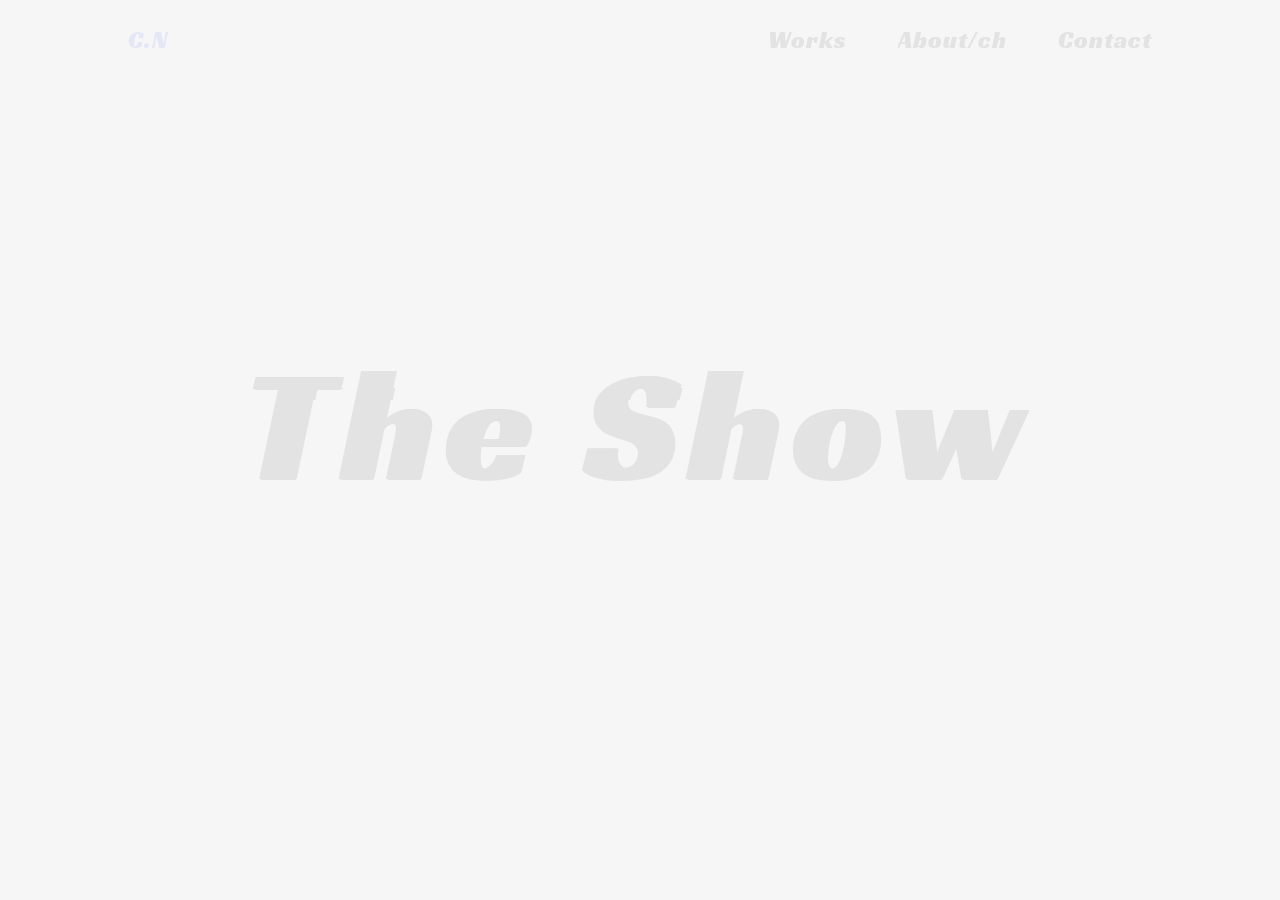
==== index.html @ 9cc0d1ab "works" ====
<html>

<head>
    <meta charset="UTF-8">
    <meta name="viewport" content="width=device-width, initial-scale=1, maximum-scale=1, user-scalable=no">
    <meta http-equiv="X-UA-Compatible" content="IE=Eege">
    <title>C.N | Designer</title>
    <meta name="dcscription"
        content="嗨，我是林淇琛，不會念就稱呼為Tim吧。畢業於設計相關科系，目前是專職於視覺設計/介面設計的工作者，擅長視覺設計與程式撰寫的技術，注重畫面協調性、程式邏輯性與維護性，藉由畫面與程式的結合，在各個主流裝置上刻劃出最佳的使用體驗。">
    <link rel="stylesheet" href="css/style.css">
    <link rel="shortcut icon" href="image/c.n.ico" type="image/x-icon">
    <script src="js/jquery.min.js"></script>
    <script src="js/photo.js"></script>
    <script src="js/index.js"></script>
    <script src="js/update-alert.js"></script>
    <script src="js/contact.js"></script>
    <script src="js/alert.js"></script>
    <script async src="https://www.googletagmanager.com/gtag/js?id=UA-174005429-1"></script>
    <script>
        window.dataLayer = window.dataLayer || [];
        function gtag() { dataLayer.push(arguments); }
        gtag('js', new Date());

        gtag('config', 'UA-174005429-1');
    </script>
</head>
<body>
    <header>
        <ul>
            <li><a href="index.html" class="active">C.N</a></li>
            <li><a href="portfolio.html">Works</a></li>
            <li><a href="about.html">About/ch</a></li>
            <li><a href="" class="contact-btn">Contact</a></li>
        </ul>
    </header>
    <section class="title" id="the-show">
        <div class="title-area">
            <h1 class="glitch blue" data-text="The Show">The Show</h1>
        </div>
        <div class="title-other">
            <p>Design<span></span></p>
            <div></div>
        </div>
        <video loop="true" autoplay="autoplay"  muted="true">
            <source type="video/mp4" src="image/bg-video.mov">
        </video>
    </section>
    <div class="contact">
        <div class="contact-area move-defult">
            <p>有任何專業上的需求，歡迎透過下方的信箱按鈕與我聯繫。
                <br><br><span>email : lincn65987@gmail.com</span>
            </p>
            <a href="mailto:lincn65987@gmail.com" class="contact-area-btn">信箱</a>
            <span class="contact-other">點擊按鈕以外的任一處關閉</span>
        </div>
    </div>
    <div class="fade-out-area"></div>
</body>

</html>
---- css/style.css ----
@import url("https://fonts.googleapis.com/css?family=Noto+Sans+TC&display=swap");
@import url("https://fonts.googleapis.com/css?family=Comfortaa&display=swap");
@import url("https://fonts.googleapis.com/css?family=Questrial&display=swap");
@import url("https://fonts.googleapis.com/css2?family=Racing+Sans+One&display=swap");
html, body, div, span, applet, object, iframe,
h1, h2, h3, h4, h5, h6, p, blockquote, pre,
a, abbr, acronym, address, big, cite, code,
del, dfn, em, font, img, ins, kbd, q, s, samp,
small, strike, strong, sub, sup, tt, var,
dl, dt, dd, ol, ul, li,
fieldset, form, label, legend,
table, caption, tbody, tfoot, thead, tr, th, td {
  margin: 0;
  padding: 0;
  border: 0;
  outline: 0;
  font-weight: inherit;
  font-style: inherit;
  font-size: 100%;
  vertical-align: baseline;
}

:focus {
  outline: 0;
}

body {
  line-height: 1;
  color: black;
  background: white;
}

ol, ul {
  list-style: none;
}

img {
  height: auto;
  max-width: 100%;
}

a {
  text-decoration: none;
}

button {
  cursor: pointer;
}

table {
  border-collapse: separate;
  border-spacing: 0;
}

caption, th, td {
  text-align: left;
  font-weight: normal;
}

blockquote:before, blockquote:after,
q:before, q:after {
  content: "";
}

blockquote, q {
  quotes: "" "";
}

.owl-carousel, .owl-carousel .owl-item {
  -webkit-tap-highlight-color: transparent;
  position: relative;
}

.owl-carousel {
  display: none;
  width: 100%;
  z-index: 1;
}

.owl-carousel .owl-stage {
  position: relative;
  -ms-touch-action: pan-Y;
  touch-action: manipulation;
  -moz-backface-visibility: hidden;
}

.owl-carousel .owl-stage:after {
  content: ".";
  display: block;
  clear: both;
  visibility: hidden;
  line-height: 0;
  height: 0;
}

.owl-carousel .owl-stage-outer {
  position: relative;
  overflow: hidden;
  -webkit-transform: translate3d(0, 0, 0);
}

.owl-carousel .owl-item, .owl-carousel .owl-wrapper {
  -webkit-backface-visibility: hidden;
  -moz-backface-visibility: hidden;
  -ms-backface-visibility: hidden;
  -webkit-transform: translate3d(0, 0, 0);
  -moz-transform: translate3d(0, 0, 0);
  -ms-transform: translate3d(0, 0, 0);
}

.owl-carousel .owl-item {
  min-height: 1px;
  float: left;
  -webkit-backface-visibility: hidden;
  -webkit-touch-callout: none;
}

.owl-carousel .owl-item img {
  display: block;
  width: 100%;
}

.owl-carousel .owl-dots.disabled, .owl-carousel .owl-nav.disabled {
  display: none;
}

.no-js .owl-carousel, .owl-carousel.owl-loaded {
  display: block;
}

.owl-carousel .owl-dot, .owl-carousel .owl-nav .owl-next, .owl-carousel .owl-nav .owl-prev {
  cursor: pointer;
  -webkit-user-select: none;
  -moz-user-select: none;
  -ms-user-select: none;
  user-select: none;
}

.owl-carousel .owl-nav button.owl-next, .owl-carousel .owl-nav button.owl-prev, .owl-carousel button.owl-dot {
  background: 0 0;
  color: inherit;
  border: none;
  padding: 0 !important;
  font: inherit;
}

.owl-carousel.owl-loading {
  opacity: 0;
  display: block;
}

.owl-carousel.owl-hidden {
  opacity: 0;
}

.owl-carousel.owl-refresh .owl-item {
  visibility: hidden;
}

.owl-carousel.owl-drag .owl-item {
  -ms-touch-action: pan-y;
  touch-action: pan-y;
  -webkit-user-select: none;
  -moz-user-select: none;
  -ms-user-select: none;
  user-select: none;
}

.owl-carousel.owl-grab {
  cursor: move;
  cursor: -webkit-grab;
  cursor: grab;
}

.owl-carousel.owl-rtl {
  direction: rtl;
}

.owl-carousel.owl-rtl .owl-item {
  float: right;
}

.owl-carousel .animated {
  -webkit-animation-duration: 1s;
          animation-duration: 1s;
  -webkit-animation-fill-mode: both;
          animation-fill-mode: both;
}

.owl-carousel .owl-animated-in {
  z-index: 0;
}

.owl-carousel .owl-animated-out {
  z-index: 1;
}

.owl-carousel .fadeOut {
  -webkit-animation-name: fadeOut;
          animation-name: fadeOut;
}

@keyframes fadeOut {
  0% {
    opacity: 1;
  }
  100% {
    opacity: 0;
  }
}

.owl-height {
  -webkit-transition: height .5s ease-in-out;
  transition: height .5s ease-in-out;
}

.owl-carousel .owl-item .owl-lazy {
  opacity: 0;
  -webkit-transition: opacity .4s ease;
  transition: opacity .4s ease;
}

.owl-carousel .owl-item .owl-lazy:not([src]), .owl-carousel .owl-item .owl-lazy[src^=""] {
  max-height: 0;
}

.owl-carousel .owl-item img.owl-lazy {
  -webkit-transform-style: preserve-3d;
          transform-style: preserve-3d;
}

.owl-carousel .owl-video-wrapper {
  position: relative;
  height: 100%;
  background: #000;
}

.owl-carousel .owl-video-play-icon {
  position: absolute;
  height: 80px;
  width: 80px;
  left: 50%;
  top: 50%;
  margin-left: -40px;
  margin-top: -40px;
  background: url(owl.video.play.png) no-repeat;
  cursor: pointer;
  z-index: 1;
  -webkit-backface-visibility: hidden;
  -webkit-transition: -webkit-transform .1s ease;
  transition: -webkit-transform .1s ease;
  transition: transform .1s ease;
  transition: transform .1s ease, -webkit-transform .1s ease;
}

.owl-carousel .owl-video-play-icon:hover {
  -webkit-transform: scale(1.3, 1.3);
          transform: scale(1.3, 1.3);
}

.owl-carousel .owl-video-playing .owl-video-play-icon, .owl-carousel .owl-video-playing .owl-video-tn {
  display: none;
}

.owl-carousel .owl-video-tn {
  opacity: 0;
  height: 100%;
  background-position: center center;
  background-repeat: no-repeat;
  background-size: contain;
  -webkit-transition: opacity .4s ease;
  transition: opacity .4s ease;
}

.owl-carousel .owl-video-frame {
  position: relative;
  z-index: 1;
  height: 100%;
  width: 100%;
}

.owl-theme .owl-dots, .owl-theme .owl-nav {
  text-align: center;
  -webkit-tap-highlight-color: transparent;
}

.owl-theme .owl-nav {
  margin-top: 10px;
}

.owl-theme .owl-nav [class*=owl-] {
  color: #FFF;
  font-size: 14px;
  margin: 5px;
  padding: 4px 7px;
  background: #D6D6D6;
  display: inline-block;
  cursor: pointer;
  border-radius: 3px;
}

.owl-theme .owl-nav [class*=owl-]:hover {
  background: #869791;
  color: #FFF;
  text-decoration: none;
}

.owl-theme .owl-nav .disabled {
  opacity: .5;
  cursor: default;
}

.owl-theme .owl-nav.disabled + .owl-dots {
  margin-top: 10px;
}

.owl-theme .owl-dots .owl-dot {
  display: inline-block;
  zoom: 1;
}

.owl-theme .owl-dots .owl-dot span {
  width: 10px;
  height: 10px;
  margin: 5px 7px;
  background: #D6D6D6;
  display: block;
  -webkit-backface-visibility: visible;
  -webkit-transition: opacity .2s ease;
  transition: opacity .2s ease;
  border-radius: 30px;
}

.owl-theme .owl-dots .owl-dot.active span, .owl-theme .owl-dots .owl-dot:hover span {
  background: #869791;
}

* {
  font-family: 'Noto Sans TC', 'Microsoft JhengHei', 'Arial', 'Helvetica', 'sans-serif';
}

@-webkit-keyframes bounce {
  from, 20%, 53%, 80%, to {
    -webkit-transform: translate3d(0, 0, 0);
    transform: translate3d(0, 0, 0);
    -webkit-animation-timing-function: cubic-bezier(0.215, 0.61, 0.355, 1);
    animation-timing-function: cubic-bezier(0.215, 0.61, 0.355, 1);
  }
  40%, 43% {
    -webkit-transform: translate3d(0, -30px, 0);
    transform: translate3d(0, -30px, 0);
    -webkit-animation-timing-function: cubic-bezier(0.755, 0.05, 0.855, 0.06);
    animation-timing-function: cubic-bezier(0.755, 0.05, 0.855, 0.06);
  }
  70% {
    -webkit-transform: translate3d(0, -15px, 0);
    transform: translate3d(0, -15px, 0);
    -webkit-animation-timing-function: cubic-bezier(0.755, 0.05, 0.855, 0.06);
    animation-timing-function: cubic-bezier(0.755, 0.05, 0.855, 0.06);
  }
  90% {
    -webkit-transform: translate3d(0, -4px, 0);
    transform: translate3d(0, -4px, 0);
  }
}

@keyframes bounce {
  from, 20%, 53%, 80%, to {
    -webkit-transform: translate3d(0, 0, 0);
    transform: translate3d(0, 0, 0);
    -webkit-animation-timing-function: cubic-bezier(0.215, 0.61, 0.355, 1);
    animation-timing-function: cubic-bezier(0.215, 0.61, 0.355, 1);
  }
  40%, 43% {
    -webkit-transform: translate3d(0, -30px, 0);
    transform: translate3d(0, -30px, 0);
    -webkit-animation-timing-function: cubic-bezier(0.755, 0.05, 0.855, 0.06);
    animation-timing-function: cubic-bezier(0.755, 0.05, 0.855, 0.06);
  }
  70% {
    -webkit-transform: translate3d(0, -15px, 0);
    transform: translate3d(0, -15px, 0);
    -webkit-animation-timing-function: cubic-bezier(0.755, 0.05, 0.855, 0.06);
    animation-timing-function: cubic-bezier(0.755, 0.05, 0.855, 0.06);
  }
  90% {
    -webkit-transform: translate3d(0, -4px, 0);
    transform: translate3d(0, -4px, 0);
  }
}

.bounce {
  -webkit-transform-origin: center bottom;
  transform-origin: center bottom;
  -webkit-animation-name: bounce;
  animation-name: bounce;
}

@-webkit-keyframes flash {
  from, 50%, to {
    opacity: 1;
  }
  25%, 75% {
    opacity: 0;
  }
}

@keyframes flash {
  from, 50%, to {
    opacity: 1;
  }
  25%, 75% {
    opacity: 0;
  }
}

.flash {
  -webkit-animation-name: flash;
  animation-name: flash;
}

@-webkit-keyframes pulse {
  from {
    -webkit-transform: scale3d(1, 1, 1);
    transform: scale3d(1, 1, 1);
  }
  50% {
    -webkit-transform: scale3d(1.05, 1.05, 1.05);
    transform: scale3d(1.05, 1.05, 1.05);
  }
  to {
    -webkit-transform: scale3d(1, 1, 1);
    transform: scale3d(1, 1, 1);
  }
}

@keyframes pulse {
  from {
    -webkit-transform: scale3d(1, 1, 1);
    transform: scale3d(1, 1, 1);
  }
  50% {
    -webkit-transform: scale3d(1.05, 1.05, 1.05);
    transform: scale3d(1.05, 1.05, 1.05);
  }
  to {
    -webkit-transform: scale3d(1, 1, 1);
    transform: scale3d(1, 1, 1);
  }
}

.pulse {
  -webkit-animation-name: pulse;
  animation-name: pulse;
}

@-webkit-keyframes rubberBand {
  from {
    -webkit-transform: scale3d(1, 1, 1);
    transform: scale3d(1, 1, 1);
  }
  30% {
    -webkit-transform: scale3d(1.25, 0.75, 1);
    transform: scale3d(1.25, 0.75, 1);
  }
  40% {
    -webkit-transform: scale3d(0.75, 1.25, 1);
    transform: scale3d(0.75, 1.25, 1);
  }
  50% {
    -webkit-transform: scale3d(1.15, 0.85, 1);
    transform: scale3d(1.15, 0.85, 1);
  }
  65% {
    -webkit-transform: scale3d(0.95, 1.05, 1);
    transform: scale3d(0.95, 1.05, 1);
  }
  75% {
    -webkit-transform: scale3d(1.05, 0.95, 1);
    transform: scale3d(1.05, 0.95, 1);
  }
  to {
    -webkit-transform: scale3d(1, 1, 1);
    transform: scale3d(1, 1, 1);
  }
}

@keyframes rubberBand {
  from {
    -webkit-transform: scale3d(1, 1, 1);
    transform: scale3d(1, 1, 1);
  }
  30% {
    -webkit-transform: scale3d(1.25, 0.75, 1);
    transform: scale3d(1.25, 0.75, 1);
  }
  40% {
    -webkit-transform: scale3d(0.75, 1.25, 1);
    transform: scale3d(0.75, 1.25, 1);
  }
  50% {
    -webkit-transform: scale3d(1.15, 0.85, 1);
    transform: scale3d(1.15, 0.85, 1);
  }
  65% {
    -webkit-transform: scale3d(0.95, 1.05, 1);
    transform: scale3d(0.95, 1.05, 1);
  }
  75% {
    -webkit-transform: scale3d(1.05, 0.95, 1);
    transform: scale3d(1.05, 0.95, 1);
  }
  to {
    -webkit-transform: scale3d(1, 1, 1);
    transform: scale3d(1, 1, 1);
  }
}

.rubberBand {
  -webkit-animation-name: rubberBand;
  animation-name: rubberBand;
}

@-webkit-keyframes shake {
  from, to {
    -webkit-transform: translate3d(0, 0, 0);
    transform: translate3d(0, 0, 0);
  }
  10%, 30%, 50%, 70%, 90% {
    -webkit-transform: translate3d(-10px, 0, 0);
    transform: translate3d(-10px, 0, 0);
  }
  20%, 40%, 60%, 80% {
    -webkit-transform: translate3d(10px, 0, 0);
    transform: translate3d(10px, 0, 0);
  }
}

@keyframes shake {
  from, to {
    -webkit-transform: translate3d(0, 0, 0);
    transform: translate3d(0, 0, 0);
  }
  10%, 30%, 50%, 70%, 90% {
    -webkit-transform: translate3d(-10px, 0, 0);
    transform: translate3d(-10px, 0, 0);
  }
  20%, 40%, 60%, 80% {
    -webkit-transform: translate3d(10px, 0, 0);
    transform: translate3d(10px, 0, 0);
  }
}

.shake {
  -webkit-animation-name: shake;
  animation-name: shake;
}

@-webkit-keyframes headShake {
  0% {
    -webkit-transform: translateX(0);
    transform: translateX(0);
  }
  6.5% {
    -webkit-transform: translateX(-6px) rotateY(-9deg);
    transform: translateX(-6px) rotateY(-9deg);
  }
  18.5% {
    -webkit-transform: translateX(5px) rotateY(7deg);
    transform: translateX(5px) rotateY(7deg);
  }
  31.5% {
    -webkit-transform: translateX(-3px) rotateY(-5deg);
    transform: translateX(-3px) rotateY(-5deg);
  }
  43.5% {
    -webkit-transform: translateX(2px) rotateY(3deg);
    transform: translateX(2px) rotateY(3deg);
  }
  50% {
    -webkit-transform: translateX(0);
    transform: translateX(0);
  }
}

@keyframes headShake {
  0% {
    -webkit-transform: translateX(0);
    transform: translateX(0);
  }
  6.5% {
    -webkit-transform: translateX(-6px) rotateY(-9deg);
    transform: translateX(-6px) rotateY(-9deg);
  }
  18.5% {
    -webkit-transform: translateX(5px) rotateY(7deg);
    transform: translateX(5px) rotateY(7deg);
  }
  31.5% {
    -webkit-transform: translateX(-3px) rotateY(-5deg);
    transform: translateX(-3px) rotateY(-5deg);
  }
  43.5% {
    -webkit-transform: translateX(2px) rotateY(3deg);
    transform: translateX(2px) rotateY(3deg);
  }
  50% {
    -webkit-transform: translateX(0);
    transform: translateX(0);
  }
}

.headShake {
  -webkit-animation-name: headShake;
  animation-name: headShake;
  -webkit-animation-timing-function: ease-in-out;
  animation-timing-function: ease-in-out;
}

@-webkit-keyframes swing {
  20% {
    -webkit-transform: rotate3d(0, 0, 1, 15deg);
    transform: rotate3d(0, 0, 1, 15deg);
  }
  40% {
    -webkit-transform: rotate3d(0, 0, 1, -10deg);
    transform: rotate3d(0, 0, 1, -10deg);
  }
  60% {
    -webkit-transform: rotate3d(0, 0, 1, 5deg);
    transform: rotate3d(0, 0, 1, 5deg);
  }
  80% {
    -webkit-transform: rotate3d(0, 0, 1, -5deg);
    transform: rotate3d(0, 0, 1, -5deg);
  }
  to {
    -webkit-transform: rotate3d(0, 0, 1, 0deg);
    transform: rotate3d(0, 0, 1, 0deg);
  }
}

@keyframes swing {
  20% {
    -webkit-transform: rotate3d(0, 0, 1, 15deg);
    transform: rotate3d(0, 0, 1, 15deg);
  }
  40% {
    -webkit-transform: rotate3d(0, 0, 1, -10deg);
    transform: rotate3d(0, 0, 1, -10deg);
  }
  60% {
    -webkit-transform: rotate3d(0, 0, 1, 5deg);
    transform: rotate3d(0, 0, 1, 5deg);
  }
  80% {
    -webkit-transform: rotate3d(0, 0, 1, -5deg);
    transform: rotate3d(0, 0, 1, -5deg);
  }
  to {
    -webkit-transform: rotate3d(0, 0, 1, 0deg);
    transform: rotate3d(0, 0, 1, 0deg);
  }
}

.swing {
  -webkit-transform-origin: top center;
  transform-origin: top center;
  -webkit-animation-name: swing;
  animation-name: swing;
}

@-webkit-keyframes tada {
  from {
    -webkit-transform: scale3d(1, 1, 1);
    transform: scale3d(1, 1, 1);
  }
  10%, 20% {
    -webkit-transform: scale3d(0.9, 0.9, 0.9) rotate3d(0, 0, 1, -3deg);
    transform: scale3d(0.9, 0.9, 0.9) rotate3d(0, 0, 1, -3deg);
  }
  30%, 50%, 70%, 90% {
    -webkit-transform: scale3d(1.1, 1.1, 1.1) rotate3d(0, 0, 1, 3deg);
    transform: scale3d(1.1, 1.1, 1.1) rotate3d(0, 0, 1, 3deg);
  }
  40%, 60%, 80% {
    -webkit-transform: scale3d(1.1, 1.1, 1.1) rotate3d(0, 0, 1, -3deg);
    transform: scale3d(1.1, 1.1, 1.1) rotate3d(0, 0, 1, -3deg);
  }
  to {
    -webkit-transform: scale3d(1, 1, 1);
    transform: scale3d(1, 1, 1);
  }
}

@keyframes tada {
  from {
    -webkit-transform: scale3d(1, 1, 1);
    transform: scale3d(1, 1, 1);
  }
  10%, 20% {
    -webkit-transform: scale3d(0.9, 0.9, 0.9) rotate3d(0, 0, 1, -3deg);
    transform: scale3d(0.9, 0.9, 0.9) rotate3d(0, 0, 1, -3deg);
  }
  30%, 50%, 70%, 90% {
    -webkit-transform: scale3d(1.1, 1.1, 1.1) rotate3d(0, 0, 1, 3deg);
    transform: scale3d(1.1, 1.1, 1.1) rotate3d(0, 0, 1, 3deg);
  }
  40%, 60%, 80% {
    -webkit-transform: scale3d(1.1, 1.1, 1.1) rotate3d(0, 0, 1, -3deg);
    transform: scale3d(1.1, 1.1, 1.1) rotate3d(0, 0, 1, -3deg);
  }
  to {
    -webkit-transform: scale3d(1, 1, 1);
    transform: scale3d(1, 1, 1);
  }
}

.tada {
  -webkit-animation-name: tada;
  animation-name: tada;
}

@-webkit-keyframes wobble {
  from {
    -webkit-transform: translate3d(0, 0, 0);
    transform: translate3d(0, 0, 0);
  }
  15% {
    -webkit-transform: translate3d(-25%, 0, 0) rotate3d(0, 0, 1, -5deg);
    transform: translate3d(-25%, 0, 0) rotate3d(0, 0, 1, -5deg);
  }
  30% {
    -webkit-transform: translate3d(20%, 0, 0) rotate3d(0, 0, 1, 3deg);
    transform: translate3d(20%, 0, 0) rotate3d(0, 0, 1, 3deg);
  }
  45% {
    -webkit-transform: translate3d(-15%, 0, 0) rotate3d(0, 0, 1, -3deg);
    transform: translate3d(-15%, 0, 0) rotate3d(0, 0, 1, -3deg);
  }
  60% {
    -webkit-transform: translate3d(10%, 0, 0) rotate3d(0, 0, 1, 2deg);
    transform: translate3d(10%, 0, 0) rotate3d(0, 0, 1, 2deg);
  }
  75% {
    -webkit-transform: translate3d(-5%, 0, 0) rotate3d(0, 0, 1, -1deg);
    transform: translate3d(-5%, 0, 0) rotate3d(0, 0, 1, -1deg);
  }
  to {
    -webkit-transform: translate3d(0, 0, 0);
    transform: translate3d(0, 0, 0);
  }
}

@keyframes wobble {
  from {
    -webkit-transform: translate3d(0, 0, 0);
    transform: translate3d(0, 0, 0);
  }
  15% {
    -webkit-transform: translate3d(-25%, 0, 0) rotate3d(0, 0, 1, -5deg);
    transform: translate3d(-25%, 0, 0) rotate3d(0, 0, 1, -5deg);
  }
  30% {
    -webkit-transform: translate3d(20%, 0, 0) rotate3d(0, 0, 1, 3deg);
    transform: translate3d(20%, 0, 0) rotate3d(0, 0, 1, 3deg);
  }
  45% {
    -webkit-transform: translate3d(-15%, 0, 0) rotate3d(0, 0, 1, -3deg);
    transform: translate3d(-15%, 0, 0) rotate3d(0, 0, 1, -3deg);
  }
  60% {
    -webkit-transform: translate3d(10%, 0, 0) rotate3d(0, 0, 1, 2deg);
    transform: translate3d(10%, 0, 0) rotate3d(0, 0, 1, 2deg);
  }
  75% {
    -webkit-transform: translate3d(-5%, 0, 0) rotate3d(0, 0, 1, -1deg);
    transform: translate3d(-5%, 0, 0) rotate3d(0, 0, 1, -1deg);
  }
  to {
    -webkit-transform: translate3d(0, 0, 0);
    transform: translate3d(0, 0, 0);
  }
}

.wobble {
  -webkit-animation-name: wobble;
  animation-name: wobble;
}

@-webkit-keyframes jello {
  from, 11.1%, to {
    -webkit-transform: translate3d(0, 0, 0);
    transform: translate3d(0, 0, 0);
  }
  22.2% {
    -webkit-transform: skewX(-12.5deg) skewY(-12.5deg);
    transform: skewX(-12.5deg) skewY(-12.5deg);
  }
  33.3% {
    -webkit-transform: skewX(6.25deg) skewY(6.25deg);
    transform: skewX(6.25deg) skewY(6.25deg);
  }
  44.4% {
    -webkit-transform: skewX(-3.125deg) skewY(-3.125deg);
    transform: skewX(-3.125deg) skewY(-3.125deg);
  }
  55.5% {
    -webkit-transform: skewX(1.5625deg) skewY(1.5625deg);
    transform: skewX(1.5625deg) skewY(1.5625deg);
  }
  66.6% {
    -webkit-transform: skewX(-0.78125deg) skewY(-0.78125deg);
    transform: skewX(-0.78125deg) skewY(-0.78125deg);
  }
  77.7% {
    -webkit-transform: skewX(0.39062deg) skewY(0.39062deg);
    transform: skewX(0.39062deg) skewY(0.39062deg);
  }
  88.8% {
    -webkit-transform: skewX(-0.19531deg) skewY(-0.19531deg);
    transform: skewX(-0.19531deg) skewY(-0.19531deg);
  }
}

@keyframes jello {
  from, 11.1%, to {
    -webkit-transform: translate3d(0, 0, 0);
    transform: translate3d(0, 0, 0);
  }
  22.2% {
    -webkit-transform: skewX(-12.5deg) skewY(-12.5deg);
    transform: skewX(-12.5deg) skewY(-12.5deg);
  }
  33.3% {
    -webkit-transform: skewX(6.25deg) skewY(6.25deg);
    transform: skewX(6.25deg) skewY(6.25deg);
  }
  44.4% {
    -webkit-transform: skewX(-3.125deg) skewY(-3.125deg);
    transform: skewX(-3.125deg) skewY(-3.125deg);
  }
  55.5% {
    -webkit-transform: skewX(1.5625deg) skewY(1.5625deg);
    transform: skewX(1.5625deg) skewY(1.5625deg);
  }
  66.6% {
    -webkit-transform: skewX(-0.78125deg) skewY(-0.78125deg);
    transform: skewX(-0.78125deg) skewY(-0.78125deg);
  }
  77.7% {
    -webkit-transform: skewX(0.39062deg) skewY(0.39062deg);
    transform: skewX(0.39062deg) skewY(0.39062deg);
  }
  88.8% {
    -webkit-transform: skewX(-0.19531deg) skewY(-0.19531deg);
    transform: skewX(-0.19531deg) skewY(-0.19531deg);
  }
}

.jello {
  -webkit-transform-origin: center;
  transform-origin: center;
  -webkit-animation-name: jello;
  animation-name: jello;
}

@-webkit-keyframes heartBeat {
  0% {
    -webkit-transform: scale(1);
    transform: scale(1);
  }
  14% {
    -webkit-transform: scale(1.3);
    transform: scale(1.3);
  }
  28% {
    -webkit-transform: scale(1);
    transform: scale(1);
  }
  42% {
    -webkit-transform: scale(1.3);
    transform: scale(1.3);
  }
  70% {
    -webkit-transform: scale(1);
    transform: scale(1);
  }
}

@keyframes heartBeat {
  0% {
    -webkit-transform: scale(1);
    transform: scale(1);
  }
  14% {
    -webkit-transform: scale(1.3);
    transform: scale(1.3);
  }
  28% {
    -webkit-transform: scale(1);
    transform: scale(1);
  }
  42% {
    -webkit-transform: scale(1.3);
    transform: scale(1.3);
  }
  70% {
    -webkit-transform: scale(1);
    transform: scale(1);
  }
}

.heartBeat {
  -webkit-animation-name: heartBeat;
  animation-name: heartBeat;
  -webkit-animation-duration: 1.3s;
  animation-duration: 1.3s;
  -webkit-animation-timing-function: ease-in-out;
  animation-timing-function: ease-in-out;
}

@-webkit-keyframes bounceIn {
  from, 20%, 40%, 60%, 80%, to {
    -webkit-animation-timing-function: cubic-bezier(0.215, 0.61, 0.355, 1);
    animation-timing-function: cubic-bezier(0.215, 0.61, 0.355, 1);
  }
  0% {
    opacity: 0;
    -webkit-transform: scale3d(0.3, 0.3, 0.3);
    transform: scale3d(0.3, 0.3, 0.3);
  }
  20% {
    -webkit-transform: scale3d(1.1, 1.1, 1.1);
    transform: scale3d(1.1, 1.1, 1.1);
  }
  40% {
    -webkit-transform: scale3d(0.9, 0.9, 0.9);
    transform: scale3d(0.9, 0.9, 0.9);
  }
  60% {
    opacity: 1;
    -webkit-transform: scale3d(1.03, 1.03, 1.03);
    transform: scale3d(1.03, 1.03, 1.03);
  }
  80% {
    -webkit-transform: scale3d(0.97, 0.97, 0.97);
    transform: scale3d(0.97, 0.97, 0.97);
  }
  to {
    opacity: 1;
    -webkit-transform: scale3d(1, 1, 1);
    transform: scale3d(1, 1, 1);
  }
}

@keyframes bounceIn {
  from, 20%, 40%, 60%, 80%, to {
    -webkit-animation-timing-function: cubic-bezier(0.215, 0.61, 0.355, 1);
    animation-timing-function: cubic-bezier(0.215, 0.61, 0.355, 1);
  }
  0% {
    opacity: 0;
    -webkit-transform: scale3d(0.3, 0.3, 0.3);
    transform: scale3d(0.3, 0.3, 0.3);
  }
  20% {
    -webkit-transform: scale3d(1.1, 1.1, 1.1);
    transform: scale3d(1.1, 1.1, 1.1);
  }
  40% {
    -webkit-transform: scale3d(0.9, 0.9, 0.9);
    transform: scale3d(0.9, 0.9, 0.9);
  }
  60% {
    opacity: 1;
    -webkit-transform: scale3d(1.03, 1.03, 1.03);
    transform: scale3d(1.03, 1.03, 1.03);
  }
  80% {
    -webkit-transform: scale3d(0.97, 0.97, 0.97);
    transform: scale3d(0.97, 0.97, 0.97);
  }
  to {
    opacity: 1;
    -webkit-transform: scale3d(1, 1, 1);
    transform: scale3d(1, 1, 1);
  }
}

.bounceIn {
  -webkit-animation-name: bounceIn;
  animation-name: bounceIn;
  -webkit-animation-duration: 0.75s;
  animation-duration: 0.75s;
}

@-webkit-keyframes bounceInDown {
  from, 60%, 75%, 90%, to {
    -webkit-animation-timing-function: cubic-bezier(0.215, 0.61, 0.355, 1);
    animation-timing-function: cubic-bezier(0.215, 0.61, 0.355, 1);
  }
  0% {
    opacity: 0;
    -webkit-transform: translate3d(0, -3000px, 0);
    transform: translate3d(0, -3000px, 0);
  }
  60% {
    opacity: 1;
    -webkit-transform: translate3d(0, 25px, 0);
    transform: translate3d(0, 25px, 0);
  }
  75% {
    -webkit-transform: translate3d(0, -10px, 0);
    transform: translate3d(0, -10px, 0);
  }
  90% {
    -webkit-transform: translate3d(0, 5px, 0);
    transform: translate3d(0, 5px, 0);
  }
  to {
    -webkit-transform: translate3d(0, 0, 0);
    transform: translate3d(0, 0, 0);
  }
}

@keyframes bounceInDown {
  from, 60%, 75%, 90%, to {
    -webkit-animation-timing-function: cubic-bezier(0.215, 0.61, 0.355, 1);
    animation-timing-function: cubic-bezier(0.215, 0.61, 0.355, 1);
  }
  0% {
    opacity: 0;
    -webkit-transform: translate3d(0, -3000px, 0);
    transform: translate3d(0, -3000px, 0);
  }
  60% {
    opacity: 1;
    -webkit-transform: translate3d(0, 25px, 0);
    transform: translate3d(0, 25px, 0);
  }
  75% {
    -webkit-transform: translate3d(0, -10px, 0);
    transform: translate3d(0, -10px, 0);
  }
  90% {
    -webkit-transform: translate3d(0, 5px, 0);
    transform: translate3d(0, 5px, 0);
  }
  to {
    -webkit-transform: translate3d(0, 0, 0);
    transform: translate3d(0, 0, 0);
  }
}

.bounceInDown {
  -webkit-animation-name: bounceInDown;
  animation-name: bounceInDown;
}

@-webkit-keyframes bounceInLeft {
  from, 60%, 75%, 90%, to {
    -webkit-animation-timing-function: cubic-bezier(0.215, 0.61, 0.355, 1);
    animation-timing-function: cubic-bezier(0.215, 0.61, 0.355, 1);
  }
  0% {
    opacity: 0;
    -webkit-transform: translate3d(-3000px, 0, 0);
    transform: translate3d(-3000px, 0, 0);
  }
  60% {
    opacity: 1;
    -webkit-transform: translate3d(25px, 0, 0);
    transform: translate3d(25px, 0, 0);
  }
  75% {
    -webkit-transform: translate3d(-10px, 0, 0);
    transform: translate3d(-10px, 0, 0);
  }
  90% {
    -webkit-transform: translate3d(5px, 0, 0);
    transform: translate3d(5px, 0, 0);
  }
  to {
    -webkit-transform: translate3d(0, 0, 0);
    transform: translate3d(0, 0, 0);
  }
}

@keyframes bounceInLeft {
  from, 60%, 75%, 90%, to {
    -webkit-animation-timing-function: cubic-bezier(0.215, 0.61, 0.355, 1);
    animation-timing-function: cubic-bezier(0.215, 0.61, 0.355, 1);
  }
  0% {
    opacity: 0;
    -webkit-transform: translate3d(-3000px, 0, 0);
    transform: translate3d(-3000px, 0, 0);
  }
  60% {
    opacity: 1;
    -webkit-transform: translate3d(25px, 0, 0);
    transform: translate3d(25px, 0, 0);
  }
  75% {
    -webkit-transform: translate3d(-10px, 0, 0);
    transform: translate3d(-10px, 0, 0);
  }
  90% {
    -webkit-transform: translate3d(5px, 0, 0);
    transform: translate3d(5px, 0, 0);
  }
  to {
    -webkit-transform: translate3d(0, 0, 0);
    transform: translate3d(0, 0, 0);
  }
}

.bounceInLeft {
  -webkit-animation-name: bounceInLeft;
  animation-name: bounceInLeft;
}

@-webkit-keyframes bounceInRight {
  from, 60%, 75%, 90%, to {
    -webkit-animation-timing-function: cubic-bezier(0.215, 0.61, 0.355, 1);
    animation-timing-function: cubic-bezier(0.215, 0.61, 0.355, 1);
  }
  from {
    opacity: 0;
    -webkit-transform: translate3d(3000px, 0, 0);
    transform: translate3d(3000px, 0, 0);
  }
  60% {
    opacity: 1;
    -webkit-transform: translate3d(-25px, 0, 0);
    transform: translate3d(-25px, 0, 0);
  }
  75% {
    -webkit-transform: translate3d(10px, 0, 0);
    transform: translate3d(10px, 0, 0);
  }
  90% {
    -webkit-transform: translate3d(-5px, 0, 0);
    transform: translate3d(-5px, 0, 0);
  }
  to {
    -webkit-transform: translate3d(0, 0, 0);
    transform: translate3d(0, 0, 0);
  }
}

@keyframes bounceInRight {
  from, 60%, 75%, 90%, to {
    -webkit-animation-timing-function: cubic-bezier(0.215, 0.61, 0.355, 1);
    animation-timing-function: cubic-bezier(0.215, 0.61, 0.355, 1);
  }
  from {
    opacity: 0;
    -webkit-transform: translate3d(3000px, 0, 0);
    transform: translate3d(3000px, 0, 0);
  }
  60% {
    opacity: 1;
    -webkit-transform: translate3d(-25px, 0, 0);
    transform: translate3d(-25px, 0, 0);
  }
  75% {
    -webkit-transform: translate3d(10px, 0, 0);
    transform: translate3d(10px, 0, 0);
  }
  90% {
    -webkit-transform: translate3d(-5px, 0, 0);
    transform: translate3d(-5px, 0, 0);
  }
  to {
    -webkit-transform: translate3d(0, 0, 0);
    transform: translate3d(0, 0, 0);
  }
}

.bounceInRight {
  -webkit-animation-name: bounceInRight;
  animation-name: bounceInRight;
}

@-webkit-keyframes bounceInUp {
  from, 60%, 75%, 90%, to {
    -webkit-animation-timing-function: cubic-bezier(0.215, 0.61, 0.355, 1);
    animation-timing-function: cubic-bezier(0.215, 0.61, 0.355, 1);
  }
  from {
    opacity: 0;
    -webkit-transform: translate3d(0, 3000px, 0);
    transform: translate3d(0, 3000px, 0);
  }
  60% {
    opacity: 1;
    -webkit-transform: translate3d(0, -20px, 0);
    transform: translate3d(0, -20px, 0);
  }
  75% {
    -webkit-transform: translate3d(0, 10px, 0);
    transform: translate3d(0, 10px, 0);
  }
  90% {
    -webkit-transform: translate3d(0, -5px, 0);
    transform: translate3d(0, -5px, 0);
  }
  to {
    -webkit-transform: translate3d(0, 0, 0);
    transform: translate3d(0, 0, 0);
  }
}

@keyframes bounceInUp {
  from, 60%, 75%, 90%, to {
    -webkit-animation-timing-function: cubic-bezier(0.215, 0.61, 0.355, 1);
    animation-timing-function: cubic-bezier(0.215, 0.61, 0.355, 1);
  }
  from {
    opacity: 0;
    -webkit-transform: translate3d(0, 3000px, 0);
    transform: translate3d(0, 3000px, 0);
  }
  60% {
    opacity: 1;
    -webkit-transform: translate3d(0, -20px, 0);
    transform: translate3d(0, -20px, 0);
  }
  75% {
    -webkit-transform: translate3d(0, 10px, 0);
    transform: translate3d(0, 10px, 0);
  }
  90% {
    -webkit-transform: translate3d(0, -5px, 0);
    transform: translate3d(0, -5px, 0);
  }
  to {
    -webkit-transform: translate3d(0, 0, 0);
    transform: translate3d(0, 0, 0);
  }
}

.bounceInUp {
  -webkit-animation-name: bounceInUp;
  animation-name: bounceInUp;
}

@-webkit-keyframes bounceOut {
  20% {
    -webkit-transform: scale3d(0.9, 0.9, 0.9);
    transform: scale3d(0.9, 0.9, 0.9);
  }
  50%, 55% {
    opacity: 1;
    -webkit-transform: scale3d(1.1, 1.1, 1.1);
    transform: scale3d(1.1, 1.1, 1.1);
  }
  to {
    opacity: 0;
    -webkit-transform: scale3d(0.3, 0.3, 0.3);
    transform: scale3d(0.3, 0.3, 0.3);
  }
}

@keyframes bounceOut {
  20% {
    -webkit-transform: scale3d(0.9, 0.9, 0.9);
    transform: scale3d(0.9, 0.9, 0.9);
  }
  50%, 55% {
    opacity: 1;
    -webkit-transform: scale3d(1.1, 1.1, 1.1);
    transform: scale3d(1.1, 1.1, 1.1);
  }
  to {
    opacity: 0;
    -webkit-transform: scale3d(0.3, 0.3, 0.3);
    transform: scale3d(0.3, 0.3, 0.3);
  }
}

.bounceOut {
  -webkit-animation-name: bounceOut;
  animation-name: bounceOut;
  -webkit-animation-duration: 0.75s;
  animation-duration: 0.75s;
}

@-webkit-keyframes bounceOutDown {
  20% {
    -webkit-transform: translate3d(0, 10px, 0);
    transform: translate3d(0, 10px, 0);
  }
  40%, 45% {
    opacity: 1;
    -webkit-transform: translate3d(0, -20px, 0);
    transform: translate3d(0, -20px, 0);
  }
  to {
    opacity: 0;
    -webkit-transform: translate3d(0, 2000px, 0);
    transform: translate3d(0, 2000px, 0);
  }
}

@keyframes bounceOutDown {
  20% {
    -webkit-transform: translate3d(0, 10px, 0);
    transform: translate3d(0, 10px, 0);
  }
  40%, 45% {
    opacity: 1;
    -webkit-transform: translate3d(0, -20px, 0);
    transform: translate3d(0, -20px, 0);
  }
  to {
    opacity: 0;
    -webkit-transform: translate3d(0, 2000px, 0);
    transform: translate3d(0, 2000px, 0);
  }
}

.bounceOutDown {
  -webkit-animation-name: bounceOutDown;
  animation-name: bounceOutDown;
}

@-webkit-keyframes bounceOutLeft {
  20% {
    opacity: 1;
    -webkit-transform: translate3d(20px, 0, 0);
    transform: translate3d(20px, 0, 0);
  }
  to {
    opacity: 0;
    -webkit-transform: translate3d(-2000px, 0, 0);
    transform: translate3d(-2000px, 0, 0);
  }
}

@keyframes bounceOutLeft {
  20% {
    opacity: 1;
    -webkit-transform: translate3d(20px, 0, 0);
    transform: translate3d(20px, 0, 0);
  }
  to {
    opacity: 0;
    -webkit-transform: translate3d(-2000px, 0, 0);
    transform: translate3d(-2000px, 0, 0);
  }
}

.bounceOutLeft {
  -webkit-animation-name: bounceOutLeft;
  animation-name: bounceOutLeft;
}

@-webkit-keyframes bounceOutRight {
  20% {
    opacity: 1;
    -webkit-transform: translate3d(-20px, 0, 0);
    transform: translate3d(-20px, 0, 0);
  }
  to {
    opacity: 0;
    -webkit-transform: translate3d(2000px, 0, 0);
    transform: translate3d(2000px, 0, 0);
  }
}

@keyframes bounceOutRight {
  20% {
    opacity: 1;
    -webkit-transform: translate3d(-20px, 0, 0);
    transform: translate3d(-20px, 0, 0);
  }
  to {
    opacity: 0;
    -webkit-transform: translate3d(2000px, 0, 0);
    transform: translate3d(2000px, 0, 0);
  }
}

.bounceOutRight {
  -webkit-animation-name: bounceOutRight;
  animation-name: bounceOutRight;
}

@-webkit-keyframes bounceOutUp {
  20% {
    -webkit-transform: translate3d(0, -10px, 0);
    transform: translate3d(0, -10px, 0);
  }
  40%, 45% {
    opacity: 1;
    -webkit-transform: translate3d(0, 20px, 0);
    transform: translate3d(0, 20px, 0);
  }
  to {
    opacity: 0;
    -webkit-transform: translate3d(0, -2000px, 0);
    transform: translate3d(0, -2000px, 0);
  }
}

@keyframes bounceOutUp {
  20% {
    -webkit-transform: translate3d(0, -10px, 0);
    transform: translate3d(0, -10px, 0);
  }
  40%, 45% {
    opacity: 1;
    -webkit-transform: translate3d(0, 20px, 0);
    transform: translate3d(0, 20px, 0);
  }
  to {
    opacity: 0;
    -webkit-transform: translate3d(0, -2000px, 0);
    transform: translate3d(0, -2000px, 0);
  }
}

.bounceOutUp {
  -webkit-animation-name: bounceOutUp;
  animation-name: bounceOutUp;
}

@-webkit-keyframes fadeIn {
  from {
    opacity: 0;
  }
  to {
    opacity: 1;
  }
}

@keyframes fadeIn {
  from {
    opacity: 0;
  }
  to {
    opacity: 1;
  }
}

.fadeIn {
  -webkit-animation-name: fadeIn;
  animation-name: fadeIn;
}

@-webkit-keyframes fadeInDown {
  from {
    opacity: 0;
    -webkit-transform: translate3d(0, -100%, 0);
    transform: translate3d(0, -100%, 0);
  }
  to {
    opacity: 1;
    -webkit-transform: translate3d(0, 0, 0);
    transform: translate3d(0, 0, 0);
  }
}

@keyframes fadeInDown {
  from {
    opacity: 0;
    -webkit-transform: translate3d(0, -100%, 0);
    transform: translate3d(0, -100%, 0);
  }
  to {
    opacity: 1;
    -webkit-transform: translate3d(0, 0, 0);
    transform: translate3d(0, 0, 0);
  }
}

.fadeInDown {
  -webkit-animation-name: fadeInDown;
  animation-name: fadeInDown;
}

@-webkit-keyframes fadeInDownBig {
  from {
    opacity: 0;
    -webkit-transform: translate3d(0, -2000px, 0);
    transform: translate3d(0, -2000px, 0);
  }
  to {
    opacity: 1;
    -webkit-transform: translate3d(0, 0, 0);
    transform: translate3d(0, 0, 0);
  }
}

@keyframes fadeInDownBig {
  from {
    opacity: 0;
    -webkit-transform: translate3d(0, -2000px, 0);
    transform: translate3d(0, -2000px, 0);
  }
  to {
    opacity: 1;
    -webkit-transform: translate3d(0, 0, 0);
    transform: translate3d(0, 0, 0);
  }
}

.fadeInDownBig {
  -webkit-animation-name: fadeInDownBig;
  animation-name: fadeInDownBig;
}

@-webkit-keyframes fadeInLeft {
  from {
    opacity: 0;
    -webkit-transform: translate3d(-100%, 0, 0);
    transform: translate3d(-100%, 0, 0);
  }
  to {
    opacity: 1;
    -webkit-transform: translate3d(0, 0, 0);
    transform: translate3d(0, 0, 0);
  }
}

@keyframes fadeInLeft {
  from {
    opacity: 0;
    -webkit-transform: translate3d(-100%, 0, 0);
    transform: translate3d(-100%, 0, 0);
  }
  to {
    opacity: 1;
    -webkit-transform: translate3d(0, 0, 0);
    transform: translate3d(0, 0, 0);
  }
}

.fadeInLeft {
  -webkit-animation-name: fadeInLeft;
  animation-name: fadeInLeft;
}

@-webkit-keyframes fadeInLeftBig {
  from {
    opacity: 0;
    -webkit-transform: translate3d(-2000px, 0, 0);
    transform: translate3d(-2000px, 0, 0);
  }
  to {
    opacity: 1;
    -webkit-transform: translate3d(0, 0, 0);
    transform: translate3d(0, 0, 0);
  }
}

@keyframes fadeInLeftBig {
  from {
    opacity: 0;
    -webkit-transform: translate3d(-2000px, 0, 0);
    transform: translate3d(-2000px, 0, 0);
  }
  to {
    opacity: 1;
    -webkit-transform: translate3d(0, 0, 0);
    transform: translate3d(0, 0, 0);
  }
}

.fadeInLeftBig {
  -webkit-animation-name: fadeInLeftBig;
  animation-name: fadeInLeftBig;
}

@-webkit-keyframes fadeInRight {
  from {
    opacity: 0;
    -webkit-transform: translate3d(100%, 0, 0);
    transform: translate3d(100%, 0, 0);
  }
  to {
    opacity: 1;
    -webkit-transform: translate3d(0, 0, 0);
    transform: translate3d(0, 0, 0);
  }
}

@keyframes fadeInRight {
  from {
    opacity: 0;
    -webkit-transform: translate3d(100%, 0, 0);
    transform: translate3d(100%, 0, 0);
  }
  to {
    opacity: 1;
    -webkit-transform: translate3d(0, 0, 0);
    transform: translate3d(0, 0, 0);
  }
}

.fadeInRight {
  -webkit-animation-name: fadeInRight;
  animation-name: fadeInRight;
}

@-webkit-keyframes fadeInRightBig {
  from {
    opacity: 0;
    -webkit-transform: translate3d(2000px, 0, 0);
    transform: translate3d(2000px, 0, 0);
  }
  to {
    opacity: 1;
    -webkit-transform: translate3d(0, 0, 0);
    transform: translate3d(0, 0, 0);
  }
}

@keyframes fadeInRightBig {
  from {
    opacity: 0;
    -webkit-transform: translate3d(2000px, 0, 0);
    transform: translate3d(2000px, 0, 0);
  }
  to {
    opacity: 1;
    -webkit-transform: translate3d(0, 0, 0);
    transform: translate3d(0, 0, 0);
  }
}

.fadeInRightBig {
  -webkit-animation-name: fadeInRightBig;
  animation-name: fadeInRightBig;
}

@-webkit-keyframes fadeInUp {
  from {
    opacity: 0;
    -webkit-transform: translate3d(0, 100%, 0);
    transform: translate3d(0, 100%, 0);
  }
  to {
    opacity: 1;
    -webkit-transform: translate3d(0, 0, 0);
    transform: translate3d(0, 0, 0);
  }
}

@keyframes fadeInUp {
  from {
    opacity: 0;
    -webkit-transform: translate3d(0, 100%, 0);
    transform: translate3d(0, 100%, 0);
  }
  to {
    opacity: 1;
    -webkit-transform: translate3d(0, 0, 0);
    transform: translate3d(0, 0, 0);
  }
}

.fadeInUp {
  -webkit-animation-name: fadeInUp;
  animation-name: fadeInUp;
}

@-webkit-keyframes fadeInUpBig {
  from {
    opacity: 0;
    -webkit-transform: translate3d(0, 2000px, 0);
    transform: translate3d(0, 2000px, 0);
  }
  to {
    opacity: 1;
    -webkit-transform: translate3d(0, 0, 0);
    transform: translate3d(0, 0, 0);
  }
}

@keyframes fadeInUpBig {
  from {
    opacity: 0;
    -webkit-transform: translate3d(0, 2000px, 0);
    transform: translate3d(0, 2000px, 0);
  }
  to {
    opacity: 1;
    -webkit-transform: translate3d(0, 0, 0);
    transform: translate3d(0, 0, 0);
  }
}

.fadeInUpBig {
  -webkit-animation-name: fadeInUpBig;
  animation-name: fadeInUpBig;
}

@-webkit-keyframes fadeOut {
  from {
    opacity: 1;
  }
  to {
    opacity: 0;
  }
}

@keyframes fadeOut {
  from {
    opacity: 1;
  }
  to {
    opacity: 0;
  }
}

.fadeOut {
  -webkit-animation-name: fadeOut;
  animation-name: fadeOut;
}

@-webkit-keyframes fadeOutDown {
  from {
    opacity: 1;
  }
  to {
    opacity: 0;
    -webkit-transform: translate3d(0, 100%, 0);
    transform: translate3d(0, 100%, 0);
  }
}

@keyframes fadeOutDown {
  from {
    opacity: 1;
  }
  to {
    opacity: 0;
    -webkit-transform: translate3d(0, 100%, 0);
    transform: translate3d(0, 100%, 0);
  }
}

.fadeOutDown {
  -webkit-animation-name: fadeOutDown;
  animation-name: fadeOutDown;
}

@-webkit-keyframes fadeOutDownBig {
  from {
    opacity: 1;
  }
  to {
    opacity: 0;
    -webkit-transform: translate3d(0, 2000px, 0);
    transform: translate3d(0, 2000px, 0);
  }
}

@keyframes fadeOutDownBig {
  from {
    opacity: 1;
  }
  to {
    opacity: 0;
    -webkit-transform: translate3d(0, 2000px, 0);
    transform: translate3d(0, 2000px, 0);
  }
}

.fadeOutDownBig {
  -webkit-animation-name: fadeOutDownBig;
  animation-name: fadeOutDownBig;
}

@-webkit-keyframes fadeOutLeft {
  from {
    opacity: 1;
  }
  to {
    opacity: 0;
    -webkit-transform: translate3d(-100%, 0, 0);
    transform: translate3d(-100%, 0, 0);
  }
}

@keyframes fadeOutLeft {
  from {
    opacity: 1;
  }
  to {
    opacity: 0;
    -webkit-transform: translate3d(-100%, 0, 0);
    transform: translate3d(-100%, 0, 0);
  }
}

.fadeOutLeft {
  -webkit-animation-name: fadeOutLeft;
  animation-name: fadeOutLeft;
}

@-webkit-keyframes fadeOutLeftBig {
  from {
    opacity: 1;
  }
  to {
    opacity: 0;
    -webkit-transform: translate3d(-2000px, 0, 0);
    transform: translate3d(-2000px, 0, 0);
  }
}

@keyframes fadeOutLeftBig {
  from {
    opacity: 1;
  }
  to {
    opacity: 0;
    -webkit-transform: translate3d(-2000px, 0, 0);
    transform: translate3d(-2000px, 0, 0);
  }
}

.fadeOutLeftBig {
  -webkit-animation-name: fadeOutLeftBig;
  animation-name: fadeOutLeftBig;
}

@-webkit-keyframes fadeOutRight {
  from {
    opacity: 1;
  }
  to {
    opacity: 0;
    -webkit-transform: translate3d(100%, 0, 0);
    transform: translate3d(100%, 0, 0);
  }
}

@keyframes fadeOutRight {
  from {
    opacity: 1;
  }
  to {
    opacity: 0;
    -webkit-transform: translate3d(100%, 0, 0);
    transform: translate3d(100%, 0, 0);
  }
}

.fadeOutRight {
  -webkit-animation-name: fadeOutRight;
  animation-name: fadeOutRight;
}

@-webkit-keyframes fadeOutRightBig {
  from {
    opacity: 1;
  }
  to {
    opacity: 0;
    -webkit-transform: translate3d(2000px, 0, 0);
    transform: translate3d(2000px, 0, 0);
  }
}

@keyframes fadeOutRightBig {
  from {
    opacity: 1;
  }
  to {
    opacity: 0;
    -webkit-transform: translate3d(2000px, 0, 0);
    transform: translate3d(2000px, 0, 0);
  }
}

.fadeOutRightBig {
  -webkit-animation-name: fadeOutRightBig;
  animation-name: fadeOutRightBig;
}

@-webkit-keyframes fadeOutUp {
  from {
    opacity: 1;
  }
  to {
    opacity: 0;
    -webkit-transform: translate3d(0, -100%, 0);
    transform: translate3d(0, -100%, 0);
  }
}

@keyframes fadeOutUp {
  from {
    opacity: 1;
  }
  to {
    opacity: 0;
    -webkit-transform: translate3d(0, -100%, 0);
    transform: translate3d(0, -100%, 0);
  }
}

.fadeOutUp {
  -webkit-animation-name: fadeOutUp;
  animation-name: fadeOutUp;
}

@-webkit-keyframes fadeOutUpBig {
  from {
    opacity: 1;
  }
  to {
    opacity: 0;
    -webkit-transform: translate3d(0, -2000px, 0);
    transform: translate3d(0, -2000px, 0);
  }
}

@keyframes fadeOutUpBig {
  from {
    opacity: 1;
  }
  to {
    opacity: 0;
    -webkit-transform: translate3d(0, -2000px, 0);
    transform: translate3d(0, -2000px, 0);
  }
}

.fadeOutUpBig {
  -webkit-animation-name: fadeOutUpBig;
  animation-name: fadeOutUpBig;
}

@-webkit-keyframes flip {
  from {
    -webkit-transform: perspective(400px) scale3d(1, 1, 1) translate3d(0, 0, 0) rotate3d(0, 1, 0, -360deg);
    transform: perspective(400px) scale3d(1, 1, 1) translate3d(0, 0, 0) rotate3d(0, 1, 0, -360deg);
    -webkit-animation-timing-function: ease-out;
    animation-timing-function: ease-out;
  }
  40% {
    -webkit-transform: perspective(400px) scale3d(1, 1, 1) translate3d(0, 0, 150px) rotate3d(0, 1, 0, -190deg);
    transform: perspective(400px) scale3d(1, 1, 1) translate3d(0, 0, 150px) rotate3d(0, 1, 0, -190deg);
    -webkit-animation-timing-function: ease-out;
    animation-timing-function: ease-out;
  }
  50% {
    -webkit-transform: perspective(400px) scale3d(1, 1, 1) translate3d(0, 0, 150px) rotate3d(0, 1, 0, -170deg);
    transform: perspective(400px) scale3d(1, 1, 1) translate3d(0, 0, 150px) rotate3d(0, 1, 0, -170deg);
    -webkit-animation-timing-function: ease-in;
    animation-timing-function: ease-in;
  }
  80% {
    -webkit-transform: perspective(400px) scale3d(0.95, 0.95, 0.95) translate3d(0, 0, 0) rotate3d(0, 1, 0, 0deg);
    transform: perspective(400px) scale3d(0.95, 0.95, 0.95) translate3d(0, 0, 0) rotate3d(0, 1, 0, 0deg);
    -webkit-animation-timing-function: ease-in;
    animation-timing-function: ease-in;
  }
  to {
    -webkit-transform: perspective(400px) scale3d(1, 1, 1) translate3d(0, 0, 0) rotate3d(0, 1, 0, 0deg);
    transform: perspective(400px) scale3d(1, 1, 1) translate3d(0, 0, 0) rotate3d(0, 1, 0, 0deg);
    -webkit-animation-timing-function: ease-in;
    animation-timing-function: ease-in;
  }
}

@keyframes flip {
  from {
    -webkit-transform: perspective(400px) scale3d(1, 1, 1) translate3d(0, 0, 0) rotate3d(0, 1, 0, -360deg);
    transform: perspective(400px) scale3d(1, 1, 1) translate3d(0, 0, 0) rotate3d(0, 1, 0, -360deg);
    -webkit-animation-timing-function: ease-out;
    animation-timing-function: ease-out;
  }
  40% {
    -webkit-transform: perspective(400px) scale3d(1, 1, 1) translate3d(0, 0, 150px) rotate3d(0, 1, 0, -190deg);
    transform: perspective(400px) scale3d(1, 1, 1) translate3d(0, 0, 150px) rotate3d(0, 1, 0, -190deg);
    -webkit-animation-timing-function: ease-out;
    animation-timing-function: ease-out;
  }
  50% {
    -webkit-transform: perspective(400px) scale3d(1, 1, 1) translate3d(0, 0, 150px) rotate3d(0, 1, 0, -170deg);
    transform: perspective(400px) scale3d(1, 1, 1) translate3d(0, 0, 150px) rotate3d(0, 1, 0, -170deg);
    -webkit-animation-timing-function: ease-in;
    animation-timing-function: ease-in;
  }
  80% {
    -webkit-transform: perspective(400px) scale3d(0.95, 0.95, 0.95) translate3d(0, 0, 0) rotate3d(0, 1, 0, 0deg);
    transform: perspective(400px) scale3d(0.95, 0.95, 0.95) translate3d(0, 0, 0) rotate3d(0, 1, 0, 0deg);
    -webkit-animation-timing-function: ease-in;
    animation-timing-function: ease-in;
  }
  to {
    -webkit-transform: perspective(400px) scale3d(1, 1, 1) translate3d(0, 0, 0) rotate3d(0, 1, 0, 0deg);
    transform: perspective(400px) scale3d(1, 1, 1) translate3d(0, 0, 0) rotate3d(0, 1, 0, 0deg);
    -webkit-animation-timing-function: ease-in;
    animation-timing-function: ease-in;
  }
}

.animated.flip {
  -webkit-animation-name: flip;
  animation-name: flip;
  -webkit-backface-visibility: visible;
  backface-visibility: visible;
}

@-webkit-keyframes flipInX {
  from {
    opacity: 0;
    -webkit-transform: perspective(400px) rotate3d(1, 0, 0, 90deg);
    transform: perspective(400px) rotate3d(1, 0, 0, 90deg);
    -webkit-animation-timing-function: ease-in;
    animation-timing-function: ease-in;
  }
  40% {
    -webkit-transform: perspective(400px) rotate3d(1, 0, 0, -20deg);
    transform: perspective(400px) rotate3d(1, 0, 0, -20deg);
    -webkit-animation-timing-function: ease-in;
    animation-timing-function: ease-in;
  }
  60% {
    opacity: 1;
    -webkit-transform: perspective(400px) rotate3d(1, 0, 0, 10deg);
    transform: perspective(400px) rotate3d(1, 0, 0, 10deg);
  }
  80% {
    -webkit-transform: perspective(400px) rotate3d(1, 0, 0, -5deg);
    transform: perspective(400px) rotate3d(1, 0, 0, -5deg);
  }
  to {
    -webkit-transform: perspective(400px);
    transform: perspective(400px);
  }
}

@keyframes flipInX {
  from {
    opacity: 0;
    -webkit-transform: perspective(400px) rotate3d(1, 0, 0, 90deg);
    transform: perspective(400px) rotate3d(1, 0, 0, 90deg);
    -webkit-animation-timing-function: ease-in;
    animation-timing-function: ease-in;
  }
  40% {
    -webkit-transform: perspective(400px) rotate3d(1, 0, 0, -20deg);
    transform: perspective(400px) rotate3d(1, 0, 0, -20deg);
    -webkit-animation-timing-function: ease-in;
    animation-timing-function: ease-in;
  }
  60% {
    opacity: 1;
    -webkit-transform: perspective(400px) rotate3d(1, 0, 0, 10deg);
    transform: perspective(400px) rotate3d(1, 0, 0, 10deg);
  }
  80% {
    -webkit-transform: perspective(400px) rotate3d(1, 0, 0, -5deg);
    transform: perspective(400px) rotate3d(1, 0, 0, -5deg);
  }
  to {
    -webkit-transform: perspective(400px);
    transform: perspective(400px);
  }
}

.flipInX {
  -webkit-animation-name: flipInX;
  animation-name: flipInX;
  -webkit-backface-visibility: visible !important;
  backface-visibility: visible !important;
}

@-webkit-keyframes flipInY {
  from {
    opacity: 0;
    -webkit-transform: perspective(400px) rotate3d(0, 1, 0, 90deg);
    transform: perspective(400px) rotate3d(0, 1, 0, 90deg);
    -webkit-animation-timing-function: ease-in;
    animation-timing-function: ease-in;
  }
  40% {
    -webkit-transform: perspective(400px) rotate3d(0, 1, 0, -20deg);
    transform: perspective(400px) rotate3d(0, 1, 0, -20deg);
    -webkit-animation-timing-function: ease-in;
    animation-timing-function: ease-in;
  }
  60% {
    opacity: 1;
    -webkit-transform: perspective(400px) rotate3d(0, 1, 0, 10deg);
    transform: perspective(400px) rotate3d(0, 1, 0, 10deg);
  }
  80% {
    -webkit-transform: perspective(400px) rotate3d(0, 1, 0, -5deg);
    transform: perspective(400px) rotate3d(0, 1, 0, -5deg);
  }
  to {
    -webkit-transform: perspective(400px);
    transform: perspective(400px);
  }
}

@keyframes flipInY {
  from {
    opacity: 0;
    -webkit-transform: perspective(400px) rotate3d(0, 1, 0, 90deg);
    transform: perspective(400px) rotate3d(0, 1, 0, 90deg);
    -webkit-animation-timing-function: ease-in;
    animation-timing-function: ease-in;
  }
  40% {
    -webkit-transform: perspective(400px) rotate3d(0, 1, 0, -20deg);
    transform: perspective(400px) rotate3d(0, 1, 0, -20deg);
    -webkit-animation-timing-function: ease-in;
    animation-timing-function: ease-in;
  }
  60% {
    opacity: 1;
    -webkit-transform: perspective(400px) rotate3d(0, 1, 0, 10deg);
    transform: perspective(400px) rotate3d(0, 1, 0, 10deg);
  }
  80% {
    -webkit-transform: perspective(400px) rotate3d(0, 1, 0, -5deg);
    transform: perspective(400px) rotate3d(0, 1, 0, -5deg);
  }
  to {
    -webkit-transform: perspective(400px);
    transform: perspective(400px);
  }
}

.flipInY {
  -webkit-animation-name: flipInY;
  animation-name: flipInY;
  -webkit-backface-visibility: visible !important;
  backface-visibility: visible !important;
}

@-webkit-keyframes flipOutX {
  from {
    -webkit-transform: perspective(400px);
    transform: perspective(400px);
  }
  30% {
    opacity: 1;
    -webkit-transform: perspective(400px) rotate3d(1, 0, 0, -20deg);
    transform: perspective(400px) rotate3d(1, 0, 0, -20deg);
  }
  to {
    opacity: 0;
    -webkit-transform: perspective(400px) rotate3d(1, 0, 0, 90deg);
    transform: perspective(400px) rotate3d(1, 0, 0, 90deg);
  }
}

@keyframes flipOutX {
  from {
    -webkit-transform: perspective(400px);
    transform: perspective(400px);
  }
  30% {
    opacity: 1;
    -webkit-transform: perspective(400px) rotate3d(1, 0, 0, -20deg);
    transform: perspective(400px) rotate3d(1, 0, 0, -20deg);
  }
  to {
    opacity: 0;
    -webkit-transform: perspective(400px) rotate3d(1, 0, 0, 90deg);
    transform: perspective(400px) rotate3d(1, 0, 0, 90deg);
  }
}

.flipOutX {
  -webkit-animation-name: flipOutX;
  animation-name: flipOutX;
  -webkit-animation-duration: 0.75s;
  animation-duration: 0.75s;
  -webkit-backface-visibility: visible !important;
  backface-visibility: visible !important;
}

@-webkit-keyframes flipOutY {
  from {
    -webkit-transform: perspective(400px);
    transform: perspective(400px);
  }
  30% {
    opacity: 1;
    -webkit-transform: perspective(400px) rotate3d(0, 1, 0, -15deg);
    transform: perspective(400px) rotate3d(0, 1, 0, -15deg);
  }
  to {
    opacity: 0;
    -webkit-transform: perspective(400px) rotate3d(0, 1, 0, 90deg);
    transform: perspective(400px) rotate3d(0, 1, 0, 90deg);
  }
}

@keyframes flipOutY {
  from {
    -webkit-transform: perspective(400px);
    transform: perspective(400px);
  }
  30% {
    opacity: 1;
    -webkit-transform: perspective(400px) rotate3d(0, 1, 0, -15deg);
    transform: perspective(400px) rotate3d(0, 1, 0, -15deg);
  }
  to {
    opacity: 0;
    -webkit-transform: perspective(400px) rotate3d(0, 1, 0, 90deg);
    transform: perspective(400px) rotate3d(0, 1, 0, 90deg);
  }
}

.flipOutY {
  -webkit-animation-name: flipOutY;
  animation-name: flipOutY;
  -webkit-animation-duration: 0.75s;
  animation-duration: 0.75s;
  -webkit-backface-visibility: visible !important;
  backface-visibility: visible !important;
}

@-webkit-keyframes lightSpeedIn {
  from {
    opacity: 0;
    -webkit-transform: translate3d(100%, 0, 0) skewX(-30deg);
    transform: translate3d(100%, 0, 0) skewX(-30deg);
  }
  60% {
    opacity: 1;
    -webkit-transform: skewX(20deg);
    transform: skewX(20deg);
  }
  80% {
    -webkit-transform: skewX(-5deg);
    transform: skewX(-5deg);
  }
  to {
    -webkit-transform: translate3d(0, 0, 0);
    transform: translate3d(0, 0, 0);
  }
}

@keyframes lightSpeedIn {
  from {
    opacity: 0;
    -webkit-transform: translate3d(100%, 0, 0) skewX(-30deg);
    transform: translate3d(100%, 0, 0) skewX(-30deg);
  }
  60% {
    opacity: 1;
    -webkit-transform: skewX(20deg);
    transform: skewX(20deg);
  }
  80% {
    -webkit-transform: skewX(-5deg);
    transform: skewX(-5deg);
  }
  to {
    -webkit-transform: translate3d(0, 0, 0);
    transform: translate3d(0, 0, 0);
  }
}

.lightSpeedIn {
  -webkit-animation-name: lightSpeedIn;
  animation-name: lightSpeedIn;
  -webkit-animation-timing-function: ease-out;
  animation-timing-function: ease-out;
}

@-webkit-keyframes lightSpeedOut {
  from {
    opacity: 1;
  }
  to {
    opacity: 0;
    -webkit-transform: translate3d(100%, 0, 0) skewX(30deg);
    transform: translate3d(100%, 0, 0) skewX(30deg);
  }
}

@keyframes lightSpeedOut {
  from {
    opacity: 1;
  }
  to {
    opacity: 0;
    -webkit-transform: translate3d(100%, 0, 0) skewX(30deg);
    transform: translate3d(100%, 0, 0) skewX(30deg);
  }
}

.lightSpeedOut {
  -webkit-animation-name: lightSpeedOut;
  animation-name: lightSpeedOut;
  -webkit-animation-timing-function: ease-in;
  animation-timing-function: ease-in;
}

@-webkit-keyframes rotateIn {
  from {
    opacity: 0;
    -webkit-transform: rotate3d(0, 0, 1, -200deg);
    transform: rotate3d(0, 0, 1, -200deg);
    -webkit-transform-origin: center;
    transform-origin: center;
  }
  to {
    opacity: 1;
    -webkit-transform: translate3d(0, 0, 0);
    transform: translate3d(0, 0, 0);
    -webkit-transform-origin: center;
    transform-origin: center;
  }
}

@keyframes rotateIn {
  from {
    opacity: 0;
    -webkit-transform: rotate3d(0, 0, 1, -200deg);
    transform: rotate3d(0, 0, 1, -200deg);
    -webkit-transform-origin: center;
    transform-origin: center;
  }
  to {
    opacity: 1;
    -webkit-transform: translate3d(0, 0, 0);
    transform: translate3d(0, 0, 0);
    -webkit-transform-origin: center;
    transform-origin: center;
  }
}

.rotateIn {
  -webkit-animation-name: rotateIn;
  animation-name: rotateIn;
}

@-webkit-keyframes rotateInDownLeft {
  from {
    opacity: 0;
    -webkit-transform: rotate3d(0, 0, 1, -45deg);
    transform: rotate3d(0, 0, 1, -45deg);
    -webkit-transform-origin: left bottom;
    transform-origin: left bottom;
  }
  to {
    opacity: 1;
    -webkit-transform: translate3d(0, 0, 0);
    transform: translate3d(0, 0, 0);
    -webkit-transform-origin: left bottom;
    transform-origin: left bottom;
  }
}

@keyframes rotateInDownLeft {
  from {
    opacity: 0;
    -webkit-transform: rotate3d(0, 0, 1, -45deg);
    transform: rotate3d(0, 0, 1, -45deg);
    -webkit-transform-origin: left bottom;
    transform-origin: left bottom;
  }
  to {
    opacity: 1;
    -webkit-transform: translate3d(0, 0, 0);
    transform: translate3d(0, 0, 0);
    -webkit-transform-origin: left bottom;
    transform-origin: left bottom;
  }
}

.rotateInDownLeft {
  -webkit-animation-name: rotateInDownLeft;
  animation-name: rotateInDownLeft;
}

@-webkit-keyframes rotateInDownRight {
  from {
    opacity: 0;
    -webkit-transform: rotate3d(0, 0, 1, 45deg);
    transform: rotate3d(0, 0, 1, 45deg);
    -webkit-transform-origin: right bottom;
    transform-origin: right bottom;
  }
  to {
    opacity: 1;
    -webkit-transform: translate3d(0, 0, 0);
    transform: translate3d(0, 0, 0);
    -webkit-transform-origin: right bottom;
    transform-origin: right bottom;
  }
}

@keyframes rotateInDownRight {
  from {
    opacity: 0;
    -webkit-transform: rotate3d(0, 0, 1, 45deg);
    transform: rotate3d(0, 0, 1, 45deg);
    -webkit-transform-origin: right bottom;
    transform-origin: right bottom;
  }
  to {
    opacity: 1;
    -webkit-transform: translate3d(0, 0, 0);
    transform: translate3d(0, 0, 0);
    -webkit-transform-origin: right bottom;
    transform-origin: right bottom;
  }
}

.rotateInDownRight {
  -webkit-animation-name: rotateInDownRight;
  animation-name: rotateInDownRight;
}

@-webkit-keyframes rotateInUpLeft {
  from {
    opacity: 0;
    -webkit-transform: rotate3d(0, 0, 1, 45deg);
    transform: rotate3d(0, 0, 1, 45deg);
    -webkit-transform-origin: left bottom;
    transform-origin: left bottom;
  }
  to {
    opacity: 1;
    -webkit-transform: translate3d(0, 0, 0);
    transform: translate3d(0, 0, 0);
    -webkit-transform-origin: left bottom;
    transform-origin: left bottom;
  }
}

@keyframes rotateInUpLeft {
  from {
    opacity: 0;
    -webkit-transform: rotate3d(0, 0, 1, 45deg);
    transform: rotate3d(0, 0, 1, 45deg);
    -webkit-transform-origin: left bottom;
    transform-origin: left bottom;
  }
  to {
    opacity: 1;
    -webkit-transform: translate3d(0, 0, 0);
    transform: translate3d(0, 0, 0);
    -webkit-transform-origin: left bottom;
    transform-origin: left bottom;
  }
}

.rotateInUpLeft {
  -webkit-animation-name: rotateInUpLeft;
  animation-name: rotateInUpLeft;
}

@-webkit-keyframes rotateInUpRight {
  from {
    opacity: 0;
    -webkit-transform: rotate3d(0, 0, 1, -90deg);
    transform: rotate3d(0, 0, 1, -90deg);
    -webkit-transform-origin: right bottom;
    transform-origin: right bottom;
  }
  to {
    opacity: 1;
    -webkit-transform: translate3d(0, 0, 0);
    transform: translate3d(0, 0, 0);
    -webkit-transform-origin: right bottom;
    transform-origin: right bottom;
  }
}

@keyframes rotateInUpRight {
  from {
    opacity: 0;
    -webkit-transform: rotate3d(0, 0, 1, -90deg);
    transform: rotate3d(0, 0, 1, -90deg);
    -webkit-transform-origin: right bottom;
    transform-origin: right bottom;
  }
  to {
    opacity: 1;
    -webkit-transform: translate3d(0, 0, 0);
    transform: translate3d(0, 0, 0);
    -webkit-transform-origin: right bottom;
    transform-origin: right bottom;
  }
}

.rotateInUpRight {
  -webkit-animation-name: rotateInUpRight;
  animation-name: rotateInUpRight;
}

@-webkit-keyframes rotateOut {
  from {
    opacity: 1;
    -webkit-transform-origin: center;
    transform-origin: center;
  }
  to {
    opacity: 0;
    -webkit-transform: rotate3d(0, 0, 1, 200deg);
    transform: rotate3d(0, 0, 1, 200deg);
    -webkit-transform-origin: center;
    transform-origin: center;
  }
}

@keyframes rotateOut {
  from {
    opacity: 1;
    -webkit-transform-origin: center;
    transform-origin: center;
  }
  to {
    opacity: 0;
    -webkit-transform: rotate3d(0, 0, 1, 200deg);
    transform: rotate3d(0, 0, 1, 200deg);
    -webkit-transform-origin: center;
    transform-origin: center;
  }
}

.rotateOut {
  -webkit-animation-name: rotateOut;
  animation-name: rotateOut;
}

@-webkit-keyframes rotateOutDownLeft {
  from {
    opacity: 1;
    -webkit-transform-origin: left bottom;
    transform-origin: left bottom;
  }
  to {
    opacity: 0;
    -webkit-transform: rotate3d(0, 0, 1, 45deg);
    transform: rotate3d(0, 0, 1, 45deg);
    -webkit-transform-origin: left bottom;
    transform-origin: left bottom;
  }
}

@keyframes rotateOutDownLeft {
  from {
    opacity: 1;
    -webkit-transform-origin: left bottom;
    transform-origin: left bottom;
  }
  to {
    opacity: 0;
    -webkit-transform: rotate3d(0, 0, 1, 45deg);
    transform: rotate3d(0, 0, 1, 45deg);
    -webkit-transform-origin: left bottom;
    transform-origin: left bottom;
  }
}

.rotateOutDownLeft {
  -webkit-animation-name: rotateOutDownLeft;
  animation-name: rotateOutDownLeft;
}

@-webkit-keyframes rotateOutDownRight {
  from {
    opacity: 1;
    -webkit-transform-origin: right bottom;
    transform-origin: right bottom;
  }
  to {
    opacity: 0;
    -webkit-transform: rotate3d(0, 0, 1, -45deg);
    transform: rotate3d(0, 0, 1, -45deg);
    -webkit-transform-origin: right bottom;
    transform-origin: right bottom;
  }
}

@keyframes rotateOutDownRight {
  from {
    opacity: 1;
    -webkit-transform-origin: right bottom;
    transform-origin: right bottom;
  }
  to {
    opacity: 0;
    -webkit-transform: rotate3d(0, 0, 1, -45deg);
    transform: rotate3d(0, 0, 1, -45deg);
    -webkit-transform-origin: right bottom;
    transform-origin: right bottom;
  }
}

.rotateOutDownRight {
  -webkit-animation-name: rotateOutDownRight;
  animation-name: rotateOutDownRight;
}

@-webkit-keyframes rotateOutUpLeft {
  from {
    opacity: 1;
    -webkit-transform-origin: left bottom;
    transform-origin: left bottom;
  }
  to {
    opacity: 0;
    -webkit-transform: rotate3d(0, 0, 1, -45deg);
    transform: rotate3d(0, 0, 1, -45deg);
    -webkit-transform-origin: left bottom;
    transform-origin: left bottom;
  }
}

@keyframes rotateOutUpLeft {
  from {
    opacity: 1;
    -webkit-transform-origin: left bottom;
    transform-origin: left bottom;
  }
  to {
    opacity: 0;
    -webkit-transform: rotate3d(0, 0, 1, -45deg);
    transform: rotate3d(0, 0, 1, -45deg);
    -webkit-transform-origin: left bottom;
    transform-origin: left bottom;
  }
}

.rotateOutUpLeft {
  -webkit-animation-name: rotateOutUpLeft;
  animation-name: rotateOutUpLeft;
}

@-webkit-keyframes rotateOutUpRight {
  from {
    opacity: 1;
    -webkit-transform-origin: right bottom;
    transform-origin: right bottom;
  }
  to {
    opacity: 0;
    -webkit-transform: rotate3d(0, 0, 1, 90deg);
    transform: rotate3d(0, 0, 1, 90deg);
    -webkit-transform-origin: right bottom;
    transform-origin: right bottom;
  }
}

@keyframes rotateOutUpRight {
  from {
    opacity: 1;
    -webkit-transform-origin: right bottom;
    transform-origin: right bottom;
  }
  to {
    opacity: 0;
    -webkit-transform: rotate3d(0, 0, 1, 90deg);
    transform: rotate3d(0, 0, 1, 90deg);
    -webkit-transform-origin: right bottom;
    transform-origin: right bottom;
  }
}

.rotateOutUpRight {
  -webkit-animation-name: rotateOutUpRight;
  animation-name: rotateOutUpRight;
}

@-webkit-keyframes hinge {
  0% {
    -webkit-transform-origin: top left;
    transform-origin: top left;
    -webkit-animation-timing-function: ease-in-out;
    animation-timing-function: ease-in-out;
  }
  20%, 60% {
    -webkit-transform: rotate3d(0, 0, 1, 80deg);
    transform: rotate3d(0, 0, 1, 80deg);
    -webkit-transform-origin: top left;
    transform-origin: top left;
    -webkit-animation-timing-function: ease-in-out;
    animation-timing-function: ease-in-out;
  }
  40%, 80% {
    opacity: 1;
    -webkit-transform: rotate3d(0, 0, 1, 60deg);
    transform: rotate3d(0, 0, 1, 60deg);
    -webkit-transform-origin: top left;
    transform-origin: top left;
    -webkit-animation-timing-function: ease-in-out;
    animation-timing-function: ease-in-out;
  }
  to {
    opacity: 0;
    -webkit-transform: translate3d(0, 700px, 0);
    transform: translate3d(0, 700px, 0);
  }
}

@keyframes hinge {
  0% {
    -webkit-transform-origin: top left;
    transform-origin: top left;
    -webkit-animation-timing-function: ease-in-out;
    animation-timing-function: ease-in-out;
  }
  20%, 60% {
    -webkit-transform: rotate3d(0, 0, 1, 80deg);
    transform: rotate3d(0, 0, 1, 80deg);
    -webkit-transform-origin: top left;
    transform-origin: top left;
    -webkit-animation-timing-function: ease-in-out;
    animation-timing-function: ease-in-out;
  }
  40%, 80% {
    opacity: 1;
    -webkit-transform: rotate3d(0, 0, 1, 60deg);
    transform: rotate3d(0, 0, 1, 60deg);
    -webkit-transform-origin: top left;
    transform-origin: top left;
    -webkit-animation-timing-function: ease-in-out;
    animation-timing-function: ease-in-out;
  }
  to {
    opacity: 0;
    -webkit-transform: translate3d(0, 700px, 0);
    transform: translate3d(0, 700px, 0);
  }
}

.hinge {
  -webkit-animation-name: hinge;
  animation-name: hinge;
  -webkit-animation-duration: 2s;
  animation-duration: 2s;
}

@-webkit-keyframes jackInTheBox {
  from {
    opacity: 0;
    -webkit-transform: scale(0.1) rotate(30deg);
    transform: scale(0.1) rotate(30deg);
    -webkit-transform-origin: center bottom;
    transform-origin: center bottom;
  }
  50% {
    -webkit-transform: rotate(-10deg);
    transform: rotate(-10deg);
  }
  70% {
    -webkit-transform: rotate(3deg);
    transform: rotate(3deg);
  }
  to {
    opacity: 1;
    -webkit-transform: scale(1);
    transform: scale(1);
  }
}

@keyframes jackInTheBox {
  from {
    opacity: 0;
    -webkit-transform: scale(0.1) rotate(30deg);
    transform: scale(0.1) rotate(30deg);
    -webkit-transform-origin: center bottom;
    transform-origin: center bottom;
  }
  50% {
    -webkit-transform: rotate(-10deg);
    transform: rotate(-10deg);
  }
  70% {
    -webkit-transform: rotate(3deg);
    transform: rotate(3deg);
  }
  to {
    opacity: 1;
    -webkit-transform: scale(1);
    transform: scale(1);
  }
}

.jackInTheBox {
  -webkit-animation-name: jackInTheBox;
  animation-name: jackInTheBox;
}

@-webkit-keyframes rollIn {
  from {
    opacity: 0;
    -webkit-transform: translate3d(-100%, 0, 0) rotate3d(0, 0, 1, -120deg);
    transform: translate3d(-100%, 0, 0) rotate3d(0, 0, 1, -120deg);
  }
  to {
    opacity: 1;
    -webkit-transform: translate3d(0, 0, 0);
    transform: translate3d(0, 0, 0);
  }
}

@keyframes rollIn {
  from {
    opacity: 0;
    -webkit-transform: translate3d(-100%, 0, 0) rotate3d(0, 0, 1, -120deg);
    transform: translate3d(-100%, 0, 0) rotate3d(0, 0, 1, -120deg);
  }
  to {
    opacity: 1;
    -webkit-transform: translate3d(0, 0, 0);
    transform: translate3d(0, 0, 0);
  }
}

.rollIn {
  -webkit-animation-name: rollIn;
  animation-name: rollIn;
}

@-webkit-keyframes rollOut {
  from {
    opacity: 1;
  }
  to {
    opacity: 0;
    -webkit-transform: translate3d(100%, 0, 0) rotate3d(0, 0, 1, 120deg);
    transform: translate3d(100%, 0, 0) rotate3d(0, 0, 1, 120deg);
  }
}

@keyframes rollOut {
  from {
    opacity: 1;
  }
  to {
    opacity: 0;
    -webkit-transform: translate3d(100%, 0, 0) rotate3d(0, 0, 1, 120deg);
    transform: translate3d(100%, 0, 0) rotate3d(0, 0, 1, 120deg);
  }
}

.rollOut {
  -webkit-animation-name: rollOut;
  animation-name: rollOut;
}

@-webkit-keyframes zoomIn {
  from {
    opacity: 0;
    -webkit-transform: scale3d(0.3, 0.3, 0.3);
    transform: scale3d(0.3, 0.3, 0.3);
  }
  50% {
    opacity: 1;
  }
}

@keyframes zoomIn {
  from {
    opacity: 0;
    -webkit-transform: scale3d(0.3, 0.3, 0.3);
    transform: scale3d(0.3, 0.3, 0.3);
  }
  50% {
    opacity: 1;
  }
}

.zoomIn {
  -webkit-animation-name: zoomIn;
  animation-name: zoomIn;
}

@-webkit-keyframes zoomInDown {
  from {
    opacity: 0;
    -webkit-transform: scale3d(0.1, 0.1, 0.1) translate3d(0, -1000px, 0);
    transform: scale3d(0.1, 0.1, 0.1) translate3d(0, -1000px, 0);
    -webkit-animation-timing-function: cubic-bezier(0.55, 0.055, 0.675, 0.19);
    animation-timing-function: cubic-bezier(0.55, 0.055, 0.675, 0.19);
  }
  60% {
    opacity: 1;
    -webkit-transform: scale3d(0.475, 0.475, 0.475) translate3d(0, 60px, 0);
    transform: scale3d(0.475, 0.475, 0.475) translate3d(0, 60px, 0);
    -webkit-animation-timing-function: cubic-bezier(0.175, 0.885, 0.32, 1);
    animation-timing-function: cubic-bezier(0.175, 0.885, 0.32, 1);
  }
}

@keyframes zoomInDown {
  from {
    opacity: 0;
    -webkit-transform: scale3d(0.1, 0.1, 0.1) translate3d(0, -1000px, 0);
    transform: scale3d(0.1, 0.1, 0.1) translate3d(0, -1000px, 0);
    -webkit-animation-timing-function: cubic-bezier(0.55, 0.055, 0.675, 0.19);
    animation-timing-function: cubic-bezier(0.55, 0.055, 0.675, 0.19);
  }
  60% {
    opacity: 1;
    -webkit-transform: scale3d(0.475, 0.475, 0.475) translate3d(0, 60px, 0);
    transform: scale3d(0.475, 0.475, 0.475) translate3d(0, 60px, 0);
    -webkit-animation-timing-function: cubic-bezier(0.175, 0.885, 0.32, 1);
    animation-timing-function: cubic-bezier(0.175, 0.885, 0.32, 1);
  }
}

.zoomInDown {
  -webkit-animation-name: zoomInDown;
  animation-name: zoomInDown;
}

@-webkit-keyframes zoomInLeft {
  from {
    opacity: 0;
    -webkit-transform: scale3d(0.1, 0.1, 0.1) translate3d(-1000px, 0, 0);
    transform: scale3d(0.1, 0.1, 0.1) translate3d(-1000px, 0, 0);
    -webkit-animation-timing-function: cubic-bezier(0.55, 0.055, 0.675, 0.19);
    animation-timing-function: cubic-bezier(0.55, 0.055, 0.675, 0.19);
  }
  60% {
    opacity: 1;
    -webkit-transform: scale3d(0.475, 0.475, 0.475) translate3d(10px, 0, 0);
    transform: scale3d(0.475, 0.475, 0.475) translate3d(10px, 0, 0);
    -webkit-animation-timing-function: cubic-bezier(0.175, 0.885, 0.32, 1);
    animation-timing-function: cubic-bezier(0.175, 0.885, 0.32, 1);
  }
}

@keyframes zoomInLeft {
  from {
    opacity: 0;
    -webkit-transform: scale3d(0.1, 0.1, 0.1) translate3d(-1000px, 0, 0);
    transform: scale3d(0.1, 0.1, 0.1) translate3d(-1000px, 0, 0);
    -webkit-animation-timing-function: cubic-bezier(0.55, 0.055, 0.675, 0.19);
    animation-timing-function: cubic-bezier(0.55, 0.055, 0.675, 0.19);
  }
  60% {
    opacity: 1;
    -webkit-transform: scale3d(0.475, 0.475, 0.475) translate3d(10px, 0, 0);
    transform: scale3d(0.475, 0.475, 0.475) translate3d(10px, 0, 0);
    -webkit-animation-timing-function: cubic-bezier(0.175, 0.885, 0.32, 1);
    animation-timing-function: cubic-bezier(0.175, 0.885, 0.32, 1);
  }
}

.zoomInLeft {
  -webkit-animation-name: zoomInLeft;
  animation-name: zoomInLeft;
}

@-webkit-keyframes zoomInRight {
  from {
    opacity: 0;
    -webkit-transform: scale3d(0.1, 0.1, 0.1) translate3d(1000px, 0, 0);
    transform: scale3d(0.1, 0.1, 0.1) translate3d(1000px, 0, 0);
    -webkit-animation-timing-function: cubic-bezier(0.55, 0.055, 0.675, 0.19);
    animation-timing-function: cubic-bezier(0.55, 0.055, 0.675, 0.19);
  }
  60% {
    opacity: 1;
    -webkit-transform: scale3d(0.475, 0.475, 0.475) translate3d(-10px, 0, 0);
    transform: scale3d(0.475, 0.475, 0.475) translate3d(-10px, 0, 0);
    -webkit-animation-timing-function: cubic-bezier(0.175, 0.885, 0.32, 1);
    animation-timing-function: cubic-bezier(0.175, 0.885, 0.32, 1);
  }
}

@keyframes zoomInRight {
  from {
    opacity: 0;
    -webkit-transform: scale3d(0.1, 0.1, 0.1) translate3d(1000px, 0, 0);
    transform: scale3d(0.1, 0.1, 0.1) translate3d(1000px, 0, 0);
    -webkit-animation-timing-function: cubic-bezier(0.55, 0.055, 0.675, 0.19);
    animation-timing-function: cubic-bezier(0.55, 0.055, 0.675, 0.19);
  }
  60% {
    opacity: 1;
    -webkit-transform: scale3d(0.475, 0.475, 0.475) translate3d(-10px, 0, 0);
    transform: scale3d(0.475, 0.475, 0.475) translate3d(-10px, 0, 0);
    -webkit-animation-timing-function: cubic-bezier(0.175, 0.885, 0.32, 1);
    animation-timing-function: cubic-bezier(0.175, 0.885, 0.32, 1);
  }
}

.zoomInRight {
  -webkit-animation-name: zoomInRight;
  animation-name: zoomInRight;
}

@-webkit-keyframes zoomInUp {
  from {
    opacity: 0;
    -webkit-transform: scale3d(0.1, 0.1, 0.1) translate3d(0, 1000px, 0);
    transform: scale3d(0.1, 0.1, 0.1) translate3d(0, 1000px, 0);
    -webkit-animation-timing-function: cubic-bezier(0.55, 0.055, 0.675, 0.19);
    animation-timing-function: cubic-bezier(0.55, 0.055, 0.675, 0.19);
  }
  60% {
    opacity: 1;
    -webkit-transform: scale3d(0.475, 0.475, 0.475) translate3d(0, -60px, 0);
    transform: scale3d(0.475, 0.475, 0.475) translate3d(0, -60px, 0);
    -webkit-animation-timing-function: cubic-bezier(0.175, 0.885, 0.32, 1);
    animation-timing-function: cubic-bezier(0.175, 0.885, 0.32, 1);
  }
}

@keyframes zoomInUp {
  from {
    opacity: 0;
    -webkit-transform: scale3d(0.1, 0.1, 0.1) translate3d(0, 1000px, 0);
    transform: scale3d(0.1, 0.1, 0.1) translate3d(0, 1000px, 0);
    -webkit-animation-timing-function: cubic-bezier(0.55, 0.055, 0.675, 0.19);
    animation-timing-function: cubic-bezier(0.55, 0.055, 0.675, 0.19);
  }
  60% {
    opacity: 1;
    -webkit-transform: scale3d(0.475, 0.475, 0.475) translate3d(0, -60px, 0);
    transform: scale3d(0.475, 0.475, 0.475) translate3d(0, -60px, 0);
    -webkit-animation-timing-function: cubic-bezier(0.175, 0.885, 0.32, 1);
    animation-timing-function: cubic-bezier(0.175, 0.885, 0.32, 1);
  }
}

.zoomInUp {
  -webkit-animation-name: zoomInUp;
  animation-name: zoomInUp;
}

@-webkit-keyframes zoomOut {
  from {
    opacity: 1;
  }
  50% {
    opacity: 0;
    -webkit-transform: scale3d(0.3, 0.3, 0.3);
    transform: scale3d(0.3, 0.3, 0.3);
  }
  to {
    opacity: 0;
  }
}

@keyframes zoomOut {
  from {
    opacity: 1;
  }
  50% {
    opacity: 0;
    -webkit-transform: scale3d(0.3, 0.3, 0.3);
    transform: scale3d(0.3, 0.3, 0.3);
  }
  to {
    opacity: 0;
  }
}

.zoomOut {
  -webkit-animation-name: zoomOut;
  animation-name: zoomOut;
}

@-webkit-keyframes zoomOutDown {
  40% {
    opacity: 1;
    -webkit-transform: scale3d(0.475, 0.475, 0.475) translate3d(0, -60px, 0);
    transform: scale3d(0.475, 0.475, 0.475) translate3d(0, -60px, 0);
    -webkit-animation-timing-function: cubic-bezier(0.55, 0.055, 0.675, 0.19);
    animation-timing-function: cubic-bezier(0.55, 0.055, 0.675, 0.19);
  }
  to {
    opacity: 0;
    -webkit-transform: scale3d(0.1, 0.1, 0.1) translate3d(0, 2000px, 0);
    transform: scale3d(0.1, 0.1, 0.1) translate3d(0, 2000px, 0);
    -webkit-transform-origin: center bottom;
    transform-origin: center bottom;
    -webkit-animation-timing-function: cubic-bezier(0.175, 0.885, 0.32, 1);
    animation-timing-function: cubic-bezier(0.175, 0.885, 0.32, 1);
  }
}

@keyframes zoomOutDown {
  40% {
    opacity: 1;
    -webkit-transform: scale3d(0.475, 0.475, 0.475) translate3d(0, -60px, 0);
    transform: scale3d(0.475, 0.475, 0.475) translate3d(0, -60px, 0);
    -webkit-animation-timing-function: cubic-bezier(0.55, 0.055, 0.675, 0.19);
    animation-timing-function: cubic-bezier(0.55, 0.055, 0.675, 0.19);
  }
  to {
    opacity: 0;
    -webkit-transform: scale3d(0.1, 0.1, 0.1) translate3d(0, 2000px, 0);
    transform: scale3d(0.1, 0.1, 0.1) translate3d(0, 2000px, 0);
    -webkit-transform-origin: center bottom;
    transform-origin: center bottom;
    -webkit-animation-timing-function: cubic-bezier(0.175, 0.885, 0.32, 1);
    animation-timing-function: cubic-bezier(0.175, 0.885, 0.32, 1);
  }
}

.zoomOutDown {
  -webkit-animation-name: zoomOutDown;
  animation-name: zoomOutDown;
}

@-webkit-keyframes zoomOutLeft {
  40% {
    opacity: 1;
    -webkit-transform: scale3d(0.475, 0.475, 0.475) translate3d(42px, 0, 0);
    transform: scale3d(0.475, 0.475, 0.475) translate3d(42px, 0, 0);
  }
  to {
    opacity: 0;
    -webkit-transform: scale(0.1) translate3d(-2000px, 0, 0);
    transform: scale(0.1) translate3d(-2000px, 0, 0);
    -webkit-transform-origin: left center;
    transform-origin: left center;
  }
}

@keyframes zoomOutLeft {
  40% {
    opacity: 1;
    -webkit-transform: scale3d(0.475, 0.475, 0.475) translate3d(42px, 0, 0);
    transform: scale3d(0.475, 0.475, 0.475) translate3d(42px, 0, 0);
  }
  to {
    opacity: 0;
    -webkit-transform: scale(0.1) translate3d(-2000px, 0, 0);
    transform: scale(0.1) translate3d(-2000px, 0, 0);
    -webkit-transform-origin: left center;
    transform-origin: left center;
  }
}

.zoomOutLeft {
  -webkit-animation-name: zoomOutLeft;
  animation-name: zoomOutLeft;
}

@-webkit-keyframes zoomOutRight {
  40% {
    opacity: 1;
    -webkit-transform: scale3d(0.475, 0.475, 0.475) translate3d(-42px, 0, 0);
    transform: scale3d(0.475, 0.475, 0.475) translate3d(-42px, 0, 0);
  }
  to {
    opacity: 0;
    -webkit-transform: scale(0.1) translate3d(2000px, 0, 0);
    transform: scale(0.1) translate3d(2000px, 0, 0);
    -webkit-transform-origin: right center;
    transform-origin: right center;
  }
}

@keyframes zoomOutRight {
  40% {
    opacity: 1;
    -webkit-transform: scale3d(0.475, 0.475, 0.475) translate3d(-42px, 0, 0);
    transform: scale3d(0.475, 0.475, 0.475) translate3d(-42px, 0, 0);
  }
  to {
    opacity: 0;
    -webkit-transform: scale(0.1) translate3d(2000px, 0, 0);
    transform: scale(0.1) translate3d(2000px, 0, 0);
    -webkit-transform-origin: right center;
    transform-origin: right center;
  }
}

.zoomOutRight {
  -webkit-animation-name: zoomOutRight;
  animation-name: zoomOutRight;
}

@-webkit-keyframes zoomOutUp {
  40% {
    opacity: 1;
    -webkit-transform: scale3d(0.475, 0.475, 0.475) translate3d(0, 60px, 0);
    transform: scale3d(0.475, 0.475, 0.475) translate3d(0, 60px, 0);
    -webkit-animation-timing-function: cubic-bezier(0.55, 0.055, 0.675, 0.19);
    animation-timing-function: cubic-bezier(0.55, 0.055, 0.675, 0.19);
  }
  to {
    opacity: 0;
    -webkit-transform: scale3d(0.1, 0.1, 0.1) translate3d(0, -2000px, 0);
    transform: scale3d(0.1, 0.1, 0.1) translate3d(0, -2000px, 0);
    -webkit-transform-origin: center bottom;
    transform-origin: center bottom;
    -webkit-animation-timing-function: cubic-bezier(0.175, 0.885, 0.32, 1);
    animation-timing-function: cubic-bezier(0.175, 0.885, 0.32, 1);
  }
}

@keyframes zoomOutUp {
  40% {
    opacity: 1;
    -webkit-transform: scale3d(0.475, 0.475, 0.475) translate3d(0, 60px, 0);
    transform: scale3d(0.475, 0.475, 0.475) translate3d(0, 60px, 0);
    -webkit-animation-timing-function: cubic-bezier(0.55, 0.055, 0.675, 0.19);
    animation-timing-function: cubic-bezier(0.55, 0.055, 0.675, 0.19);
  }
  to {
    opacity: 0;
    -webkit-transform: scale3d(0.1, 0.1, 0.1) translate3d(0, -2000px, 0);
    transform: scale3d(0.1, 0.1, 0.1) translate3d(0, -2000px, 0);
    -webkit-transform-origin: center bottom;
    transform-origin: center bottom;
    -webkit-animation-timing-function: cubic-bezier(0.175, 0.885, 0.32, 1);
    animation-timing-function: cubic-bezier(0.175, 0.885, 0.32, 1);
  }
}

.zoomOutUp {
  -webkit-animation-name: zoomOutUp;
  animation-name: zoomOutUp;
}

@-webkit-keyframes slideInDown {
  from {
    visibility: visible;
    -webkit-transform: translate3d(0, -100%, 0);
    transform: translate3d(0, -100%, 0);
  }
  to {
    -webkit-transform: translate3d(0, 0, 0);
    transform: translate3d(0, 0, 0);
  }
}

@keyframes slideInDown {
  from {
    visibility: visible;
    -webkit-transform: translate3d(0, -100%, 0);
    transform: translate3d(0, -100%, 0);
  }
  to {
    -webkit-transform: translate3d(0, 0, 0);
    transform: translate3d(0, 0, 0);
  }
}

.slideInDown {
  -webkit-animation-name: slideInDown;
  animation-name: slideInDown;
}

@-webkit-keyframes slideInLeft {
  from {
    visibility: visible;
    -webkit-transform: translate3d(-100%, 0, 0);
    transform: translate3d(-100%, 0, 0);
  }
  to {
    -webkit-transform: translate3d(0, 0, 0);
    transform: translate3d(0, 0, 0);
  }
}

@keyframes slideInLeft {
  from {
    visibility: visible;
    -webkit-transform: translate3d(-100%, 0, 0);
    transform: translate3d(-100%, 0, 0);
  }
  to {
    -webkit-transform: translate3d(0, 0, 0);
    transform: translate3d(0, 0, 0);
  }
}

.slideInLeft {
  -webkit-animation-name: slideInLeft;
  animation-name: slideInLeft;
}

@-webkit-keyframes slideInRight {
  from {
    visibility: visible;
    -webkit-transform: translate3d(100%, 0, 0);
    transform: translate3d(100%, 0, 0);
  }
  to {
    -webkit-transform: translate3d(0, 0, 0);
    transform: translate3d(0, 0, 0);
  }
}

@keyframes slideInRight {
  from {
    visibility: visible;
    -webkit-transform: translate3d(100%, 0, 0);
    transform: translate3d(100%, 0, 0);
  }
  to {
    -webkit-transform: translate3d(0, 0, 0);
    transform: translate3d(0, 0, 0);
  }
}

.slideInRight {
  -webkit-animation-name: slideInRight;
  animation-name: slideInRight;
}

@-webkit-keyframes slideInUp {
  from {
    visibility: visible;
    -webkit-transform: translate3d(0, 100%, 0);
    transform: translate3d(0, 100%, 0);
  }
  to {
    -webkit-transform: translate3d(0, 0, 0);
    transform: translate3d(0, 0, 0);
  }
}

@keyframes slideInUp {
  from {
    visibility: visible;
    -webkit-transform: translate3d(0, 100%, 0);
    transform: translate3d(0, 100%, 0);
  }
  to {
    -webkit-transform: translate3d(0, 0, 0);
    transform: translate3d(0, 0, 0);
  }
}

.slideInUp {
  -webkit-animation-name: slideInUp;
  animation-name: slideInUp;
}

@-webkit-keyframes slideOutDown {
  from {
    -webkit-transform: translate3d(0, 0, 0);
    transform: translate3d(0, 0, 0);
  }
  to {
    visibility: hidden;
    -webkit-transform: translate3d(0, 100%, 0);
    transform: translate3d(0, 100%, 0);
  }
}

@keyframes slideOutDown {
  from {
    -webkit-transform: translate3d(0, 0, 0);
    transform: translate3d(0, 0, 0);
  }
  to {
    visibility: hidden;
    -webkit-transform: translate3d(0, 100%, 0);
    transform: translate3d(0, 100%, 0);
  }
}

.slideOutDown {
  -webkit-animation-name: slideOutDown;
  animation-name: slideOutDown;
}

@-webkit-keyframes slideOutLeft {
  from {
    -webkit-transform: translate3d(0, 0, 0);
    transform: translate3d(0, 0, 0);
  }
  to {
    visibility: hidden;
    -webkit-transform: translate3d(-100%, 0, 0);
    transform: translate3d(-100%, 0, 0);
  }
}

@keyframes slideOutLeft {
  from {
    -webkit-transform: translate3d(0, 0, 0);
    transform: translate3d(0, 0, 0);
  }
  to {
    visibility: hidden;
    -webkit-transform: translate3d(-100%, 0, 0);
    transform: translate3d(-100%, 0, 0);
  }
}

.slideOutLeft {
  -webkit-animation-name: slideOutLeft;
  animation-name: slideOutLeft;
}

@-webkit-keyframes slideOutRight {
  from {
    -webkit-transform: translate3d(0, 0, 0);
    transform: translate3d(0, 0, 0);
  }
  to {
    visibility: hidden;
    -webkit-transform: translate3d(100%, 0, 0);
    transform: translate3d(100%, 0, 0);
  }
}

@keyframes slideOutRight {
  from {
    -webkit-transform: translate3d(0, 0, 0);
    transform: translate3d(0, 0, 0);
  }
  to {
    visibility: hidden;
    -webkit-transform: translate3d(100%, 0, 0);
    transform: translate3d(100%, 0, 0);
  }
}

.slideOutRight {
  -webkit-animation-name: slideOutRight;
  animation-name: slideOutRight;
}

@-webkit-keyframes slideOutUp {
  from {
    -webkit-transform: translate3d(0, 0, 0);
    transform: translate3d(0, 0, 0);
  }
  to {
    visibility: hidden;
    -webkit-transform: translate3d(0, -100%, 0);
    transform: translate3d(0, -100%, 0);
  }
}

@keyframes slideOutUp {
  from {
    -webkit-transform: translate3d(0, 0, 0);
    transform: translate3d(0, 0, 0);
  }
  to {
    visibility: hidden;
    -webkit-transform: translate3d(0, -100%, 0);
    transform: translate3d(0, -100%, 0);
  }
}

.slideOutUp {
  -webkit-animation-name: slideOutUp;
  animation-name: slideOutUp;
}

.animated {
  -webkit-animation-duration: 1s;
  animation-duration: 1s;
  -webkit-animation-fill-mode: both;
  animation-fill-mode: both;
}

.animated.infinite {
  -webkit-animation-iteration-count: infinite;
  animation-iteration-count: infinite;
}

.animated.delay-1s {
  -webkit-animation-delay: 1s;
  animation-delay: 1s;
}

.animated.delay-2s {
  -webkit-animation-delay: 2s;
  animation-delay: 2s;
}

.animated.delay-3s {
  -webkit-animation-delay: 3s;
  animation-delay: 3s;
}

.animated.delay-4s {
  -webkit-animation-delay: 4s;
  animation-delay: 4s;
}

.animated.delay-5s {
  -webkit-animation-delay: 5s;
  animation-delay: 5s;
}

.animated.fast {
  -webkit-animation-duration: 800ms;
  animation-duration: 800ms;
}

.animated.faster {
  -webkit-animation-duration: 500ms;
  animation-duration: 500ms;
}

.animated.slow {
  -webkit-animation-duration: 2s;
  animation-duration: 2s;
}

.animated.slower {
  -webkit-animation-duration: 3s;
  animation-duration: 3s;
}

@media (prefers-reduced-motion) {
  .animated {
    -webkit-transition: none !important;
    transition: none !important;
    -webkit-animation: unset !important;
    animation: unset !important;
  }
}

@-webkit-keyframes design1-5 {
  0% {
    -webkit-transform: translate(0, 0);
            transform: translate(0, 0);
  }
  15% {
    -webkit-transform: translate(0, -20%);
            transform: translate(0, -20%);
  }
  25% {
    -webkit-transform: translate(0, -25%);
            transform: translate(0, -25%);
  }
  30% {
    -webkit-transform: translate(0, 0);
            transform: translate(0, 0);
  }
  50% {
    -webkit-transform: translate(0, 0);
            transform: translate(0, 0);
  }
  65% {
    -webkit-transform: translate(0, -20%);
            transform: translate(0, -20%);
  }
  75% {
    -webkit-transform: translate(0, -25%);
            transform: translate(0, -25%);
  }
  80% {
    -webkit-transform: translate(0, 0);
            transform: translate(0, 0);
  }
  100% {
    -webkit-transform: translate(0, 0);
            transform: translate(0, 0);
  }
}

@keyframes design1-5 {
  0% {
    -webkit-transform: translate(0, 0);
            transform: translate(0, 0);
  }
  15% {
    -webkit-transform: translate(0, -20%);
            transform: translate(0, -20%);
  }
  25% {
    -webkit-transform: translate(0, -25%);
            transform: translate(0, -25%);
  }
  30% {
    -webkit-transform: translate(0, 0);
            transform: translate(0, 0);
  }
  50% {
    -webkit-transform: translate(0, 0);
            transform: translate(0, 0);
  }
  65% {
    -webkit-transform: translate(0, -20%);
            transform: translate(0, -20%);
  }
  75% {
    -webkit-transform: translate(0, -25%);
            transform: translate(0, -25%);
  }
  80% {
    -webkit-transform: translate(0, 0);
            transform: translate(0, 0);
  }
  100% {
    -webkit-transform: translate(0, 0);
            transform: translate(0, 0);
  }
}

@-webkit-keyframes design1-4 {
  0% {
    -webkit-transform: translate(0, 20%);
            transform: translate(0, 20%);
  }
  80% {
    -webkit-transform: translate(0, 0);
            transform: translate(0, 0);
  }
}

@keyframes design1-4 {
  0% {
    -webkit-transform: translate(0, 20%);
            transform: translate(0, 20%);
  }
  80% {
    -webkit-transform: translate(0, 0);
            transform: translate(0, 0);
  }
}

@-webkit-keyframes design1-3 {
  0% {
    -webkit-transform: rotate(0deg);
            transform: rotate(0deg);
  }
  15% {
    -webkit-transform: rotate(15deg);
            transform: rotate(15deg);
  }
  20% {
    -webkit-transform: rotate(15deg);
            transform: rotate(15deg);
  }
  30% {
    -webkit-transform: rotate(0deg);
            transform: rotate(0deg);
  }
  50% {
    -webkit-transform: rotate(0deg);
            transform: rotate(0deg);
  }
  65% {
    -webkit-transform: rotate(15deg);
            transform: rotate(15deg);
  }
  70% {
    -webkit-transform: rotate(15deg);
            transform: rotate(15deg);
  }
  80% {
    -webkit-transform: rotate(0deg);
            transform: rotate(0deg);
  }
  100% {
    -webkit-transform: rotate(0deg);
            transform: rotate(0deg);
  }
}

@keyframes design1-3 {
  0% {
    -webkit-transform: rotate(0deg);
            transform: rotate(0deg);
  }
  15% {
    -webkit-transform: rotate(15deg);
            transform: rotate(15deg);
  }
  20% {
    -webkit-transform: rotate(15deg);
            transform: rotate(15deg);
  }
  30% {
    -webkit-transform: rotate(0deg);
            transform: rotate(0deg);
  }
  50% {
    -webkit-transform: rotate(0deg);
            transform: rotate(0deg);
  }
  65% {
    -webkit-transform: rotate(15deg);
            transform: rotate(15deg);
  }
  70% {
    -webkit-transform: rotate(15deg);
            transform: rotate(15deg);
  }
  80% {
    -webkit-transform: rotate(0deg);
            transform: rotate(0deg);
  }
  100% {
    -webkit-transform: rotate(0deg);
            transform: rotate(0deg);
  }
}

@-webkit-keyframes design1-2 {
  0% {
    -webkit-transform: translate(0, 10%);
            transform: translate(0, 10%);
  }
  80% {
    -webkit-transform: translate(0, 0);
            transform: translate(0, 0);
  }
}

@keyframes design1-2 {
  0% {
    -webkit-transform: translate(0, 10%);
            transform: translate(0, 10%);
  }
  80% {
    -webkit-transform: translate(0, 0);
            transform: translate(0, 0);
  }
}

@-webkit-keyframes coding1-5 {
  0% {
    -webkit-transform: translate(0, 30%);
            transform: translate(0, 30%);
  }
  80% {
    -webkit-transform: translate(0, 0);
            transform: translate(0, 0);
  }
  100% {
    -webkit-transform: translate(0, 0);
            transform: translate(0, 0);
  }
}

@keyframes coding1-5 {
  0% {
    -webkit-transform: translate(0, 30%);
            transform: translate(0, 30%);
  }
  80% {
    -webkit-transform: translate(0, 0);
            transform: translate(0, 0);
  }
  100% {
    -webkit-transform: translate(0, 0);
            transform: translate(0, 0);
  }
}

@-webkit-keyframes coding1-4 {
  0% {
    -webkit-transform: rotate(-30deg);
            transform: rotate(-30deg);
  }
  80% {
    -webkit-transform: rotate(0deg);
            transform: rotate(0deg);
  }
  100% {
    -webkit-transform: rotate(0deg);
            transform: rotate(0deg);
  }
}

@keyframes coding1-4 {
  0% {
    -webkit-transform: rotate(-30deg);
            transform: rotate(-30deg);
  }
  80% {
    -webkit-transform: rotate(0deg);
            transform: rotate(0deg);
  }
  100% {
    -webkit-transform: rotate(0deg);
            transform: rotate(0deg);
  }
}

@-webkit-keyframes coding1-3 {
  0% {
    -webkit-transform: rotate(0);
            transform: rotate(0);
  }
  60% {
    -webkit-transform: rotate(315deg);
            transform: rotate(315deg);
  }
  100% {
    -webkit-transform: rotate(360deg);
            transform: rotate(360deg);
  }
}

@keyframes coding1-3 {
  0% {
    -webkit-transform: rotate(0);
            transform: rotate(0);
  }
  60% {
    -webkit-transform: rotate(315deg);
            transform: rotate(315deg);
  }
  100% {
    -webkit-transform: rotate(360deg);
            transform: rotate(360deg);
  }
}

@-webkit-keyframes coding1-2 {
  0% {
    -webkit-transform: translate(0, 0);
            transform: translate(0, 0);
  }
  5% {
    -webkit-transform: translate(0, -7.5%);
            transform: translate(0, -7.5%);
  }
  10% {
    -webkit-transform: translate(0, 0%);
            transform: translate(0, 0%);
  }
  15% {
    -webkit-transform: translate(0, -7.5%);
            transform: translate(0, -7.5%);
  }
  20% {
    -webkit-transform: translate(0, 0%);
            transform: translate(0, 0%);
  }
  100% {
    -webkit-transform: translate(0, 0%);
            transform: translate(0, 0%);
  }
}

@keyframes coding1-2 {
  0% {
    -webkit-transform: translate(0, 0);
            transform: translate(0, 0);
  }
  5% {
    -webkit-transform: translate(0, -7.5%);
            transform: translate(0, -7.5%);
  }
  10% {
    -webkit-transform: translate(0, 0%);
            transform: translate(0, 0%);
  }
  15% {
    -webkit-transform: translate(0, -7.5%);
            transform: translate(0, -7.5%);
  }
  20% {
    -webkit-transform: translate(0, 0%);
            transform: translate(0, 0%);
  }
  100% {
    -webkit-transform: translate(0, 0%);
            transform: translate(0, 0%);
  }
}

@-webkit-keyframes drawing1-4 {
  0% {
    -webkit-transform: translate(-50%, 0);
            transform: translate(-50%, 0);
  }
  40% {
    -webkit-transform: translate(-50%, 0);
            transform: translate(-50%, 0);
  }
  100% {
    -webkit-transform: translate(0%, 0);
            transform: translate(0%, 0);
  }
}

@keyframes drawing1-4 {
  0% {
    -webkit-transform: translate(-50%, 0);
            transform: translate(-50%, 0);
  }
  40% {
    -webkit-transform: translate(-50%, 0);
            transform: translate(-50%, 0);
  }
  100% {
    -webkit-transform: translate(0%, 0);
            transform: translate(0%, 0);
  }
}

@-webkit-keyframes drawing1-3 {
  0% {
    -webkit-transform: translate(-2.5%, 0);
            transform: translate(-2.5%, 0);
  }
  100% {
    -webkit-transform: translate(2.5%, 0);
            transform: translate(2.5%, 0);
  }
}

@keyframes drawing1-3 {
  0% {
    -webkit-transform: translate(-2.5%, 0);
            transform: translate(-2.5%, 0);
  }
  100% {
    -webkit-transform: translate(2.5%, 0);
            transform: translate(2.5%, 0);
  }
}

@-webkit-keyframes drawing1-2 {
  0% {
    -webkit-transform: translate(5%, 0);
            transform: translate(5%, 0);
  }
  100% {
    -webkit-transform: translate(-5%, 0);
            transform: translate(-5%, 0);
  }
}

@keyframes drawing1-2 {
  0% {
    -webkit-transform: translate(5%, 0);
            transform: translate(5%, 0);
  }
  100% {
    -webkit-transform: translate(-5%, 0);
            transform: translate(-5%, 0);
  }
}

@-webkit-keyframes drawing1-1 {
  0% {
    margin-left: 0;
    -webkit-transform: rotate(7.5deg);
            transform: rotate(7.5deg);
  }
  10% {
    -webkit-transform: rotate(-7.5deg);
            transform: rotate(-7.5deg);
  }
  20% {
    -webkit-transform: rotate(7.5deg);
            transform: rotate(7.5deg);
  }
  30% {
    -webkit-transform: rotate(-7.5deg);
            transform: rotate(-7.5deg);
  }
  40% {
    -webkit-transform: rotate(7.5deg);
            transform: rotate(7.5deg);
  }
  50% {
    -webkit-transform: rotate(0deg);
            transform: rotate(0deg);
  }
  60% {
    -webkit-transform: rotate(-30deg);
            transform: rotate(-30deg);
  }
  70% {
    -webkit-transform: rotate(-45deg);
            transform: rotate(-45deg);
  }
  80% {
    -webkit-transform: rotate(-30deg);
            transform: rotate(-30deg);
  }
  90% {
    -webkit-transform: rotate(-45deg);
            transform: rotate(-45deg);
  }
  100% {
    margin-left: 60%;
    -webkit-transform: rotate(-15deg);
            transform: rotate(-15deg);
  }
}

@keyframes drawing1-1 {
  0% {
    margin-left: 0;
    -webkit-transform: rotate(7.5deg);
            transform: rotate(7.5deg);
  }
  10% {
    -webkit-transform: rotate(-7.5deg);
            transform: rotate(-7.5deg);
  }
  20% {
    -webkit-transform: rotate(7.5deg);
            transform: rotate(7.5deg);
  }
  30% {
    -webkit-transform: rotate(-7.5deg);
            transform: rotate(-7.5deg);
  }
  40% {
    -webkit-transform: rotate(7.5deg);
            transform: rotate(7.5deg);
  }
  50% {
    -webkit-transform: rotate(0deg);
            transform: rotate(0deg);
  }
  60% {
    -webkit-transform: rotate(-30deg);
            transform: rotate(-30deg);
  }
  70% {
    -webkit-transform: rotate(-45deg);
            transform: rotate(-45deg);
  }
  80% {
    -webkit-transform: rotate(-30deg);
            transform: rotate(-30deg);
  }
  90% {
    -webkit-transform: rotate(-45deg);
            transform: rotate(-45deg);
  }
  100% {
    margin-left: 60%;
    -webkit-transform: rotate(-15deg);
            transform: rotate(-15deg);
  }
}

* {
  font-family: 'Noto Sans TC','Microsoft JhengHei', serif, sans-serif, cursive, fantasy, monospace;
  color: #505050;
}

::-moz-selection {
  background-color: whitesmoke;
}

::selection {
  background-color: whitesmoke;
}

body {
  background-color: whitesmoke;
  overflow-x: hidden;
}

::-webkit-scrollbar {
  width: 10px;
  background-color: whitesmoke;
}

::-webkit-scrollbar-track {
  background-color: whitesmoke;
}

::-webkit-scrollbar-thumb {
  background-color: #c8c8c8;
}

.bg-color {
  background-color: whitesmoke;
}

.fade-in {
  opacity: 1;
}

.fade-out {
  opacity: 0;
}

.white-text {
  color: whitesmoke;
}

.works-list-img-fadein {
  opacity: 1;
}

.works-list-img-fadeout {
  opacity: 0;
}

.works-list-btn-active {
  color: #191919 !important;
}

.works-list-btn-hidden {
  opacity: 0;
  visibility: hidden;
}

@-webkit-keyframes header {
  0% {
    top: -100px;
  }
  100% {
    top: 0;
  }
}

@keyframes header {
  0% {
    top: -100px;
  }
  100% {
    top: 0;
  }
}

@-webkit-keyframes workslist {
  0% {
    -webkit-transform: translate(-10%, 0);
            transform: translate(-10%, 0);
    opacity: 0;
  }
  100% {
    -webkit-transform: translate(0, 0px);
            transform: translate(0, 0px);
    opacity: 1;
  }
}

@keyframes workslist {
  0% {
    -webkit-transform: translate(-10%, 0);
            transform: translate(-10%, 0);
    opacity: 0;
  }
  100% {
    -webkit-transform: translate(0, 0px);
            transform: translate(0, 0px);
    opacity: 1;
  }
}

header {
  position: fixed;
  top: none;
  left: 0;
  right: 0;
  bottom: none;
  margin: auto;
  z-index: 9999;
  -webkit-animation: header 0.5s linear forwards;
          animation: header 0.5s linear forwards;
}

header ul {
  margin-left: 10%;
  margin-right: 10%;
  display: -webkit-box;
  display: -ms-flexbox;
  display: flex;
  -webkit-box-orient: horizontal;
  -webkit-box-direction: normal;
      -ms-flex-direction: row;
          flex-direction: row;
  -webkit-box-align: center;
      -ms-flex-align: center;
          align-items: center;
}

header ul li {
  padding-top: 27.5px;
  padding-bottom: 27.5px;
}

header ul li a {
  font-size: 24px;
  font-family: 'Racing Sans One', cursive;
  letter-spacing: 1px;
  display: block;
  -webkit-transition: color 0.25s linear;
  transition: color 0.25s linear;
  color: #191919;
  position: relative;
  overflow: hidden;
}

header ul li a:after {
  -webkit-transform: translate(-110%, 0);
          transform: translate(-110%, 0);
  position: absolute;
  top: none;
  left: 0;
  right: 0;
  bottom: 0;
  margin: auto;
  content: "";
  height: 12px;
  width: 100%;
  background-color: #ffd205;
  z-index: -9;
  -webkit-transition: -webkit-transform 0.25s linear;
  transition: -webkit-transform 0.25s linear;
  transition: transform 0.25s linear;
  transition: transform 0.25s linear, -webkit-transform 0.25s linear;
}

header ul li a:hover {
  color: #191919;
}

header ul li a:hover::after {
  -webkit-transform: translate(0, 0);
          transform: translate(0, 0);
}

header ul li:first-child {
  margin-right: auto;
}

header ul li:nth-child(2) {
  margin-left: auto;
  margin-right: 2.5%;
}

header ul li:nth-child(3) {
  margin-left: 2.5%;
  margin-right: 2.5%;
}

header ul li:last-child {
  margin-left: 2.5%;
}

.active {
  color: #2d46f0 !important;
}

.title {
  width: 100%;
  margin: 0;
  padding: 0;
  display: -webkit-box;
  display: -ms-flexbox;
  display: flex;
  -webkit-box-orient: vertical;
  -webkit-box-direction: normal;
      -ms-flex-direction: column;
          flex-direction: column;
  -webkit-box-pack: center;
      -ms-flex-pack: center;
          justify-content: center;
  -webkit-box-align: center;
      -ms-flex-align: center;
          align-items: center;
  z-index: 1;
  overflow: hidden;
  position: relative;
}

.title .title-area {
  text-align: center;
}

.title .title-area .glitch {
  position: relative;
  font-size: 280px;
  letter-spacing: 10px;
  color: #191919;
  white-space: nowrap;
  font-family: 'Racing Sans One', cursive;
}

.title .title-area .glitch:before {
  content: attr(data-text);
  position: absolute;
  top: 0;
  left: 0;
  width: 100%;
  height: 100%;
  left: 2px;
  text-shadow: -1px 0 #191919;
  clip: rect(44px, 450px, 56px, 0);
  animation: glitch-anim1 8s infinite linear alternate-reverse;
}

.title .title-area .glitch:after {
  content: attr(data-text);
  position: absolute;
  top: 0;
  left: 0;
  width: 100%;
  height: 100%;
  left: -2px;
  text-shadow: -1px 0 #191919, 1px 1px #191919;
  animation: glitch-anim2 5s infinite linear alternate-reverse;
}

.title .title-other {
  margin-top: 16px;
  display: -webkit-box;
  display: -ms-flexbox;
  display: flex;
  -webkit-box-orient: horizontal;
  -webkit-box-direction: normal;
      -ms-flex-direction: row;
          flex-direction: row;
  -webkit-box-align: center;
      -ms-flex-align: center;
          align-items: center;
  -webkit-box-pack: justify;
      -ms-flex-pack: justify;
          justify-content: space-between;
  width: 700px;
}

.title .title-other p {
  font-size: 60px;
  font-family: 'Racing Sans One', cursive;
  white-space: nowrap;
  color: whitesmoke;
  position: relative;
  overflow: hidden;
  -webkit-animation: title-other-color 1.25s 1s linear forwards;
          animation: title-other-color 1.25s 1s linear forwards;
}

.title .title-other p span {
  position: absolute;
  top: 0;
  left: -101%;
  right: none;
  bottom: 0;
  margin: auto;
  height: 100%;
  width: 100%;
  background-color: #191919;
  -webkit-animation: title-other-move 0.5s 1.5s linear forwards;
          animation: title-other-move 0.5s 1.5s linear forwards;
}

.title .title-other div {
  -webkit-transform: translate(0, 0);
          transform: translate(0, 0);
  height: 2px;
  width: 350px;
  background-color: #191919;
  opacity: 0;
  -webkit-animation: title-other-line 1.5s 1s linear forwards;
          animation: title-other-line 1.5s 1s linear forwards;
}

.title video {
  position: absolute;
  top: 0;
  left: 0;
  right: 0;
  bottom: 0;
  margin: auto;
  height: 110%;
  z-index: -99;
}

@-webkit-keyframes glitch-anim1 {
  0% {
    clip: rect(59px, 9999px, 191px, 0);
  }
  5% {
    clip: rect(41px, 9999px, 113px, 0);
  }
  10% {
    clip: rect(40px, 9999px, 166px, 0);
  }
  15% {
    clip: rect(15px, 9999px, 178px, 0);
  }
  20% {
    clip: rect(78px, 9999px, 172px, 0);
  }
  25% {
    clip: rect(6px, 9999px, 186px, 0);
  }
  30% {
    clip: rect(76px, 9999px, 172px, 0);
  }
  35% {
    clip: rect(46px, 9999px, 57px, 0);
  }
  40% {
    clip: rect(77px, 9999px, 84px, 0);
  }
  45% {
    clip: rect(21px, 9999px, 32px, 0);
  }
  50% {
    clip: rect(89px, 9999px, 43px, 0);
  }
  55% {
    clip: rect(28px, 9999px, 89px, 0);
  }
  60% {
    clip: rect(67px, 9999px, 6px, 0);
  }
  65% {
    clip: rect(41px, 9999px, 74px, 0);
  }
  70% {
    clip: rect(28px, 9999px, 24px, 0);
  }
  75% {
    clip: rect(38px, 9999px, 113px, 0);
  }
  80% {
    clip: rect(43px, 9999px, 145px, 0);
  }
  85% {
    clip: rect(25px, 9999px, 28px, 0);
  }
  90% {
    clip: rect(73px, 9999px, 159px, 0);
  }
  95% {
    clip: rect(73px, 9999px, 19px, 0);
  }
  100% {
    clip: rect(25px, 9999px, 166px, 0);
  }
}

@keyframes glitch-anim1 {
  0% {
    clip: rect(59px, 9999px, 191px, 0);
  }
  5% {
    clip: rect(41px, 9999px, 113px, 0);
  }
  10% {
    clip: rect(40px, 9999px, 166px, 0);
  }
  15% {
    clip: rect(15px, 9999px, 178px, 0);
  }
  20% {
    clip: rect(78px, 9999px, 172px, 0);
  }
  25% {
    clip: rect(6px, 9999px, 186px, 0);
  }
  30% {
    clip: rect(76px, 9999px, 172px, 0);
  }
  35% {
    clip: rect(46px, 9999px, 57px, 0);
  }
  40% {
    clip: rect(77px, 9999px, 84px, 0);
  }
  45% {
    clip: rect(21px, 9999px, 32px, 0);
  }
  50% {
    clip: rect(89px, 9999px, 43px, 0);
  }
  55% {
    clip: rect(28px, 9999px, 89px, 0);
  }
  60% {
    clip: rect(67px, 9999px, 6px, 0);
  }
  65% {
    clip: rect(41px, 9999px, 74px, 0);
  }
  70% {
    clip: rect(28px, 9999px, 24px, 0);
  }
  75% {
    clip: rect(38px, 9999px, 113px, 0);
  }
  80% {
    clip: rect(43px, 9999px, 145px, 0);
  }
  85% {
    clip: rect(25px, 9999px, 28px, 0);
  }
  90% {
    clip: rect(73px, 9999px, 159px, 0);
  }
  95% {
    clip: rect(73px, 9999px, 19px, 0);
  }
  100% {
    clip: rect(25px, 9999px, 166px, 0);
  }
}

@-webkit-keyframes glitch-anim2 {
  0% {
    clip: rect(68px, 9999px, 110px, 0);
  }
  5% {
    clip: rect(14px, 9999px, 150px, 0);
  }
  10% {
    clip: rect(91px, 9999px, 88px, 0);
  }
  15% {
    clip: rect(48px, 9999px, 146px, 0);
  }
  20% {
    clip: rect(92px, 9999px, 194px, 0);
  }
  25% {
    clip: rect(20px, 9999px, 44px, 0);
  }
  30% {
    clip: rect(36px, 9999px, 160px, 0);
  }
  35% {
    clip: rect(29px, 9999px, 78px, 0);
  }
  40% {
    clip: rect(33px, 9999px, 40px, 0);
  }
  45% {
    clip: rect(32px, 9999px, 10px, 0);
  }
  50% {
    clip: rect(62px, 9999px, 182px, 0);
  }
  55% {
    clip: rect(45px, 9999px, 147px, 0);
  }
  60% {
    clip: rect(77px, 9999px, 85px, 0);
  }
  65% {
    clip: rect(25px, 9999px, 16px, 0);
  }
  70% {
    clip: rect(87px, 9999px, 195px, 0);
  }
  75% {
    clip: rect(12px, 9999px, 63px, 0);
  }
  80% {
    clip: rect(73px, 9999px, 19px, 0);
  }
  85% {
    clip: rect(98px, 9999px, 63px, 0);
  }
  90% {
    clip: rect(46px, 9999px, 108px, 0);
  }
  95% {
    clip: rect(10px, 9999px, 172px, 0);
  }
  100% {
    clip: rect(73px, 9999px, 130px, 0);
  }
}

@keyframes glitch-anim2 {
  0% {
    clip: rect(68px, 9999px, 110px, 0);
  }
  5% {
    clip: rect(14px, 9999px, 150px, 0);
  }
  10% {
    clip: rect(91px, 9999px, 88px, 0);
  }
  15% {
    clip: rect(48px, 9999px, 146px, 0);
  }
  20% {
    clip: rect(92px, 9999px, 194px, 0);
  }
  25% {
    clip: rect(20px, 9999px, 44px, 0);
  }
  30% {
    clip: rect(36px, 9999px, 160px, 0);
  }
  35% {
    clip: rect(29px, 9999px, 78px, 0);
  }
  40% {
    clip: rect(33px, 9999px, 40px, 0);
  }
  45% {
    clip: rect(32px, 9999px, 10px, 0);
  }
  50% {
    clip: rect(62px, 9999px, 182px, 0);
  }
  55% {
    clip: rect(45px, 9999px, 147px, 0);
  }
  60% {
    clip: rect(77px, 9999px, 85px, 0);
  }
  65% {
    clip: rect(25px, 9999px, 16px, 0);
  }
  70% {
    clip: rect(87px, 9999px, 195px, 0);
  }
  75% {
    clip: rect(12px, 9999px, 63px, 0);
  }
  80% {
    clip: rect(73px, 9999px, 19px, 0);
  }
  85% {
    clip: rect(98px, 9999px, 63px, 0);
  }
  90% {
    clip: rect(46px, 9999px, 108px, 0);
  }
  95% {
    clip: rect(10px, 9999px, 172px, 0);
  }
  100% {
    clip: rect(73px, 9999px, 130px, 0);
  }
}

@-webkit-keyframes the-show-m {
  0% {
    opacity: 0;
    -webkit-transform: translate(0, -25px);
            transform: translate(0, -25px);
  }
  100% {
    opacity: 1;
    -webkit-transform: translate(0, 0);
            transform: translate(0, 0);
  }
}

@keyframes the-show-m {
  0% {
    opacity: 0;
    -webkit-transform: translate(0, -25px);
            transform: translate(0, -25px);
  }
  100% {
    opacity: 1;
    -webkit-transform: translate(0, 0);
            transform: translate(0, 0);
  }
}

@-webkit-keyframes title-other-color {
  0% {
    color: transparent;
  }
  50% {
    color: transparent;
  }
  100% {
    color: #191919;
  }
}

@keyframes title-other-color {
  0% {
    color: transparent;
  }
  50% {
    color: transparent;
  }
  100% {
    color: #191919;
  }
}

@-webkit-keyframes title-other-move {
  0% {
    left: -101%;
    background-color: whitesmoke;
  }
  100% {
    left: 101%;
    background-color: #191919;
  }
}

@keyframes title-other-move {
  0% {
    left: -101%;
    background-color: whitesmoke;
  }
  100% {
    left: 101%;
    background-color: #191919;
  }
}

@-webkit-keyframes title-other-line {
  0% {
    -webkit-transform: translateY(20px);
            transform: translateY(20px);
    opacity: 0;
  }
  50% {
    -webkit-transform: translateY(20px);
            transform: translateY(20px);
    opacity: 0;
  }
  75% {
    -webkit-transform: translateY(20px);
            transform: translateY(20px);
    opacity: 0;
  }
  100% {
    -webkit-transform: translateY(0);
            transform: translateY(0);
    opacity: 1;
  }
}

@keyframes title-other-line {
  0% {
    -webkit-transform: translateY(20px);
            transform: translateY(20px);
    opacity: 0;
  }
  50% {
    -webkit-transform: translateY(20px);
            transform: translateY(20px);
    opacity: 0;
  }
  75% {
    -webkit-transform: translateY(20px);
            transform: translateY(20px);
    opacity: 0;
  }
  100% {
    -webkit-transform: translateY(0);
            transform: translateY(0);
    opacity: 1;
  }
}

.works {
  margin-left: 10%;
  margin-right: 10%;
  margin-top: 0;
  margin-bottom: 2.5%;
  display: -webkit-box;
  display: -ms-flexbox;
  display: flex;
  -webkit-box-orient: horizontal;
  -webkit-box-direction: normal;
      -ms-flex-direction: row;
          flex-direction: row;
  -ms-flex-wrap: wrap;
      flex-wrap: wrap;
}

.works .works-list {
  overflow: hidden;
}

.works .works-list .works-list-img {
  display: block;
}

.works .works-list .works-list-img .works-list-img-area {
  margin-top: 2.5%;
  margin-bottom: 2.5%;
  height: 100%;
  width: 100%;
  position: relative;
}

.works .works-list .works-list-img .works-list-img-area .works-list-img-area-work {
  position: absolute;
  top: 0;
  left: 0;
  right: 0;
  bottom: 0;
  margin: auto;
  height: 100%;
  width: 100%;
  background-color: #ebebeb;
  background-position: center center;
  background-size: contain;
  background-repeat: no-repeat;
  -webkit-transition: opacity 0.25s linear;
  transition: opacity 0.25s linear;
}

.works .works-list .works-list-img .works-list-img-area .bookset-color {
  background-image: url(../image/bookset-color.jpg);
}

.works .works-list .works-list-img .works-list-img-area .bookset-gray {
  background-image: url(../image/bookset-gray.jpg);
}

.works .works-list .works-list-img .works-list-img-area .artistweb-color {
  background-image: url(../image/artistweb-color.jpg);
}

.works .works-list .works-list-img .works-list-img-area .artistweb-gray {
  background-image: url(../image/artistweb-gray.jpg);
}

.works .works-list .works-list-img .works-list-img-area .rebuild-color {
  background-image: url(../image/rebuild-color.jpg);
}

.works .works-list .works-list-img .works-list-img-area .rebuild-gray {
  background-image: url(../image/rebuild-gray.jpg);
}

.works .works-list .works-list-img .works-list-img-area .airitiweb-color {
  background-image: url(../image/airitiweb-color.jpg);
}

.works .works-list .works-list-img .works-list-img-area .airitiweb-gray {
  background-image: url(../image/airitiweb-gray.jpg);
}

.works .works-list .works-list-img .works-list-img-area .productdm-color {
  background-image: url(../image/productdm-color.jpg);
}

.works .works-list .works-list-img .works-list-img-area .productdm-gray {
  background-image: url(../image/productdm-gray.jpg);
}

.works .works-list .works-list-img .works-list-img-area .crazyrunningweb-color {
  background-image: url(../image/crazyrunningweb-color.jpg);
}

.works .works-list .works-list-img .works-list-img-area .crazyrunningweb-gray {
  background-image: url(../image/crazyrunningweb-gray.jpg);
}

.works .works-list .works-list-img .works-list-img-area .handbook-color {
  background-image: url(../image/handbook-color.jpg);
}

.works .works-list .works-list-img .works-list-img-area .handbook-gray {
  background-image: url(../image/handbook-gray.jpg);
}

.works .works-list .works-list-img .works-list-img-area .translation-color {
  background-image: url(../image/translation-color.jpg);
}

.works .works-list .works-list-img .works-list-img-area .translation-gray {
  background-image: url(../image/translation-gray.jpg);
}

.works .works-list .works-list-img .works-list-img-area .eventvision-color {
  background-image: url(../image/eventvision-color.jpg);
}

.works .works-list .works-list-img .works-list-img-area .eventvision-gray {
  background-image: url(../image/eventvision-gray.jpg);
}

.works .works-list .works-list-img .works-list-img-area .update-color {
  background-image: url(../image/update-color.jpg);
}

.works .works-list .works-list-img .works-list-img-area .update-gray {
  background-image: url(../image/update-gray.jpg);
}

.works .works-list .works-list-img .works-list-img-area .works-list-img-area-tag {
  position: absolute;
  top: none;
  left: 25px;
  right: none;
  bottom: 25px;
  margin: none;
  height: 125px;
  width: 125px;
  background-color: whitesmoke;
  -webkit-box-shadow: 0 0 10px #969696;
          box-shadow: 0 0 10px #969696;
  -webkit-transition: opacity 1s linear;
  transition: opacity 1s linear;
  z-index: 9;
}

.works .works-list .works-list-img .works-list-img-area .works-list-img-area-tag .works-list-img-area-tag-title {
  margin-left: 10%;
  margin-right: 10%;
  margin-top: 10%;
  margin-bottom: 10%;
  font-family: 'Comfortaa', cursive;
  line-height: 24px;
}

.works .works-list .works-list-img .works-list-img-area .works-list-img-area-tag-more {
  position: absolute;
  top: none;
  left: 0;
  right: 0;
  bottom: 0;
  margin: none;
  display: -webkit-box;
  display: -ms-flexbox;
  display: flex;
  -webkit-box-orient: horizontal;
  -webkit-box-direction: normal;
      -ms-flex-direction: row;
          flex-direction: row;
  height: 30px;
  -webkit-box-align: center;
      -ms-flex-align: center;
          align-items: center;
}

.works .works-list .works-list-img .works-list-img-area .works-list-img-area-tag-more p {
  padding-left: 10%;
  padding-right: 0;
  font-family: 'Comfortaa', cursive;
  position: relative;
  color: #969696;
  z-index: 999;
  -webkit-transition: color 0.5s ease-in-out;
  transition: color 0.5s ease-in-out;
}

.works .works-list .works-list-img .works-list-img-area .works-list-img-area-tag-more span {
  position: absolute;
  top: none;
  left: none;
  right: 0;
  bottom: 0;
  margin: none;
  height: 30px;
  width: 30px;
  background-color: #191919;
  z-index: 99;
  -webkit-transition: width 0.5s ease-in-out;
  transition: width 0.5s ease-in-out;
}

.works .works-list .works-list-img .works-list-img-area .works-list-img-area-tag-more span:after {
  position: absolute;
  top: 0;
  left: none;
  right: 0;
  bottom: 0;
  margin: none;
  content: '';
  height: 30px;
  width: 30px;
  background-image: url(../image/arrow-w.svg);
  background-size: cover;
  background-repeat: no-repeat;
}

.works .works-list .works-list-img .works-list-img-area .works-list-img-area-tag-more p, .works .works-list .works-list-img .works-list-img-area .works-list-img-area-tag-more span {
  font-size: 16px;
  line-height: 24px;
}

.works .works-list .works-list-img .works-list-content {
  display: -webkit-box;
  display: -ms-flexbox;
  display: flex;
  -webkit-box-orient: horizontal;
  -webkit-box-direction: normal;
      -ms-flex-direction: row;
          flex-direction: row;
  width: 100%;
  -webkit-box-align: center;
      -ms-flex-align: center;
          align-items: center;
}

.works .works-list .works-list-img .works-list-content h2 {
  margin-right: auto;
}

.works .works-list .works-list-img .works-list-content span {
  margin-left: auto;
  color: #969696;
  font-size: 14px;
  letter-spacing: 1px;
  display: block;
}

.works .works-list .works-list-img:hover .works-list-img-area > div:nth-child(2) {
  opacity: 0;
}

.works .works-list-m {
  width: 35%;
}

.works .works-list-l {
  width: 60%;
}

.works .works-list:nth-child(even) {
  margin-left: 2.5%;
}

.works .works-list:nth-child(odd) {
  margin-right: 2.5%;
}

.works .works-list:hover .works-list-img .works-list-img-area-tag-more p {
  color: whitesmoke;
}

.works .works-list:hover .works-list-img .works-list-img-area-tag-more span {
  width: 100%;
}

.works .works-list:hover .works-list-img .works-list-content h2 {
  color: #191919;
}

#about {
  background-image: url(../image/about-bg.svg);
  background-repeat: no-repeat;
  background-size: cover;
  background-position: 0 center;
  position: relative;
  z-index: -99;
  -webkit-transition: 0.25s;
  transition: 0.25s;
}

.about {
  padding-top: 10%;
  padding-bottom: 10%;
  margin-left: 10%;
  margin-right: 10%;
}

.about img {
  position: absolute;
  top: none;
  left: 10%;
  right: none;
  bottom: 0;
  margin: auto;
  width: 350px;
  z-index: -1;
}

.about .about-title-ch {
  margin-bottom: 2.5%;
  height: 60px;
  position: relative;
}

.about .about-title-ch .about-title-one, .about .about-title-ch .about-title-two {
  position: absolute;
  top: 0;
  left: 0;
  right: none;
  bottom: 0;
  margin: auto;
  height: 60px;
  font-size: 60px;
  letter-spacing: 20px;
  white-space: nowrap;
  color: #505050;
  overflow: hidden;
  font-weight: bold;
}

.about .about-title-ch .about-title-one {
  width: 0;
  border-right: 6px solid #505050;
  -webkit-animation-fill-mode: forwards;
          animation-fill-mode: forwards;
}

.about .about-title-ch .about-title-two {
  width: 0;
  border-right: 0px solid #505050;
  -webkit-animation-fill-mode: forwards;
          animation-fill-mode: forwards;
}

.about .about-title-en {
  margin-bottom: 2.5%;
  height: 60px;
  position: relative;
  display: none;
}

.about .about-title-en .about-title {
  position: absolute;
  top: 0;
  left: 0;
  right: none;
  bottom: 0;
  margin: auto;
  font-size: 60px;
  letter-spacing: 20px;
  white-space: nowrap;
  color: #505050;
  overflow: hidden;
  font-family: 'Comfortaa', cursive;
  border-right: 6px solid #505050;
  -webkit-animation: border-show 0.75s steps(1) infinite;
          animation: border-show 0.75s steps(1) infinite;
  -webkit-animation-fill-mode: forwards;
          animation-fill-mode: forwards;
}

.about p {
  padding-top: 2.5%;
  padding-bottom: 2.5%;
  font-size: 21px;
  line-height: 31.5px;
  letter-spacing: 3px;
}

.about h2, .about p {
  color: #505050;
}

.about .about-line {
  padding-top: 5%;
  padding-bottom: 5%;
  height: 50%;
  max-height: 200px;
  position: relative;
  overflow: hidden;
}

.about .about-line span {
  position: absolute;
  top: 0;
  left: 0;
  right: 0;
  bottom: 0;
  margin: auto;
  -webkit-transform: translate(0%, 0%);
          transform: translate(0%, 0%);
  height: 100%;
  width: 1px;
  background-color: #c8c8c8;
  -webkit-animation: about-l-effect 2.5s linear infinite;
          animation: about-l-effect 2.5s linear infinite;
}

.typing-show-one-ch {
  -webkit-animation: typing-show-one-ch 2s 0s steps(7), typing-hide-one-ch 1.5s 3s steps(7), border-show-one-ch 0.75s steps(1) infinite, border-hide-one-ch 0s 4.5s;
          animation: typing-show-one-ch 2s 0s steps(7), typing-hide-one-ch 1.5s 3s steps(7), border-show-one-ch 0.75s steps(1) infinite, border-hide-one-ch 0s 4.5s;
}

@-webkit-keyframes typing-show-one-ch {
  0% {
    width: 0;
  }
  100% {
    width: 560px;
  }
}

@keyframes typing-show-one-ch {
  0% {
    width: 0;
  }
  100% {
    width: 560px;
  }
}

@-webkit-keyframes typing-hide-one-ch {
  0% {
    width: 560px;
  }
  100% {
    width: 0;
    opacity: 1;
    visibility: visible;
  }
}

@keyframes typing-hide-one-ch {
  0% {
    width: 560px;
  }
  100% {
    width: 0;
    opacity: 1;
    visibility: visible;
  }
}

.border-show-one-ch {
  -webkit-animation: border-show-one-ch 1s steps(1) infinite;
          animation: border-show-one-ch 1s steps(1) infinite;
}

@-webkit-keyframes border-show-one-ch {
  0% {
    border-right: 6px solid #505050;
  }
  50% {
    border-right: 6px solid transparent;
  }
  100% {
    border-right: 6px solid #505050;
  }
}

@keyframes border-show-one-ch {
  0% {
    border-right: 6px solid #505050;
  }
  50% {
    border-right: 6px solid transparent;
  }
  100% {
    border-right: 6px solid #505050;
  }
}

@-webkit-keyframes border-hide-one-ch {
  0% {
    border-right: 6px solid #505050;
  }
  100% {
    border-right: 0px solid #505050;
  }
}

@keyframes border-hide-one-ch {
  0% {
    border-right: 6px solid #505050;
  }
  100% {
    border-right: 0px solid #505050;
  }
}

.typing-show-two-ch {
  -webkit-animation: border-bg-two 5.5s 0s, typing-show-two-ch 1.5s 4.5s steps(8), border-show-two 0.75s 4.5s steps(1) infinite;
          animation: border-bg-two 5.5s 0s, typing-show-two-ch 1.5s 4.5s steps(8), border-show-two 0.75s 4.5s steps(1) infinite;
}

@-webkit-keyframes typing-show-two-ch {
  0% {
    padding-right: 0px;
    width: 0;
  }
  99% {
    padding-right: 0px;
  }
  100% {
    padding-right: 7.5px;
    width: 640px;
  }
}

@keyframes typing-show-two-ch {
  0% {
    padding-right: 0px;
    width: 0;
  }
  99% {
    padding-right: 0px;
  }
  100% {
    padding-right: 7.5px;
    width: 640px;
  }
}

@-webkit-keyframes border-bg-two {
  0% {
    border-right: 0px solid #505050;
  }
  99% {
    border-right: 0px solid #505050;
  }
  100% {
    border-right: 6px solid #505050;
  }
}

@keyframes border-bg-two {
  0% {
    border-right: 0px solid #505050;
  }
  99% {
    border-right: 0px solid #505050;
  }
  100% {
    border-right: 6px solid #505050;
  }
}

@-webkit-keyframes border-show-two {
  0% {
    border-right: 6px solid #505050;
  }
  50% {
    border-right: 6px solid transparent;
  }
  100% {
    border-right: 6px solid #505050;
  }
}

@keyframes border-show-two {
  0% {
    border-right: 6px solid #505050;
  }
  50% {
    border-right: 6px solid transparent;
  }
  100% {
    border-right: 6px solid #505050;
  }
}

@-webkit-keyframes border-show {
  0% {
    border-right: 4px solid #505050;
  }
  50% {
    border-right: 4px solid transparent;
  }
  100% {
    border-right: 4px solid #505050;
  }
}

@keyframes border-show {
  0% {
    border-right: 4px solid #505050;
  }
  50% {
    border-right: 4px solid transparent;
  }
  100% {
    border-right: 4px solid #505050;
  }
}

@-webkit-keyframes about-l-effect {
  0% {
    -webkit-transform: translateY(0%);
            transform: translateY(0%);
  }
  100% {
    -webkit-transform: translateY(51%);
            transform: translateY(51%);
  }
}

@keyframes about-l-effect {
  0% {
    -webkit-transform: translateY(0%);
            transform: translateY(0%);
  }
  100% {
    -webkit-transform: translateY(51%);
            transform: translateY(51%);
  }
}

#expertise {
  overflow: hidden;
  position: relative;
}

#expertise .l-square {
  position: absolute;
  top: 7.5%;
  left: -15%;
  right: 0;
  bottom: none;
  margin: auto;
}

#expertise .r-square {
  position: absolute;
  top: 7.5%;
  left: -10%;
  right: 0;
  bottom: none;
  margin: auto;
}

#expertise .l-square, #expertise .r-square {
  width: 100px;
}

#expertise .circle-t {
  position: absolute;
  top: 25%;
  left: none;
  right: -7.5%;
  bottom: none;
  margin: auto;
  width: 325px;
}

#expertise .circle-b {
  position: absolute;
  top: none;
  left: -5%;
  right: none;
  bottom: 0;
  margin: auto;
  width: 225px;
}

#expertise .l-square, #expertise .r-square, #expertise .circle-t, #expertise .circle-b {
  z-index: -9;
}

.expertise {
  padding-top: 10%;
  padding-bottom: 10%;
  margin-left: 10%;
  margin-right: 10%;
  display: -webkit-box;
  display: -ms-flexbox;
  display: flex;
  -webkit-box-orient: horizontal;
  -webkit-box-direction: normal;
      -ms-flex-direction: row;
          flex-direction: row;
}

.expertise .expertise-area {
  display: -webkit-box;
  display: -ms-flexbox;
  display: flex;
  -webkit-box-orient: vertical;
  -webkit-box-direction: normal;
      -ms-flex-direction: column;
          flex-direction: column;
  width: 90%;
}

.expertise .expertise-area .expertise-area-img {
  position: relative;
}

.expertise .expertise-area .expertise-area-img img {
  width: 100%;
  position: absolute;
  top: 0;
  left: 0;
  right: 0;
  bottom: 0;
  margin: auto;
}

.expertise .expertise-area .design > img:nth-child(2) {
  -webkit-transform-origin: 18,161863333333% 40.2286666666667%;
          transform-origin: 18,161863333333% 40.2286666666667%;
  -webkit-animation: design1-5 2.5s linear infinite;
          animation: design1-5 2.5s linear infinite;
}

.expertise .expertise-area .design > img:nth-child(3) {
  -webkit-animation: design1-4 1.25s linear infinite alternate;
          animation: design1-4 1.25s linear infinite alternate;
}

.expertise .expertise-area .design > img:nth-child(4) {
  -webkit-transform-origin: 41.0115% 87.52416666666667%;
          transform-origin: 41.0115% 87.52416666666667%;
  -webkit-animation: design1-3 2.5s linear infinite;
          animation: design1-3 2.5s linear infinite;
}

.expertise .expertise-area .design > img:nth-child(5) {
  -webkit-transform-origin: 61.38783333333333% 84.259%;
          transform-origin: 61.38783333333333% 84.259%;
  -webkit-animation: design1-2 1.25s linear infinite alternate;
          animation: design1-2 1.25s linear infinite alternate;
}

.expertise .expertise-area .coding > img:first-child {
  -webkit-animation: coding1-5 2.5s ease-in-out infinite;
          animation: coding1-5 2.5s ease-in-out infinite;
}

.expertise .expertise-area .coding > img:nth-child(2) {
  -webkit-transform-origin: 47.52633333333333% 89.70466666666667%;
          transform-origin: 47.52633333333333% 89.70466666666667%;
  -webkit-animation: coding1-4 2.5s ease-in-out infinite;
          animation: coding1-4 2.5s ease-in-out infinite;
}

.expertise .expertise-area .coding > img:nth-child(3) {
  -webkit-transform-origin: 66.66666666666667% 75.16666666666667%;
          transform-origin: 66.66666666666667% 75.16666666666667%;
  -webkit-animation: coding1-3 2.5s ease-in-out infinite;
          animation: coding1-3 2.5s ease-in-out infinite;
}

.expertise .expertise-area .coding > img:nth-child(4) {
  -webkit-animation: coding1-2 2.5s ease-in-out infinite;
          animation: coding1-2 2.5s ease-in-out infinite;
}

.expertise .expertise-area .drawing > img:first-child {
  -webkit-animation: drawing1-4 2.5s linear infinite alternate;
          animation: drawing1-4 2.5s linear infinite alternate;
}

.expertise .expertise-area .drawing > img:nth-child(3) {
  -webkit-animation: drawing1-3 2.5s linear infinite alternate;
          animation: drawing1-3 2.5s linear infinite alternate;
}

.expertise .expertise-area .drawing > img:nth-child(4) {
  -webkit-animation: drawing1-2 2.5s linear infinite alternate;
          animation: drawing1-2 2.5s linear infinite alternate;
}

.expertise .expertise-area .drawing > img:nth-child(5) {
  -webkit-transform-origin: 18.22933333333333% 91.71666666666667%;
          transform-origin: 18.22933333333333% 91.71666666666667%;
  -webkit-animation: drawing1-1 2.5s linear infinite alternate;
          animation: drawing1-1 2.5s linear infinite alternate;
}

.expertise .expertise-area .expertise-area-intro {
  padding-left: 10%;
  padding-right: 10%;
}

.expertise .expertise-area .expertise-area-intro h3 {
  display: -webkit-box;
  display: -ms-flexbox;
  display: flex;
  -webkit-box-orient: horizontal;
  -webkit-box-direction: normal;
      -ms-flex-direction: row;
          flex-direction: row;
  font-size: 24px;
  line-height: 36px;
  letter-spacing: 4px;
  -webkit-box-align: center;
      -ms-flex-align: center;
          align-items: center;
  font-weight: bold;
  white-space: nowrap;
}

.expertise .expertise-area .expertise-area-intro h3 span {
  margin-left: auto;
  height: 3px;
  width: 50%;
  display: inline-block;
  background-color: #c8c8c8;
}

.expertise .expertise-area .expertise-area-intro p {
  font-size: 18px;
  line-height: 27px;
  letter-spacing: 3px;
  color: #505050;
}

.expertise .expertise-area .expertise-area-img, .expertise .expertise-area h3, .expertise .expertise-area p {
  padding-top: 12.5px;
  padding-bottom: 12.5px;
}

.expertise .expertise-area:first-child {
  padding-right: 10%;
}

.expertise .expertise-area:last-child {
  padding-left: 10%;
}

.expertise .expertise-area:nth-child(2) {
  padding-left: 5%;
  padding-right: 5%;
  -webkit-box-orient: vertical;
  -webkit-box-direction: reverse;
      -ms-flex-direction: column-reverse;
          flex-direction: column-reverse;
  position: relative;
}

.expertise .expertise-area:nth-child(2):before, .expertise .expertise-area:nth-child(2):after {
  content: "";
  height: 40%;
  width: 1px;
  background-color: #c8c8c8;
  position: absolute;
  top: 0;
  bottom: 0;
  margin: auto;
}

.expertise .expertise-area:nth-child(2):before {
  left: -7.5%;
  right: none;
}

.expertise .expertise-area:nth-child(2):after {
  right: -7.5%;
  left: none;
}

#skill .skill-bg-xl {
  display: block;
}

#skill .skill-bg-l, #skill .skill-bg-m, #skill .skill-bg-s {
  display: none;
}

#skill img {
  width: 100%;
  max-width: none;
}

#experience {
  background-color: whitesmoke;
  overflow: hidden;
}

.experience {
  padding-top: 7.5%;
  padding-bottom: 7.5%;
  margin-left: 10%;
  margin-right: 10%;
  display: -webkit-box;
  display: -ms-flexbox;
  display: flex;
  -webkit-box-orient: horizontal;
  -webkit-box-direction: normal;
      -ms-flex-direction: row;
          flex-direction: row;
  -webkit-box-align: center;
      -ms-flex-align: center;
          align-items: center;
}

.experience .experience-area {
  width: 90%;
  -webkit-transition: opacity 0.5s linear, -webkit-transform 0.5s linear;
  transition: opacity 0.5s linear, -webkit-transform 0.5s linear;
  transition: transform 0.5s linear, opacity 0.5s linear;
  transition: transform 0.5s linear, opacity 0.5s linear, -webkit-transform 0.5s linear;
}

.experience .experience-area .experience-area-img {
  padding-top: 12.5px;
  padding-bottom: 12.5px;
  position: relative;
}

.experience .experience-area .experience-area-img img {
  width: 100%;
  position: absolute;
  top: 0;
  left: 0;
  right: 0;
  bottom: 0;
  margin: auto;
  -webkit-transition: visibility 0.5s linear ,opacity 0.5s linear;
  transition: visibility 0.5s linear ,opacity 0.5s linear;
}

.experience .experience-area .student-img img:first-child {
  opacity: 0;
  visibility: hidden;
}

.experience .experience-area .student-img img:last-child {
  opacity: 1;
  visibility: visible;
}

.experience .experience-area .visual-img img:first-child {
  opacity: 0;
  visibility: hidden;
}

.experience .experience-area .visual-img img:nth-child(2) {
  opacity: 0;
  visibility: hidden;
}

.experience .experience-area .visual-img img:last-child {
  opacity: 1;
  visibility: visible;
}

.experience .experience-area .web-img img:first-child {
  opacity: 0;
  visibility: hidden;
}

.experience .experience-area .web-img img:nth-child(2) {
  opacity: 0;
  visibility: hidden;
}

.experience .experience-area .web-img img:last-child {
  opacity: 1;
  visibility: visible;
}

.experience .experience-area .experience-area-text {
  padding-left: 15%;
  padding-right: 15%;
  width: 70%;
}

.experience .experience-area .experience-area-text h3 {
  padding-top: 12.5px;
  padding-bottom: 12.5px;
  font-size: 24px;
  line-height: 36px;
  letter-spacing: 4px;
  -webkit-transition: color 0.25s linear;
  transition: color 0.25s linear;
}

.experience .experience-area .experience-area-text p {
  padding-top: 12.5px;
  padding-bottom: 12.5px;
  display: -webkit-box;
  display: -ms-flexbox;
  display: flex;
  -webkit-box-orient: horizontal;
  -webkit-box-direction: normal;
      -ms-flex-direction: row;
          flex-direction: row;
  -webkit-box-align: center;
      -ms-flex-align: center;
          align-items: center;
  font-size: 14px;
  letter-spacing: 2.5px;
  white-space: nowrap;
  color: #969696;
}

.experience .experience-area .experience-area-text p span {
  margin-left: auto;
  height: 1px;
  width: 45%;
  background-color: #c8c8c8;
}

.experience .experience-area .experience-area-text .experience-area-text-time {
  padding-top: 12.5px;
  padding-bottom: 12.5px;
  font-family: 'Questrial', sans-serif;
  font-size: 18px;
  letter-spacing: 2px;
  color: #969696;
  display: block;
  text-align: left;
}

.experience .experience-area .experience-area-text .experience-area-text-click {
  margin-top: 12px;
  margin-bottom: 12px;
  padding-top: 12px;
  padding-bottom: 12px;
  display: block;
  border: 1px solid #c8c8c8;
  border-radius: 4px;
  text-align: center;
  position: relative;
  overflow: hidden;
  letter-spacing: 2px;
  -webkit-box-shadow: 0 2.5px 7.5px rgba(200, 200, 200, 0.75);
          box-shadow: 0 2.5px 7.5px rgba(200, 200, 200, 0.75);
  -webkit-transition: border-color 0.25s linear,-webkit-transform 0.25s linear,-webkit-box-shadow 0.25s linear;
  transition: border-color 0.25s linear,-webkit-transform 0.25s linear,-webkit-box-shadow 0.25s linear;
  transition: border-color 0.25s linear,transform 0.25s linear,box-shadow 0.25s linear;
  transition: border-color 0.25s linear,transform 0.25s linear,box-shadow 0.25s linear,-webkit-transform 0.25s linear,-webkit-box-shadow 0.25s linear;
}

.experience .experience-area .experience-area-text .experience-area-text-click:hover {
  -webkit-transform: translateY(-5px);
          transform: translateY(-5px);
  border-color: #b4b4b4;
  -webkit-box-shadow: 0 7.5px 10px rgba(200, 200, 200, 0.25);
          box-shadow: 0 7.5px 10px rgba(200, 200, 200, 0.25);
}

.experience .experience-area:first-child {
  margin-right: 10%;
}

.experience .experience-area:first-child h3 {
  font-weight: bold;
}

.experience .experience-area:nth-child(2) {
  margin-left: 5%;
  margin-right: 5%;
}

.experience .experience-area:last-child {
  margin-left: 10%;
}

.experience .experience-area:nth-child(2) h3, .experience .experience-area:last-child h3 {
  color: #969696;
  font-family: 'Comfortaa', cursive;
}

.experience .experience-area:nth-child(2) p, .experience .experience-area:last-child p {
  font-family: 'Comfortaa', cursive;
}

.dots-list-area {
  position: fixed;
  top: 0;
  left: none;
  right: 10%;
  bottom: 0;
  margin: auto;
  display: -webkit-box;
  display: -ms-flexbox;
  display: flex;
  -webkit-box-orient: vertical;
  -webkit-box-direction: normal;
      -ms-flex-direction: column;
          flex-direction: column;
  height: 175px;
  width: 150px;
  z-index: 9999;
}

.dots-area {
  margin-top: auto;
  margin-bottom: auto;
  display: -webkit-box;
  display: -ms-flexbox;
  display: flex;
  -webkit-box-orient: horizontal;
  -webkit-box-direction: normal;
      -ms-flex-direction: row;
          flex-direction: row;
  -webkit-box-align: center;
      -ms-flex-align: center;
          align-items: center;
}

.name {
  margin-left: auto;
  margin-right: 5px;
  font-size: 14px;
  letter-spacing: 3px;
  color: #2d46f0;
  opacity: 0;
  visibility: hidden;
  -webkit-transition: 0.5s linear;
  transition: 0.5s linear;
}

.dot {
  margin-left: 5px;
  margin-right: 0;
  height: 10px;
  width: 10px;
  border-radius: 10px;
  border: 1px solid #2d46f0;
  -webkit-transition: 0.5s linear;
  transition: 0.5s linear;
}

.dot-active {
  background-color: #2d46f0;
  height: 50px;
}

.name-active {
  opacity: 1;
  visibility: visible;
}

.works-content {
  margin-left: 10%;
  margin-right: 10%;
  display: -webkit-box;
  display: -ms-flexbox;
  display: flex;
  -webkit-box-orient: horizontal;
  -webkit-box-direction: normal;
      -ms-flex-direction: row;
          flex-direction: row;
}

.works-content .works-content-list {
  position: fixed;
  top: 0;
  left: 10%;
  right: 0;
  bottom: 0;
  margin: none;
  width: 15%;
}

.works-content .works-content-list li {
  -webkit-transform: translate(-10%, 0);
          transform: translate(-10%, 0);
  border-bottom: 1px solid #c8c8c8;
  opacity: 0;
}

.works-content .works-content-list li a {
  display: block;
  line-height: 24px;
  position: relative;
}

.works-content .works-content-list li a span {
  display: block;
  color: #787878;
}

.works-content .works-content-list li a span:first-child {
  letter-spacing: 2px;
}

.works-content .works-content-list li a span:last-child {
  font-size: 10px;
  letter-spacing: 1px;
  font-family: 'Comfortaa', cursive;
}

.works-content .works-content-list li a:after {
  position: absolute;
  top: 0;
  left: none;
  right: 5%;
  bottom: 0;
  margin: none;
  margin-top: auto;
  margin-bottom: auto;
  content: '';
  height: 30px;
  width: 30px;
  background-image: url(../image/arrow-b.svg);
  opacity: 0;
  -webkit-transition: 0.25s linear;
  transition: 0.25s linear;
}

.works-content .works-content-list li a:hover span {
  color: #191919;
}

.works-content .works-content-list li a:hover::after {
  position: absolute;
  top: 0;
  left: none;
  right: 0;
  bottom: 0;
  margin: none;
  opacity: 1;
}

.works-content .works-content-list li .works-list-active:after {
  position: absolute;
  top: 0;
  left: none;
  right: 0;
  bottom: 0;
  margin: none;
  margin-top: auto;
  margin-bottom: auto;
  content: '';
  height: 30px;
  width: 30px;
  background-image: url(../image/pin.svg) !important;
  opacity: 1 !important;
  -webkit-transition: 0.25s linear;
  transition: 0.25s linear;
}

.works-content .works-content-list li:first-child {
  -webkit-animation: workslist 0.5s 0.25s linear forwards;
          animation: workslist 0.5s 0.25s linear forwards;
}

.works-content .works-content-list li:nth-child(2) {
  -webkit-animation: workslist 0.5s 0.375s linear forwards;
          animation: workslist 0.5s 0.375s linear forwards;
}

.works-content .works-content-list li:nth-child(3) {
  -webkit-animation: workslist 0.5s 0.5s linear forwards;
          animation: workslist 0.5s 0.5s linear forwards;
}

.works-content .works-content-list li:nth-child(4) {
  -webkit-animation: workslist 0.5s 0.625s linear forwards;
          animation: workslist 0.5s 0.625s linear forwards;
}

.works-content .works-content-list li:nth-child(5) {
  -webkit-animation: workslist 0.5s 0.75s linear forwards;
          animation: workslist 0.5s 0.75s linear forwards;
}

.works-content .works-content-list li:nth-child(6) {
  -webkit-animation: workslist 0.5s 0.875s linear forwards;
          animation: workslist 0.5s 0.875s linear forwards;
}

.works-content .works-content-list li:nth-child(7) {
  -webkit-animation: workslist 0.5s 1s linear forwards;
          animation: workslist 0.5s 1s linear forwards;
}

.works-content .works-content-list li:nth-child(8) {
  -webkit-animation: workslist 0.5s 1.125s linear forwards;
          animation: workslist 0.5s 1.125s linear forwards;
}

.works-content .works-content-list li:nth-child(9) {
  -webkit-animation: workslist 0.5s 1.25s linear forwards;
          animation: workslist 0.5s 1.25s linear forwards;
}

.works-content .works-content-list li:last-child {
  -webkit-animation: workslist 0.5s 1.375s linear forwards;
          animation: workslist 0.5s 1.375s linear forwards;
  border: none;
}

.works-content .works-content-list li:last-child a:after {
  display: none;
}

.works-content .works-content-area {
  margin-left: auto;
  width: 75%;
}

.works-content .works-content-area img {
  margin-bottom: 10%;
  width: 100%;
}

.works-content .works-content-area img:first-child {
  margin-top: 0;
}

.works-content .works-content-area div {
  margin-top: 0;
  margin-bottom: 7.5%;
  display: -webkit-box;
  display: -ms-flexbox;
  display: flex;
  -webkit-box-orient: horizontal;
  -webkit-box-direction: normal;
      -ms-flex-direction: row;
          flex-direction: row;
  -webkit-box-align: center;
      -ms-flex-align: center;
          align-items: center;
}

.works-content .works-content-area div h1 {
  font-size: 36px;
  font-weight: bold;
  letter-spacing: 2px;
  color: #191919;
}

.works-content .works-content-area div span {
  margin-left: auto;
  padding-left: 15px;
  padding-right: 15px;
  padding-top: 7.5px;
  padding-bottom: 7.5px;
  font-size: 16px;
  letter-spacing: 1px;
  color: whitesmoke;
  background-color: #191919;
  font-family: 'Comfortaa', cursive;
  border-radius: 2px;
}

.works-content .works-content-area p {
  margin-top: 7.5%;
  padding-bottom: 7.5%;
  line-height: 24px;
  color: #505050;
  border-bottom: 1px solid #c8c8c8;
}

.works-content .works-content-area p span {
  padding-top: 4px;
  padding-bottom: 4px;
  display: block;
  color: #969696;
}

.works-content .works-content-area p a {
  margin-left: auto;
  margin-right: auto;
  margin-top: 5%;
  margin-bottom: 2.5%;
  padding-left: 5px;
  padding-right: 5px;
  padding-top: 5px;
  padding-bottom: 5px;
  width: 125px;
  font-size: 16px;
  letter-spacing: 1px;
  display: block;
  text-align: center;
  border: 1px solid #191919;
  color: #191919;
  overflow: hidden;
  position: relative;
}

.works-content .works-content-area p a:after {
  position: absolute;
  top: 0;
  left: -100%;
  right: 0;
  bottom: 0;
  margin: none;
  height: 100%;
  width: 100%;
  content: '';
  background-color: #191919;
  z-index: -9;
}

.works-content .works-content-area p a, .works-content .works-content-area p a::after {
  -webkit-transition: 0.25s linear;
  transition: 0.25s linear;
}

.works-content .works-content-area p a:hover {
  color: whitesmoke;
}

.works-content .works-content-area p a:hover::after {
  position: absolute;
  top: 0;
  left: 0;
  right: 0;
  bottom: 0;
  margin: none;
}

.works-content .works-content-area ul {
  margin-top: 7.5%;
  margin-bottom: 7.5%;
  display: -webkit-box;
  display: -ms-flexbox;
  display: flex;
  -webkit-box-orient: horizontal;
  -webkit-box-direction: normal;
      -ms-flex-direction: row;
          flex-direction: row;
  -webkit-box-align: center;
      -ms-flex-align: center;
          align-items: center;
}

.works-content .works-content-area ul li a {
  color: #969696;
  letter-spacing: 1px;
  font-family: 'Comfortaa', cursive;
  display: block;
}

.works-content .works-content-area ul li:first-child {
  margin-right: auto;
}

.works-content .works-content-area ul li:nth-child(2) a {
  position: relative;
  height: 30px;
  width: 30px;
  background-image: url(../image/pages-solid.svg);
  background-repeat: no-repeat;
  background-size: contain;
  background-position: center center;
}

.works-content .works-content-area ul li:nth-child(2) a:after {
  position: absolute;
  top: 0;
  left: 0;
  right: 0;
  bottom: 0;
  margin: none;
  content: '';
  height: 100%;
  width: 100%;
  background-image: url(../image/pages-color.svg);
  background-repeat: no-repeat;
  background-size: contain;
  background-position: center center;
  opacity: 0;
  visibility: hidden;
  -webkit-transition: 0.25s linear;
  transition: 0.25s linear;
}

.works-content .works-content-area ul li:nth-child(2) a:hover::after {
  opacity: 1;
  visibility: visible;
}

.works-content .works-content-area ul li:first-child a, .works-content .works-content-area ul li:last-child a {
  position: relative;
  overflow: hidden;
  -webkit-transition: 0.5s linear;
  transition: 0.5s linear;
}

.works-content .works-content-area ul li:first-child a:after, .works-content .works-content-area ul li:last-child a:after {
  position: absolute;
  top: none;
  left: -100%;
  right: 0;
  bottom: 0;
  margin: none;
  content: '';
  height: 1px;
  width: 100%;
  background-color: #191919;
  -webkit-transition: 0.5s linear;
  transition: 0.5s linear;
}

.works-content .works-content-area ul li:first-child a:hover, .works-content .works-content-area ul li:last-child a:hover {
  color: #191919;
}

.works-content .works-content-area ul li:first-child a:hover::after, .works-content .works-content-area ul li:last-child a:hover::after {
  position: absolute;
  top: none;
  left: 100%;
  right: 0;
  bottom: 0;
  margin: none;
}

.works-content .works-content-area ul li:last-child {
  margin-left: auto;
}

footer div {
  margin-left: 10%;
  margin-right: 10%;
  padding-top: 15px;
  padding-bottom: 15px;
  display: -webkit-box;
  display: -ms-flexbox;
  display: flex;
  -webkit-box-orient: horizontal;
  -webkit-box-direction: normal;
      -ms-flex-direction: row;
          flex-direction: row;
  -webkit-box-align: center;
      -ms-flex-align: center;
          align-items: center;
}

footer div p {
  font-size: 14px;
  letter-spacing: 1px;
  color: #969696;
}

footer div p:first-child {
  margin-right: auto;
  font-family: 'Comfortaa', cursive;
}

footer div p:nth-child(2) {
  margin-left: auto;
  margin-right: auto;
  height: 1px;
  width: 40%;
  background-color: #c8c8c8;
}

footer div p:last-child {
  margin-left: auto;
}

.contact {
  position: fixed;
  top: 0;
  left: 0;
  right: 0;
  bottom: 0;
  margin: auto;
  height: 100%;
  width: 100%;
  z-index: 99999;
  background-color: rgba(245, 245, 245, 0.8);
  display: none;
}

.contact .contact-area {
  position: absolute;
  top: 0;
  left: 0;
  right: 0;
  bottom: 0;
  margin: auto;
  height: 285px;
  width: 450px;
  border-radius: 10px;
  text-align: center;
  -webkit-box-shadow: 0px 0px 10px #c8c8c8;
          box-shadow: 0px 0px 10px #c8c8c8;
  background-color: whitesmoke;
  -webkit-transition: -webkit-transform 0.5s linear;
  transition: -webkit-transform 0.5s linear;
  transition: transform 0.5s linear;
  transition: transform 0.5s linear, -webkit-transform 0.5s linear;
  background-image: url(../image/contact-bg.svg);
  background-size: cover;
  background-repeat: no-repeat;
  background-position: center center;
}

.contact .contact-area p {
  padding-left: 10%;
  padding-right: 10%;
  margin-top: 7.5%;
  margin-bottom: 5%;
  font-size: 16px;
  line-height: 24px;
  color: #191919;
  text-align: left;
  letter-spacing: 1.5px;
}

.contact .contact-area p span {
  font-family: 'Comfortaa', cursive;
  color: #969696;
}

.contact .contact-area a {
  margin-left: auto;
  margin-right: auto;
  margin-top: 10%;
  margin-bottom: 5%;
  padding-top: 15px;
  padding-bottom: 15px;
  width: 80%;
  color: #2d46f0;
  border: 1px solid #2d46f0;
  letter-spacing: 2px;
  text-align: center;
  border-radius: 5px;
  position: relative;
  overflow: hidden;
  -webkit-box-shadow: 0 2.5px 5px rgba(200, 200, 200, 0.75);
          box-shadow: 0 2.5px 5px rgba(200, 200, 200, 0.75);
  display: block;
  z-index: 9;
  -webkit-transition: color 0.25s linear, background-color 0.25s linear, -webkit-box-shadow 0.25s linear, -webkit-transform 0.25s linear;
  transition: color 0.25s linear, background-color 0.25s linear, -webkit-box-shadow 0.25s linear, -webkit-transform 0.25s linear;
  transition: color 0.25s linear, background-color 0.25s linear, box-shadow 0.25s linear, transform 0.25s linear;
  transition: color 0.25s linear, background-color 0.25s linear, box-shadow 0.25s linear, transform 0.25s linear, -webkit-box-shadow 0.25s linear, -webkit-transform 0.25s linear;
}

.contact .contact-area a:hover {
  -webkit-transform: translate(0, -5px);
          transform: translate(0, -5px);
  color: #2235b4;
  border-color: #2235b4;
  -webkit-box-shadow: 0 7.5px 10px rgba(200, 200, 200, 0.2);
          box-shadow: 0 7.5px 10px rgba(200, 200, 200, 0.2);
}

.contact .contact-area .contact-other {
  font-size: 14px;
  letter-spacing: 1.5px;
  color: #969696;
}

.fade-out-area {
  position: fixed;
  top: 0;
  left: 0;
  right: 0;
  bottom: 0;
  margin: auto;
  background-color: whitesmoke;
  z-index: 9999;
}

.mobile-alert {
  display: -webkit-box;
  display: -ms-flexbox;
  display: flex;
  -webkit-box-orient: horizontal;
  -webkit-box-direction: normal;
      -ms-flex-direction: row;
          flex-direction: row;
  position: fixed;
  top: 0;
  left: 0;
  right: 0;
  bottom: 0;
  margin: auto;
  background-color: whitesmoke;
  -webkit-box-align: center;
      -ms-flex-align: center;
          align-items: center;
  z-index: 9999999;
}

.mobile-alert img {
  margin-left: auto;
  margin-right: 12.5px;
  height: 125px;
  width: 125px;
}

.mobile-alert p {
  margin-left: 12.5px;
  margin-right: auto;
  font-size: 16px;
  letter-spacing: 1.5px;
  line-height: 24px;
}

@media (max-width: 1440px) {
  .title .title-area .glitch {
    position: relative;
    font-size: 160px;
    letter-spacing: 10px;
  }
  .title .title-other {
    width: 550px;
  }
  .title .title-other p {
    font-size: 36px;
    font-family: 'Racing Sans One', cursive;
    white-space: nowrap;
    color: whitesmoke;
    position: relative;
    overflow: hidden;
    -webkit-animation: title-other-color 1.25s 1s linear forwards;
            animation: title-other-color 1.25s 1s linear forwards;
  }
  .title .title-other p span {
    position: absolute;
    top: 0;
    left: -101%;
    right: none;
    bottom: 0;
    margin: auto;
    height: 100%;
    width: 100%;
    background-color: #191919;
    -webkit-animation: title-other-move 0.5s 1.5s linear forwards;
            animation: title-other-move 0.5s 1.5s linear forwards;
  }
  .title .title-other div {
    -webkit-transform: translate(0, 0);
            transform: translate(0, 0);
    height: 2px;
    width: 350px;
    background-color: #191919;
    opacity: 0;
    -webkit-animation: title-other-line 1.5s 1s linear forwards;
            animation: title-other-line 1.5s 1s linear forwards;
  }
  .about {
    padding-top: 12.5%;
    padding-bottom: 12.5%;
    margin-left: 10%;
    margin-right: 10%;
  }
  .about img {
    position: absolute;
    top: none;
    left: 10%;
    right: none;
    bottom: 0;
    margin: auto;
    width: 300px;
  }
  .about .about-title-ch {
    margin-bottom: 2.5%;
    height: 48px;
  }
  .about .about-title-ch .about-title-one, .about .about-title-ch .about-title-two {
    position: absolute;
    top: 0;
    left: 0;
    right: none;
    bottom: 0;
    margin: auto;
    height: 48px;
    font-size: 48px;
    letter-spacing: 16px;
  }
  .about .about-title-en {
    margin-bottom: 2.5%;
    height: 48px;
  }
  .about .about-title-en .about-title {
    font-size: 48px;
    letter-spacing: 16px;
  }
  .about p {
    padding-top: 2.5%;
    padding-bottom: 2.5%;
  }
  .about .about-line {
    padding-top: 5%;
    padding-bottom: 5%;
    height: 50%;
    max-height: 200px;
  }
  .about .about-line span {
    height: 100%;
  }
  @-webkit-keyframes typing-show-one-ch {
    0% {
      width: 0;
    }
    100% {
      width: 448px;
    }
  }
  @keyframes typing-show-one-ch {
    0% {
      width: 0;
    }
    100% {
      width: 448px;
    }
  }
  @-webkit-keyframes typing-hide-one-ch {
    0% {
      width: 448px;
    }
    100% {
      width: 0;
      opacity: 1;
      visibility: visible;
    }
  }
  @keyframes typing-hide-one-ch {
    0% {
      width: 448px;
    }
    100% {
      width: 0;
      opacity: 1;
      visibility: visible;
    }
  }
  @-webkit-keyframes border-show-one-ch {
    0% {
      border-right: 4px solid #505050;
    }
    50% {
      border-right: 4px solid transparent;
    }
    100% {
      border-right: 4px solid #505050;
    }
  }
  @keyframes border-show-one-ch {
    0% {
      border-right: 4px solid #505050;
    }
    50% {
      border-right: 4px solid transparent;
    }
    100% {
      border-right: 4px solid #505050;
    }
  }
  @-webkit-keyframes border-hide-one-ch {
    0% {
      border-right: 4px solid #505050;
    }
    100% {
      border-right: 0px solid #505050;
    }
  }
  @keyframes border-hide-one-ch {
    0% {
      border-right: 4px solid #505050;
    }
    100% {
      border-right: 0px solid #505050;
    }
  }
  @-webkit-keyframes typing-show-two-ch {
    0% {
      padding-right: 0px;
      width: 0;
    }
    99% {
      padding-right: 0px;
    }
    100% {
      padding-right: 5px;
      width: 512px;
    }
  }
  @keyframes typing-show-two-ch {
    0% {
      padding-right: 0px;
      width: 0;
    }
    99% {
      padding-right: 0px;
    }
    100% {
      padding-right: 5px;
      width: 512px;
    }
  }
  @-webkit-keyframes border-bg-two {
    0% {
      border-right: 0px solid #505050;
    }
    99% {
      border-right: 0px solid #505050;
    }
    100% {
      border-right: 4px solid #505050;
    }
  }
  @keyframes border-bg-two {
    0% {
      border-right: 0px solid #505050;
    }
    99% {
      border-right: 0px solid #505050;
    }
    100% {
      border-right: 4px solid #505050;
    }
  }
  @-webkit-keyframes border-show-two {
    0% {
      border-right: 4px solid #505050;
    }
    50% {
      border-right: 4px solid transparent;
    }
    100% {
      border-right: 4px solid #505050;
    }
  }
  @keyframes border-show-two {
    0% {
      border-right: 4px solid #505050;
    }
    50% {
      border-right: 4px solid transparent;
    }
    100% {
      border-right: 4px solid #505050;
    }
  }
  @-webkit-keyframes border-show {
    0% {
      border-right: 4px solid #505050;
    }
    50% {
      border-right: 4px solid transparent;
    }
    100% {
      border-right: 4px solid #505050;
    }
  }
  @keyframes border-show {
    0% {
      border-right: 4px solid #505050;
    }
    50% {
      border-right: 4px solid transparent;
    }
    100% {
      border-right: 4px solid #505050;
    }
  }
  #expertise {
    overflow: hidden;
    position: relative;
  }
  #expertise .l-square {
    top: 5%;
    left: -25%;
  }
  #expertise .r-square {
    top: 5%;
    left: -20%;
  }
  #expertise .l-square, #expertise .r-square {
    width: 80px;
  }
  #expertise .circle-t {
    top: 25%;
    right: -5%;
    width: 260px;
  }
  #expertise .circle-b {
    bottom: 0;
    left: -2.5%;
    width: 180px;
  }
  .expertise {
    padding-top: 12.5%;
    padding-bottom: 12.5%;
  }
  .expertise .expertise-area {
    display: -webkit-box;
    display: -ms-flexbox;
    display: flex;
    -webkit-box-orient: vertical;
    -webkit-box-direction: normal;
        -ms-flex-direction: column;
            flex-direction: column;
    width: 90%;
  }
  .expertise .expertise-area .expertise-area-intro {
    padding-left: 10%;
    padding-right: 10%;
  }
  .expertise .expertise-area .expertise-area-intro h3 {
    display: -webkit-box;
    display: -ms-flexbox;
    display: flex;
    -webkit-box-orient: horizontal;
    -webkit-box-direction: normal;
        -ms-flex-direction: row;
            flex-direction: row;
    font-size: 21px;
    line-height: 31.5px;
  }
  .expertise .expertise-area .expertise-area-intro h3 span {
    margin-left: auto;
    height: 2px;
    width: 40%;
  }
  .expertise .expertise-area .expertise-area-intro p {
    font-size: 18px;
    line-height: 27px;
  }
  .expertise .expertise-area .expertise-area-img, .expertise .expertise-area h3, .expertise .expertise-area p {
    padding-top: 12.5px;
    padding-bottom: 12.5px;
  }
  #skill .skill-bg-l {
    display: block;
  }
  #skill .skill-bg-xl, #skill .skill-bg-m, #skill .skill-bg-s {
    display: none;
  }
  #skill img {
    width: 100%;
    max-width: none;
  }
  .experience {
    padding-top: 10.5%;
    padding-bottom: 6.5%;
  }
  footer div p:first-child {
    margin-right: auto;
    font-family: 'Comfortaa', cursive;
  }
  footer div p:nth-child(2) {
    margin-left: auto;
    margin-right: auto;
    height: 1px;
    width: 35%;
    background-color: #c8c8c8;
  }
  footer div p:last-child {
    margin-left: auto;
  }
}

@media (max-width: 1280px) {
  .about img {
    width: 225px;
  }
  .expertise .expertise-area .expertise-area-intro p {
    font-size: 16px;
    line-height: 24px;
  }
  .expertise .expertise-area:first-child {
    padding-right: 7.5%;
  }
  .expertise .expertise-area:last-child {
    padding-left: 7.5%;
  }
  .expertise .expertise-area:nth-child(2) {
    padding-left: 3.75%;
    padding-right: 3.75%;
  }
  .experience {
    padding-top: 5%;
    padding-bottom: 5%;
  }
  .experience .experience-area:first-child {
    margin-right: 7.5%;
  }
  .experience .experience-area:nth-child(2) {
    margin-left: 5%;
    margin-right: 5%;
  }
  .experience .experience-area:last-child {
    margin-left: 7.5%;
  }
  footer div p:nth-child(2) {
    margin-left: auto;
    margin-right: auto;
    height: 1px;
    width: 25%;
    background-color: #c8c8c8;
  }
}

@media (max-width: 1024px) {
  header ul li a {
    font-size: 24px;
    letter-spacing: 1px;
  }
  header ul li:first-child {
    margin-right: auto;
  }
  header ul li:nth-child(2) {
    margin-left: auto;
    margin-right: 5%;
  }
  header ul li:nth-child(3) {
    margin-left: 5%;
    margin-right: 5%;
  }
  header ul li:last-child {
    margin-left: 5%;
  }
  .title {
    background-image: url(../image/title-bg-m.svg);
    background-size: cover;
    background-repeat: no-repeat;
    background-position: center center;
  }
  .title .title-action-line, .title .title-action {
    display: none;
  }
  .title .title-area {
    margin-left: 10%;
    margin-right: 10%;
    text-align: left;
  }
  .title .title-area .glitch {
    font-size: 200px;
    letter-spacing: 15px;
    white-space: normal;
    opacity: 0;
    -webkit-animation: the-show-m 0.5s 1s linear forwards;
            animation: the-show-m 0.5s 1s linear forwards;
  }
  .title .title-area .glitch:before {
    display: none;
  }
  .title .title-area .glitch:after {
    display: none;
  }
  .title .title-other {
    margin-left: auto;
    margin-right: auto;
    width: 80%;
  }
  .title .title-other div {
    width: 375px;
  }
  .about {
    padding-top: 20%;
    padding-bottom: 20%;
  }
  .about p {
    font-size: 16px;
    line-height: 24px;
    letter-spacing: 2px;
  }
  #expertise {
    overflow: hidden;
    position: relative;
  }
  #expertise .l-square {
    top: 5%;
    left: -25%;
  }
  #expertise .r-square {
    top: 5%;
    left: -20%;
  }
  #expertise .l-square, #expertise .r-square {
    width: 65px;
  }
  #expertise .circle-t {
    top: 25%;
    right: -5%;
    width: 211.25px;
  }
  #expertise .circle-b {
    bottom: 0;
    left: -2.5%;
    width: 146.25px;
  }
  .expertise {
    padding-top: 20%;
    padding-bottom: 20%;
  }
  .expertise .expertise-area .expertise-area-intro p {
    font-size: 16px;
    line-height: 24px;
  }
  .expertise .expertise-area:first-child {
    padding-right: 5%;
  }
  .expertise .expertise-area:last-child {
    padding-left: 5%;
  }
  .expertise .expertise-area:nth-child(2) {
    padding-left: 2.5%;
    padding-right: 2.5%;
  }
  .experience {
    padding-top: 7.5%;
    padding-bottom: 7.5%;
  }
  .experience .experience-area .experience-area-text {
    padding-left: 7.5%;
    padding-right: 7.5%;
  }
  .experience .experience-area .experience-area-text h3 {
    font-size: 21px;
    line-height: 31.5px;
  }
  .experience .experience-area:first-child {
    margin-right: 5%;
  }
  .experience .experience-area:nth-child(2) {
    margin-left: 2.5%;
    margin-right: 2.5%;
  }
  .experience .experience-area:last-child {
    margin-left: 5%;
  }
  footer div p:nth-child(2) {
    display: none;
  }
}

@media (max-width: 960px) {
  .title .title-area {
    margin-left: 10%;
    margin-right: 10%;
  }
  .title .title-area .glitch {
    font-size: 180px;
    letter-spacing: 15px;
  }
  .title .title-other {
    margin-left: auto;
    margin-right: auto;
    margin-top: 5%;
    width: 80%;
  }
  .title .title-other div {
    height: 2px;
    width: 50%;
  }
  .works {
    margin-left: 10%;
    margin-right: 10%;
    margin-top: 0;
    margin-bottom: 2.5%;
    display: -webkit-box;
    display: -ms-flexbox;
    display: flex;
    -webkit-box-orient: horizontal;
    -webkit-box-direction: normal;
        -ms-flex-direction: row;
            flex-direction: row;
    -ms-flex-wrap: wrap;
        flex-wrap: wrap;
  }
  .works .works-list {
    margin-top: 2.5%;
    margin-bottom: 2.5%;
  }
  .works .works-list .works-list-img .works-list-img-area {
    height: 100%;
    width: 100%;
  }
  .works .works-list .works-list-img .works-list-img-area .works-list-img-area-tag {
    height: 125px;
    width: 125px;
  }
  .works .works-list .works-list-img .works-list-img-area .works-list-img-area-tag .works-list-img-area-tag-title {
    margin-left: 10%;
    margin-right: 10%;
    margin-top: 10%;
    margin-bottom: 10%;
    font-family: 'Comfortaa', cursive;
    line-height: 24px;
  }
  .works .works-list .works-list-img .works-list-img-area .works-list-img-area-tag-more {
    height: 30px;
  }
  .works .works-list .works-list-img .works-list-img-area .works-list-img-area-tag-more p {
    padding-left: 10%;
    padding-right: 0;
    color: #969696;
  }
  .works .works-list .works-list-img .works-list-img-area .works-list-img-area-tag-more span {
    height: 30px;
    width: 30px;
    z-index: 9;
  }
  .works .works-list .works-list-img .works-list-img-area .works-list-img-area-tag-more span:after {
    position: absolute;
    top: 0;
    left: none;
    right: 0;
    bottom: 0;
    margin: none;
    content: '';
    height: 30px;
    width: 30px;
    background-image: url(../image/arrow-w.svg);
    background-size: cover;
    background-repeat: no-repeat;
  }
  .works .works-list .works-list-img .works-list-content {
    display: -webkit-box;
    display: -ms-flexbox;
    display: flex;
    -webkit-box-orient: horizontal;
    -webkit-box-direction: normal;
        -ms-flex-direction: row;
            flex-direction: row;
    width: 100%;
    -webkit-box-align: center;
        -ms-flex-align: center;
            align-items: center;
  }
  .works .works-list .works-list-img .works-list-content h2 {
    margin-right: auto;
  }
  .works .works-list-m {
    width: 100%;
  }
  .works .works-list-l {
    width: 100%;
  }
  .works .works-list:first-child {
    margin-top: 0;
  }
  .works .works-list:nth-child(even) {
    margin-left: 0;
  }
  .works .works-list:nth-child(odd) {
    margin-right: 0;
  }
  .about {
    padding-top: 22.5%;
    padding-bottom: 22.5%;
  }
  .expertise .expertise-area .expertise-area-intro {
    padding-left: 5%;
    padding-right: 5%;
  }
  .expertise .expertise-area .expertise-area-img, .expertise .expertise-area h3, .expertise .expertise-area p {
    padding-top: 7.5px;
    padding-bottom: 7.5px;
  }
  .experience {
    padding-top: 15%;
    padding-bottom: 7.5%;
  }
  footer div {
    -ms-flex-wrap: wrap;
        flex-wrap: wrap;
  }
  footer div p {
    padding-top: 7px;
    padding-bottom: 7px;
    font-size: 14px;
    line-height: 21px;
    letter-spacing: 1px;
  }
  footer div p:first-child {
    margin-left: 0;
    margin-right: 0;
    width: 100%;
  }
  footer div p:nth-child(2) {
    display: none;
  }
  footer div p:last-child {
    margin-left: 0;
    margin-right: 0;
    width: 100%;
  }
}

@media (max-width: 768px) {
  header {
    position: fixed;
    top: none;
    left: 0;
    right: 0;
    bottom: none;
    margin: auto;
  }
  header ul {
    margin-left: 10%;
    margin-right: 10%;
    display: -webkit-box;
    display: -ms-flexbox;
    display: flex;
    -webkit-box-orient: horizontal;
    -webkit-box-direction: normal;
        -ms-flex-direction: row;
            flex-direction: row;
    -ms-flex-wrap: wrap;
        flex-wrap: wrap;
  }
  header ul li {
    padding-top: 0;
    padding-bottom: 0;
  }
  header ul li a {
    padding-top: 25px;
    padding-bottom: 15px;
    font-size: 18px;
    letter-spacing: 1px;
    font-family: 'Comfortaa', cursive;
  }
  header ul li a:after {
    display: none;
  }
  header ul li:first-child {
    width: 100%;
  }
  header ul li:first-child a {
    padding-top: 25px;
    padding-bottom: 5px;
    text-align: center;
    letter-spacing: 4px;
    font-size: 28px;
    font-family: 'Racing Sans One', cursive;
  }
  header ul li:nth-child(2) {
    margin-left: 0;
    margin-right: auto;
  }
  header ul li:nth-child(3) {
    margin-left: auto;
    margin-right: auto;
  }
  header ul li:last-child {
    margin-left: auto;
  }
  .works .works-list:first-child .works-list-img .works-list-img-area > div:nth-child(2) {
    display: none;
  }
  .works-content {
    margin-left: 10%;
    margin-right: 10%;
    display: -webkit-box;
    display: -ms-flexbox;
    display: flex;
    -webkit-box-orient: horizontal;
    -webkit-box-direction: normal;
        -ms-flex-direction: row;
            flex-direction: row;
  }
  .works-content .works-content-list {
    display: none;
  }
  .works-content .works-content-area {
    margin-left: auto;
    width: 100%;
  }
  .works-content .works-content-area img:first-child {
    margin-top: 0;
  }
  .works-content .works-content-area div {
    margin-top: 7.5%;
    margin-bottom: 7.5%;
  }
  .works-content .works-content-area div h1 {
    font-size: 24px;
    letter-spacing: 2px;
  }
  .works-content .works-content-area div span {
    margin-left: auto;
    padding-left: 10px;
    padding-right: 10px;
    padding-top: 5px;
    padding-bottom: 5px;
    font-size: 14px;
    letter-spacing: 1px;
    border-radius: 2px;
  }
  .works-content .works-content-area p {
    margin-top: 7.5%;
    padding-bottom: 7.5%;
    line-height: 24px;
  }
  .works-content .works-content-area p a {
    padding-top: 10px;
    padding-bottom: 10px;
    width: 100%;
    border-radius: 5px;
  }
  #about {
    background-position: 55% center;
  }
  #about .about {
    padding-top: 40%;
    padding-bottom: 40%;
  }
  #about .about img {
    display: none;
  }
  #about .about .about-title-ch {
    height: 36px;
  }
  #about .about .about-title-ch .about-title-one, #about .about .about-title-ch .about-title-two {
    height: 36px;
    font-size: 36px;
    letter-spacing: 12px;
  }
  #about .about .about-title-en {
    height: 36px;
  }
  #about .about .about-title-en .about-title {
    font-size: 36px;
    letter-spacing: 12px;
  }
  #about .about .about-line {
    margin-top: 10%;
    height: 60%;
    max-height: 300px;
  }
  @-webkit-keyframes typing-show-one-ch {
    0% {
      width: 0;
    }
    100% {
      width: 336px;
    }
  }
  @keyframes typing-show-one-ch {
    0% {
      width: 0;
    }
    100% {
      width: 336px;
    }
  }
  @-webkit-keyframes typing-hide-one-ch {
    0% {
      width: 336px;
    }
    100% {
      width: 0;
      opacity: 1;
      visibility: visible;
    }
  }
  @keyframes typing-hide-one-ch {
    0% {
      width: 336px;
    }
    100% {
      width: 0;
      opacity: 1;
      visibility: visible;
    }
  }
  @-webkit-keyframes border-show-one-ch {
    0% {
      border-right: 4px solid #505050;
    }
    50% {
      border-right: 4px solid transparent;
    }
    100% {
      border-right: 4px solid #505050;
    }
  }
  @keyframes border-show-one-ch {
    0% {
      border-right: 4px solid #505050;
    }
    50% {
      border-right: 4px solid transparent;
    }
    100% {
      border-right: 4px solid #505050;
    }
  }
  @-webkit-keyframes border-hide-one-ch {
    0% {
      border-right: 4px solid #505050;
    }
    100% {
      border-right: 0px solid #505050;
    }
  }
  @keyframes border-hide-one-ch {
    0% {
      border-right: 4px solid #505050;
    }
    100% {
      border-right: 0px solid #505050;
    }
  }
  @-webkit-keyframes typing-show-two-ch {
    0% {
      padding-right: 0px;
      width: 0;
    }
    99% {
      padding-right: 0px;
    }
    100% {
      padding-right: 7.5px;
      width: 384px;
    }
  }
  @keyframes typing-show-two-ch {
    0% {
      padding-right: 0px;
      width: 0;
    }
    99% {
      padding-right: 0px;
    }
    100% {
      padding-right: 7.5px;
      width: 384px;
    }
  }
  @-webkit-keyframes border-bg-two {
    0% {
      border-right: 0px solid #505050;
    }
    99% {
      border-right: 0px solid #505050;
    }
    100% {
      border-right: 4px solid #505050;
    }
  }
  @keyframes border-bg-two {
    0% {
      border-right: 0px solid #505050;
    }
    99% {
      border-right: 0px solid #505050;
    }
    100% {
      border-right: 4px solid #505050;
    }
  }
  @-webkit-keyframes border-show-two {
    0% {
      border-right: 4px solid #505050;
    }
    50% {
      border-right: 4px solid transparent;
    }
    100% {
      border-right: 4px solid #505050;
    }
  }
  @keyframes border-show-two {
    0% {
      border-right: 4px solid #505050;
    }
    50% {
      border-right: 4px solid transparent;
    }
    100% {
      border-right: 4px solid #505050;
    }
  }
  @-webkit-keyframes border-show {
    0% {
      border-right: 4px solid #505050;
    }
    50% {
      border-right: 4px solid transparent;
    }
    100% {
      border-right: 4px solid #505050;
    }
  }
  @keyframes border-show {
    0% {
      border-right: 4px solid #505050;
    }
    50% {
      border-right: 4px solid transparent;
    }
    100% {
      border-right: 4px solid #505050;
    }
  }
  #expertise {
    overflow: hidden;
    position: relative;
  }
  #expertise .l-square {
    top: 5%;
    left: -25%;
  }
  #expertise .r-square {
    top: 5%;
    left: -20%;
  }
  #expertise .l-square, #expertise .r-square {
    width: 100px;
  }
  #expertise .circle-t {
    top: 25%;
    right: -12.5%;
    width: 325px;
  }
  #expertise .circle-b {
    bottom: 0;
    left: -2.5%;
    width: 225px;
  }
  #skill .skill-bg-m {
    display: block;
  }
  #skill .skill-bg-xl, #skill .skill-bg-l, #skill .skill-bg-s {
    display: none;
  }
  .expertise {
    -ms-flex-wrap: wrap;
        flex-wrap: wrap;
  }
  .expertise .expertise-area {
    margin-top: 25px;
    margin-bottom: 25px;
    display: -webkit-box;
    display: -ms-flexbox;
    display: flex;
    -webkit-box-orient: horizontal;
    -webkit-box-direction: normal;
        -ms-flex-direction: row;
            flex-direction: row;
    width: 100%;
    -ms-flex-wrap: nowrap;
        flex-wrap: nowrap;
    -webkit-box-align: center;
        -ms-flex-align: center;
            align-items: center;
  }
  .expertise .expertise-area .expertise-area-img {
    margin-right: auto;
    width: 45%;
    position: relative;
  }
  .expertise .expertise-area .expertise-area-img img {
    width: 100%;
    position: absolute;
    top: 0;
    left: 0;
    right: 0;
    bottom: 0;
    margin: auto;
  }
  .expertise .expertise-area .expertise-area-intro {
    margin-left: auto;
    padding-left: 0;
    padding-right: 0;
    width: 45%;
  }
  .expertise .expertise-area .expertise-area-intro h3 {
    padding-bottom: 12.5px;
    font-size: 28px;
    letter-spacing: 4px;
  }
  .expertise .expertise-area .expertise-area-intro h3 span {
    display: none;
  }
  .expertise .expertise-area .expertise-area-intro p {
    padding-top: 12.5px;
  }
  .expertise .expertise-area:first-child {
    padding-right: 0;
  }
  .expertise .expertise-area:last-child {
    padding-left: 0;
  }
  .expertise .expertise-area:nth-child(2) {
    padding-left: 0;
    padding-right: 0;
    -webkit-box-orient: horizontal;
    -webkit-box-direction: reverse;
        -ms-flex-direction: row-reverse;
            flex-direction: row-reverse;
  }
  .expertise .expertise-area:nth-child(2) .expertise-area-img {
    margin-left: auto;
    margin-right: 0;
  }
  .expertise .expertise-area:nth-child(2) .expertise-area-intro {
    margin-right: auto;
    margin-left: 0;
  }
  .expertise .expertise-area:nth-child(2):before, .expertise .expertise-area:nth-child(2):after {
    display: none;
  }
  .experience {
    -ms-flex-wrap: wrap;
        flex-wrap: wrap;
  }
  .experience .experience-area {
    padding-top: 25px;
    padding-bottom: 25px;
    display: -webkit-box;
    display: -ms-flexbox;
    display: flex;
    -webkit-box-orient: horizontal;
    -webkit-box-direction: normal;
        -ms-flex-direction: row;
            flex-direction: row;
    -webkit-box-align: center;
        -ms-flex-align: center;
            align-items: center;
    width: 100%;
  }
  .experience .experience-area .experience-area-img {
    margin-right: auto;
    width: 45%;
  }
  .experience .experience-area .experience-area-text {
    padding-left: 0;
    padding-right: 0;
    margin-left: auto;
    width: 45%;
  }
  .experience .experience-area .experience-area-text h3 {
    font-size: 28px;
    line-height: 42px;
    letter-spacing: 4px;
  }
  .experience .experience-area:first-child {
    margin-right: 0;
  }
  .experience .experience-area:first-child h3 {
    font-weight: bold;
  }
  .experience .experience-area:nth-child(2) {
    margin-left: 0;
    margin-right: 0;
    -webkit-box-orient: horizontal;
    -webkit-box-direction: reverse;
        -ms-flex-direction: row-reverse;
            flex-direction: row-reverse;
  }
  .experience .experience-area:nth-child(2) .experience-area-img {
    margin-right: 0;
    margin-left: auto;
  }
  .experience .experience-area:nth-child(2) .experience-area-text {
    margin-left: 0;
    margin-right: auto;
  }
  .experience .experience-area:last-child {
    margin-left: 0;
  }
  .dots-list-area {
    display: none;
  }
  .works-content .works-content-area ul li:nth-child(2) a:after {
    display: none;
  }
  .works-content .works-content-area ul li:first-child a:after, .works-content .works-content-area ul li:last-child a:after {
    display: none;
  }
}

@media (max-width: 640px) {
  .title .title-area .glitch {
    font-size: 125px;
    letter-spacing: 15px;
  }
  #about .about .about-title-ch {
    height: 32px;
  }
  #about .about .about-title-ch .about-title-one, #about .about .about-title-ch .about-title-two {
    height: 32px;
    font-size: 32px;
    letter-spacing: 12px;
  }
  #about .about .about-title-en {
    height: 32px;
  }
  #about .about .about-title-en .about-title {
    font-size: 32px;
    letter-spacing: 12px;
  }
  #about .about .about-line {
    margin-top: 10%;
    height: 60%;
    max-height: 300px;
  }
  @-webkit-keyframes typing-show-one-ch {
    0% {
      width: 0;
    }
    100% {
      width: 308px;
    }
  }
  @keyframes typing-show-one-ch {
    0% {
      width: 0;
    }
    100% {
      width: 308px;
    }
  }
  @-webkit-keyframes typing-hide-one-ch {
    0% {
      width: 308px;
    }
    100% {
      width: 0;
      opacity: 1;
      visibility: visible;
    }
  }
  @keyframes typing-hide-one-ch {
    0% {
      width: 308px;
    }
    100% {
      width: 0;
      opacity: 1;
      visibility: visible;
    }
  }
  @-webkit-keyframes border-show-one-ch {
    0% {
      border-right: 4px solid #505050;
    }
    50% {
      border-right: 4px solid transparent;
    }
    100% {
      border-right: 4px solid #505050;
    }
  }
  @keyframes border-show-one-ch {
    0% {
      border-right: 4px solid #505050;
    }
    50% {
      border-right: 4px solid transparent;
    }
    100% {
      border-right: 4px solid #505050;
    }
  }
  @-webkit-keyframes border-hide-one-ch {
    0% {
      border-right: 4px solid #505050;
    }
    100% {
      border-right: 0px solid #505050;
    }
  }
  @keyframes border-hide-one-ch {
    0% {
      border-right: 4px solid #505050;
    }
    100% {
      border-right: 0px solid #505050;
    }
  }
  @-webkit-keyframes typing-show-two-ch {
    0% {
      padding-right: 0px;
      width: 0;
    }
    99% {
      padding-right: 0px;
    }
    100% {
      padding-right: 5px;
      width: 352px;
    }
  }
  @keyframes typing-show-two-ch {
    0% {
      padding-right: 0px;
      width: 0;
    }
    99% {
      padding-right: 0px;
    }
    100% {
      padding-right: 5px;
      width: 352px;
    }
  }
  @-webkit-keyframes border-bg-two {
    0% {
      border-right: 0px solid #505050;
    }
    99% {
      border-right: 0px solid #505050;
    }
    100% {
      border-right: 4px solid #505050;
    }
  }
  @keyframes border-bg-two {
    0% {
      border-right: 0px solid #505050;
    }
    99% {
      border-right: 0px solid #505050;
    }
    100% {
      border-right: 4px solid #505050;
    }
  }
  @-webkit-keyframes border-show-two {
    0% {
      border-right: 4px solid #505050;
    }
    50% {
      border-right: 4px solid transparent;
    }
    100% {
      border-right: 4px solid #505050;
    }
  }
  @keyframes border-show-two {
    0% {
      border-right: 4px solid #505050;
    }
    50% {
      border-right: 4px solid transparent;
    }
    100% {
      border-right: 4px solid #505050;
    }
  }
  @-webkit-keyframes border-show {
    0% {
      border-right: 4px solid #505050;
    }
    50% {
      border-right: 4px solid transparent;
    }
    100% {
      border-right: 4px solid #505050;
    }
  }
  @keyframes border-show {
    0% {
      border-right: 4px solid #505050;
    }
    50% {
      border-right: 4px solid transparent;
    }
    100% {
      border-right: 4px solid #505050;
    }
  }
  .expertise .expertise-area .expertise-area-intro h3 {
    font-size: 24px;
    letter-spacing: 6px;
  }
  .experience .experience-area {
    padding-top: 50px;
    padding-bottom: 50px;
  }
  .experience .experience-area .experience-area-text h3 {
    font-size: 24px;
    line-height: 36px;
    letter-spacing: 6px;
  }
}

@media (max-width: 480px) {
  header {
    position: fixed;
    top: none;
    left: 0;
    right: 0;
    bottom: none;
    margin: auto;
  }
  header ul {
    margin-left: 10%;
    margin-right: 10%;
    display: -webkit-box;
    display: -ms-flexbox;
    display: flex;
    -webkit-box-orient: horizontal;
    -webkit-box-direction: normal;
        -ms-flex-direction: row;
            flex-direction: row;
    -ms-flex-wrap: wrap;
        flex-wrap: wrap;
  }
  header ul li a {
    font-size: 16px;
    letter-spacing: 1px;
  }
  header ul li:first-child a {
    font-size: 24px;
  }
  .title {
    background-image: url(../image/title-bg-s.svg);
    background-size: cover;
    background-repeat: no-repeat;
    background-position: center center;
  }
  .title .title-area .glitch {
    font-size: 110px;
    letter-spacing: 10px;
  }
  .title .title-other {
    margin-left: auto;
    margin-right: auto;
    width: 80%;
  }
  .title .title-other p {
    font-size: 28px;
  }
  .title .title-other div {
    height: 2px;
    width: 200px;
  }
  .title .mouse {
    height: 35px;
    width: 20px;
  }
  .title .mouse:after {
    height: 6px;
  }
  .title video {
    height: 100vh;
    width: auto;
  }
  .works .works-list .works-list-img .works-list-img-area .works-list-img-area-tag {
    position: absolute;
    top: none;
    left: 15px;
    right: none;
    bottom: 15px;
    margin: none;
    height: 100px;
    width: 100px;
    -webkit-box-shadow: 0 0 5px #c8c8c8;
            box-shadow: 0 0 5px #c8c8c8;
  }
  .works .works-list .works-list-img .works-list-img-area .works-list-img-area-tag .works-list-img-area-tag-title {
    margin-left: 10%;
    margin-right: 10%;
    margin-top: 10%;
    margin-bottom: 10%;
    font-size: 12px;
    line-height: 18px;
  }
  .works .works-list .works-list-img .works-list-img-area .works-list-img-area-tag-more {
    position: absolute;
    top: none;
    left: 0;
    right: 0;
    bottom: 0;
    margin: none;
    height: 30px;
  }
  .works .works-list .works-list-img .works-list-img-area .works-list-img-area-tag-more p {
    padding-left: 10%;
    padding-right: 0;
    font-size: 12px;
    line-height: 18px;
  }
  .works .works-list .works-list-img .works-list-img-area .works-list-img-area-tag-more span {
    position: absolute;
    top: none;
    left: none;
    right: 0;
    bottom: 0;
    margin: none;
    height: 30px;
    width: 30px;
    background-color: #191919;
  }
  .works .works-list .works-list-img .works-list-img-area .works-list-img-area-tag-more span:after {
    height: 30px;
    width: 30px;
  }
  #about .about {
    padding-top: 45%;
    padding-bottom: 45%;
  }
  #about .about .about-title-ch {
    margin-top: 15px;
    margin-bottom: 15px;
    height: 28px;
  }
  #about .about .about-title-ch .about-title-one, #about .about .about-title-ch .about-title-two {
    height: 28px;
    font-size: 28px;
    letter-spacing: 7px;
  }
  #about .about .about-title-en {
    margin-top: 15px;
    margin-bottom: 15px;
    height: 28px;
  }
  #about .about .about-title-en .about-title {
    font-size: 28px;
    letter-spacing: 7px;
  }
  #about .about p {
    padding-top: 15px;
    padding-bottom: 15px;
  }
  #about .about .about-line {
    margin-top: 10%;
    height: 33.3%;
    max-height: 300px;
  }
  @-webkit-keyframes typing-show-one-ch {
    0% {
      width: 0;
    }
    100% {
      width: 245px;
    }
  }
  @keyframes typing-show-one-ch {
    0% {
      width: 0;
    }
    100% {
      width: 245px;
    }
  }
  @-webkit-keyframes typing-hide-one-ch {
    0% {
      width: 245px;
    }
    100% {
      width: 0;
      opacity: 1;
      visibility: visible;
    }
  }
  @keyframes typing-hide-one-ch {
    0% {
      width: 245px;
    }
    100% {
      width: 0;
      opacity: 1;
      visibility: visible;
    }
  }
  @-webkit-keyframes border-show-one-ch {
    0% {
      border-right: 3px solid #505050;
    }
    50% {
      border-right: 3px solid transparent;
    }
    100% {
      border-right: 3px solid #505050;
    }
  }
  @keyframes border-show-one-ch {
    0% {
      border-right: 3px solid #505050;
    }
    50% {
      border-right: 3px solid transparent;
    }
    100% {
      border-right: 3px solid #505050;
    }
  }
  @-webkit-keyframes border-hide-one-ch {
    0% {
      border-right: 3px solid #505050;
    }
    100% {
      border-right: 0px solid #505050;
    }
  }
  @keyframes border-hide-one-ch {
    0% {
      border-right: 3px solid #505050;
    }
    100% {
      border-right: 0px solid #505050;
    }
  }
  @-webkit-keyframes typing-show-two-ch {
    0% {
      padding-right: 0px;
      width: 0;
    }
    99% {
      padding-right: 0px;
    }
    100% {
      padding-right: 5px;
      width: 280px;
    }
  }
  @keyframes typing-show-two-ch {
    0% {
      padding-right: 0px;
      width: 0;
    }
    99% {
      padding-right: 0px;
    }
    100% {
      padding-right: 5px;
      width: 280px;
    }
  }
  @-webkit-keyframes border-bg-two {
    0% {
      border-right: 0px solid #505050;
    }
    99% {
      border-right: 0px solid #505050;
    }
    100% {
      border-right: 3px solid #505050;
    }
  }
  @keyframes border-bg-two {
    0% {
      border-right: 0px solid #505050;
    }
    99% {
      border-right: 0px solid #505050;
    }
    100% {
      border-right: 3px solid #505050;
    }
  }
  @-webkit-keyframes border-show-two {
    0% {
      border-right: 3px solid #505050;
    }
    50% {
      border-right: 3px solid transparent;
    }
    100% {
      border-right: 3px solid #505050;
    }
  }
  @keyframes border-show-two {
    0% {
      border-right: 3px solid #505050;
    }
    50% {
      border-right: 3px solid transparent;
    }
    100% {
      border-right: 3px solid #505050;
    }
  }
  @-webkit-keyframes border-show {
    0% {
      border-right: 3px solid #505050;
    }
    50% {
      border-right: 3px solid transparent;
    }
    100% {
      border-right: 3px solid #505050;
    }
  }
  @keyframes border-show {
    0% {
      border-right: 3px solid #505050;
    }
    50% {
      border-right: 3px solid transparent;
    }
    100% {
      border-right: 3px solid #505050;
    }
  }
  #expertise .l-square, #expertise .r-square {
    width: 65px;
  }
  #expertise .circle-t {
    top: 50%;
    width: 211.25px;
  }
  #expertise .circle-b {
    width: 146.25px;
  }
  #expertise .expertise {
    margin-left: 10%;
    margin-right: 10%;
  }
  #expertise .expertise .expertise-area {
    display: -webkit-box;
    display: -ms-flexbox;
    display: flex;
    -webkit-box-orient: vertical;
    -webkit-box-direction: normal;
        -ms-flex-direction: column;
            flex-direction: column;
  }
  #expertise .expertise .expertise-area .expertise-area-img {
    margin-top: 15px;
    margin-bottom: 15px;
    margin-left: auto;
    margin-right: auto;
    width: 80%;
  }
  #expertise .expertise .expertise-area .expertise-area-img img {
    -webkit-animation: none;
            animation: none;
  }
  #expertise .expertise .expertise-area .expertise-area-intro {
    width: 100%;
  }
  #expertise .expertise .expertise-area .expertise-area-intro h3 span {
    display: block;
  }
  #expertise .expertise .expertise-area .expertise-area-intro p {
    padding-top: 15px;
    padding-bottom: 15px;
  }
  #skill .skill-bg-s {
    display: block;
  }
  #skill .skill-bg-xl, #skill .skill-bg-l, #skill .skill-bg-m {
    display: none;
  }
  .experience {
    margin-left: 10%;
    margin-right: 10%;
  }
  .experience .experience-area {
    display: -webkit-box;
    display: -ms-flexbox;
    display: flex;
    -webkit-box-orient: vertical;
    -webkit-box-direction: normal;
        -ms-flex-direction: column;
            flex-direction: column;
  }
  .experience .experience-area .experience-area-img {
    margin-left: auto;
    margin-right: auto;
    width: 80%;
  }
  .experience .experience-area .experience-area-text {
    width: 100%;
  }
  .experience .experience-area:nth-child(2) {
    margin-left: 0;
    margin-right: 0;
    display: -webkit-box;
    display: -ms-flexbox;
    display: flex;
    -webkit-box-orient: vertical;
    -webkit-box-direction: normal;
        -ms-flex-direction: column;
            flex-direction: column;
    flex-direction: column;
  }
  .experience .experience-area:nth-child(2) .experience-area-img {
    margin-left: auto;
    margin-right: auto;
    width: 80%;
  }
  .experience .experience-area:nth-child(2) .experience-area-text {
    width: 100%;
  }
  .experience .experience-area:last-child {
    padding-bottom: 2.5%;
  }
  .contact {
    background-color: whitesmoke;
  }
  .contact .contact-area {
    position: absolute;
    top: 0;
    left: 0;
    right: 0;
    bottom: 0;
    margin: auto;
    height: 285px;
    width: 80%;
    -webkit-box-shadow: none;
            box-shadow: none;
    background-image: none;
  }
  .contact .contact-area p {
    padding-left: 0;
    padding-right: 0;
    margin-top: 7.5%;
    margin-bottom: 5%;
  }
  .contact .contact-area a {
    margin-top: 12.5%;
    margin-bottom: 7.5%;
    padding-top: 15px;
    padding-bottom: 15px;
    width: 100%;
    background-color: #2d46f0;
    color: whitesmoke;
  }
  .contact .contact-area a:hover {
    -webkit-transform: translate(0, 0);
            transform: translate(0, 0);
    color: whitesmoke;
    border-color: #2d46f0;
    -webkit-box-shadow: none;
            box-shadow: none;
  }
  .works-content .works-content-area p span:nth-child(2) {
    padding-top: 7.5%;
  }
  .works-content .works-content-area p a {
    margin-top: 7.5%;
    margin-bottom: 7.5%;
    width: auto;
  }
}

@media (max-width: 425px) {
  .title .title-area .glitch {
    font-size: 100px;
  }
  #about .about {
    padding-top: 45%;
    padding-bottom: 45%;
  }
  #about .about .about-title-ch {
    height: 24px;
  }
  #about .about .about-title-ch .about-title-one, #about .about .about-title-ch .about-title-two {
    height: 24px;
    font-size: 24px;
    letter-spacing: 6px;
  }
  #about .about .about-title-en {
    height: 24px;
  }
  #about .about .about-title-en .about-title {
    font-size: 24px;
    letter-spacing: 6px;
  }
  @-webkit-keyframes typing-show-one-ch {
    0% {
      width: 0;
    }
    100% {
      width: 210px;
    }
  }
  @keyframes typing-show-one-ch {
    0% {
      width: 0;
    }
    100% {
      width: 210px;
    }
  }
  @-webkit-keyframes typing-hide-one-ch {
    0% {
      width: 210px;
    }
    100% {
      width: 0;
      opacity: 1;
      visibility: visible;
    }
  }
  @keyframes typing-hide-one-ch {
    0% {
      width: 210px;
    }
    100% {
      width: 0;
      opacity: 1;
      visibility: visible;
    }
  }
  @-webkit-keyframes border-show-one-ch {
    0% {
      border-right: 3px solid #505050;
    }
    50% {
      border-right: 3px solid transparent;
    }
    100% {
      border-right: 3px solid #505050;
    }
  }
  @keyframes border-show-one-ch {
    0% {
      border-right: 3px solid #505050;
    }
    50% {
      border-right: 3px solid transparent;
    }
    100% {
      border-right: 3px solid #505050;
    }
  }
  @-webkit-keyframes border-hide-one-ch {
    0% {
      border-right: 3px solid #505050;
    }
    100% {
      border-right: 0px solid #505050;
    }
  }
  @keyframes border-hide-one-ch {
    0% {
      border-right: 3px solid #505050;
    }
    100% {
      border-right: 0px solid #505050;
    }
  }
  @-webkit-keyframes typing-show-two-ch {
    0% {
      padding-right: 0px;
      width: 0;
    }
    99% {
      padding-right: 0px;
    }
    100% {
      padding-right: 5px;
      width: 240px;
    }
  }
  @keyframes typing-show-two-ch {
    0% {
      padding-right: 0px;
      width: 0;
    }
    99% {
      padding-right: 0px;
    }
    100% {
      padding-right: 5px;
      width: 240px;
    }
  }
  @-webkit-keyframes border-bg-two {
    0% {
      border-right: 0px solid #505050;
    }
    99% {
      border-right: 0px solid #505050;
    }
    100% {
      border-right: 3px solid #505050;
    }
  }
  @keyframes border-bg-two {
    0% {
      border-right: 0px solid #505050;
    }
    99% {
      border-right: 0px solid #505050;
    }
    100% {
      border-right: 3px solid #505050;
    }
  }
  @-webkit-keyframes border-show-two {
    0% {
      border-right: 3px solid #505050;
    }
    50% {
      border-right: 3px solid transparent;
    }
    100% {
      border-right: 3px solid #505050;
    }
  }
  @keyframes border-show-two {
    0% {
      border-right: 3px solid #505050;
    }
    50% {
      border-right: 3px solid transparent;
    }
    100% {
      border-right: 3px solid #505050;
    }
  }
  @-webkit-keyframes border-show {
    0% {
      border-right: 3px solid #505050;
    }
    50% {
      border-right: 3px solid transparent;
    }
    100% {
      border-right: 3px solid #505050;
    }
  }
  @keyframes border-show {
    0% {
      border-right: 3px solid #505050;
    }
    50% {
      border-right: 3px solid transparent;
    }
    100% {
      border-right: 3px solid #505050;
    }
  }
}

@media (max-width: 375px) {
  .title .title-area .glitch {
    font-size: 90px;
  }
  .title .title-other div {
    width: 150px;
  }
  #about .about {
    padding-top: 45%;
    padding-bottom: 45%;
  }
  #about .about .about-title-ch {
    height: 21px;
  }
  #about .about .about-title-ch .about-title-one, #about .about .about-title-ch .about-title-two {
    height: 21px;
    font-size: 21px;
    letter-spacing: 4px;
  }
  #about .about .about-title-en {
    height: 21px;
  }
  #about .about .about-title-en .about-title {
    font-size: 21px;
    letter-spacing: 4px;
  }
  @-webkit-keyframes typing-show-one-ch {
    0% {
      width: 0;
    }
    100% {
      width: 175px;
    }
  }
  @keyframes typing-show-one-ch {
    0% {
      width: 0;
    }
    100% {
      width: 175px;
    }
  }
  @-webkit-keyframes typing-hide-one-ch {
    0% {
      width: 175px;
    }
    100% {
      width: 0;
      opacity: 1;
      visibility: visible;
    }
  }
  @keyframes typing-hide-one-ch {
    0% {
      width: 175px;
    }
    100% {
      width: 0;
      opacity: 1;
      visibility: visible;
    }
  }
  @-webkit-keyframes border-show-one-ch {
    0% {
      border-right: 2px solid #505050;
    }
    50% {
      border-right: 2px solid transparent;
    }
    100% {
      border-right: 2px solid #505050;
    }
  }
  @keyframes border-show-one-ch {
    0% {
      border-right: 2px solid #505050;
    }
    50% {
      border-right: 2px solid transparent;
    }
    100% {
      border-right: 2px solid #505050;
    }
  }
  @-webkit-keyframes border-hide-one-ch {
    0% {
      border-right: 2px solid #505050;
    }
    100% {
      border-right: 0px solid #505050;
    }
  }
  @keyframes border-hide-one-ch {
    0% {
      border-right: 2px solid #505050;
    }
    100% {
      border-right: 0px solid #505050;
    }
  }
  @-webkit-keyframes typing-show-two-ch {
    0% {
      padding-right: 0px;
      width: 0;
    }
    99% {
      padding-right: 0px;
    }
    100% {
      padding-right: 5px;
      width: 200px;
    }
  }
  @keyframes typing-show-two-ch {
    0% {
      padding-right: 0px;
      width: 0;
    }
    99% {
      padding-right: 0px;
    }
    100% {
      padding-right: 5px;
      width: 200px;
    }
  }
  @-webkit-keyframes border-bg-two {
    0% {
      border-right: 0px solid #505050;
    }
    99% {
      border-right: 0px solid #505050;
    }
    100% {
      border-right: 2px solid #505050;
    }
  }
  @keyframes border-bg-two {
    0% {
      border-right: 0px solid #505050;
    }
    99% {
      border-right: 0px solid #505050;
    }
    100% {
      border-right: 2px solid #505050;
    }
  }
  @-webkit-keyframes border-show-two {
    0% {
      border-right: 2px solid #505050;
    }
    50% {
      border-right: 2px solid transparent;
    }
    100% {
      border-right: 2px solid #505050;
    }
  }
  @keyframes border-show-two {
    0% {
      border-right: 2px solid #505050;
    }
    50% {
      border-right: 2px solid transparent;
    }
    100% {
      border-right: 2px solid #505050;
    }
  }
  @-webkit-keyframes border-show {
    0% {
      border-right: 2px solid #505050;
    }
    50% {
      border-right: 2px solid transparent;
    }
    100% {
      border-right: 2px solid #505050;
    }
  }
  @keyframes border-show {
    0% {
      border-right: 2px solid #505050;
    }
    50% {
      border-right: 2px solid transparent;
    }
    100% {
      border-right: 2px solid #505050;
    }
  }
  .expertise .expertise-area .expertise-area-intro h3 {
    font-size: 21px;
    letter-spacing: 4px;
  }
  .experience .experience-area .experience-area-text h3 {
    font-size: 21px;
    line-height: 31.5px;
    letter-spacing: 4px;
  }
}

@media (max-width: 320px) {
  .title .title-area .glitch {
    font-size: 75px;
  }
  .title .title-other div {
    width: 100px;
  }
  .contact .contact-area {
    position: absolute;
    top: 0;
    left: 0;
    right: 0;
    bottom: 0;
    margin: auto;
    height: 300px;
    width: 80%;
  }
  .contact .contact-area p {
    margin-top: 7.5%;
    margin-bottom: 5%;
  }
  .contact .contact-area a {
    margin-top: 10%;
    margin-bottom: 7.5%;
    padding-top: 15px;
    padding-bottom: 15px;
    width: 100%;
  }
}
/*# sourceMappingURL=style.css.map */
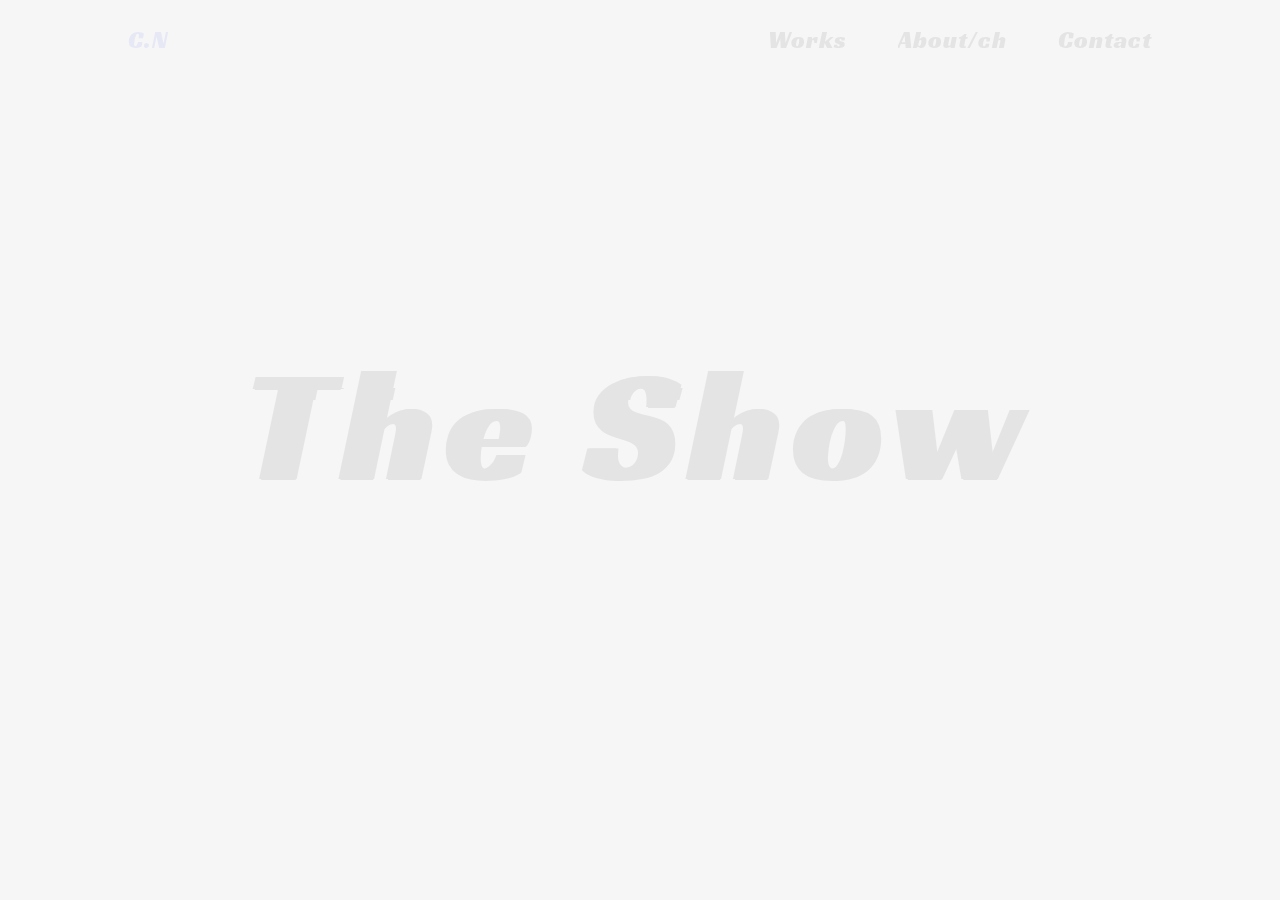
==== commit 48847f97: "works" ====
--- a/index.html
+++ b/index.html
@@ -12,7 +12,6 @@
     <script src="js/jquery.min.js"></script>
     <script src="js/photo.js"></script>
     <script src="js/index.js"></script>
-    <script src="js/update-alert.js"></script>
     <script src="js/contact.js"></script>
     <script src="js/alert.js"></script>
     <script async src="https://www.googletagmanager.com/gtag/js?id=UA-174005429-1"></script>
@@ -41,7 +40,7 @@
             <p>Design<span></span></p>
             <div></div>
         </div>
-        <video loop="true" autoplay="autoplay"  muted="true">
+        <video preload autoplay muted loop>
             <source type="video/mp4" src="image/bg-video.mov">
         </video>
     </section>
--- a/css/style.css
+++ b/css/style.css
@@ -4369,265 +4369,265 @@
 
 @-webkit-keyframes glitch-anim1 {
   0% {
-    clip: rect(59px, 9999px, 191px, 0);
+    clip: rect(23px, 9999px, 190px, 0);
   }
   5% {
-    clip: rect(41px, 9999px, 113px, 0);
+    clip: rect(87px, 9999px, 124px, 0);
   }
   10% {
-    clip: rect(40px, 9999px, 166px, 0);
+    clip: rect(52px, 9999px, 1px, 0);
   }
   15% {
-    clip: rect(15px, 9999px, 178px, 0);
+    clip: rect(50px, 9999px, 85px, 0);
   }
   20% {
-    clip: rect(78px, 9999px, 172px, 0);
+    clip: rect(60px, 9999px, 50px, 0);
   }
   25% {
-    clip: rect(6px, 9999px, 186px, 0);
+    clip: rect(49px, 9999px, 15px, 0);
   }
   30% {
-    clip: rect(76px, 9999px, 172px, 0);
+    clip: rect(79px, 9999px, 150px, 0);
   }
   35% {
-    clip: rect(46px, 9999px, 57px, 0);
+    clip: rect(52px, 9999px, 85px, 0);
   }
   40% {
-    clip: rect(77px, 9999px, 84px, 0);
+    clip: rect(28px, 9999px, 158px, 0);
   }
   45% {
-    clip: rect(21px, 9999px, 32px, 0);
+    clip: rect(5px, 9999px, 169px, 0);
   }
   50% {
-    clip: rect(89px, 9999px, 43px, 0);
+    clip: rect(66px, 9999px, 41px, 0);
   }
   55% {
-    clip: rect(28px, 9999px, 89px, 0);
+    clip: rect(85px, 9999px, 192px, 0);
   }
   60% {
-    clip: rect(67px, 9999px, 6px, 0);
+    clip: rect(41px, 9999px, 136px, 0);
   }
   65% {
-    clip: rect(41px, 9999px, 74px, 0);
+    clip: rect(55px, 9999px, 95px, 0);
   }
   70% {
-    clip: rect(28px, 9999px, 24px, 0);
+    clip: rect(93px, 9999px, 199px, 0);
   }
   75% {
-    clip: rect(38px, 9999px, 113px, 0);
+    clip: rect(78px, 9999px, 168px, 0);
   }
   80% {
-    clip: rect(43px, 9999px, 145px, 0);
+    clip: rect(93px, 9999px, 105px, 0);
   }
   85% {
-    clip: rect(25px, 9999px, 28px, 0);
+    clip: rect(15px, 9999px, 141px, 0);
   }
   90% {
-    clip: rect(73px, 9999px, 159px, 0);
+    clip: rect(22px, 9999px, 159px, 0);
   }
   95% {
-    clip: rect(73px, 9999px, 19px, 0);
+    clip: rect(66px, 9999px, 172px, 0);
   }
   100% {
-    clip: rect(25px, 9999px, 166px, 0);
+    clip: rect(83px, 9999px, 119px, 0);
   }
 }
 
 @keyframes glitch-anim1 {
   0% {
-    clip: rect(59px, 9999px, 191px, 0);
+    clip: rect(23px, 9999px, 190px, 0);
   }
   5% {
-    clip: rect(41px, 9999px, 113px, 0);
+    clip: rect(87px, 9999px, 124px, 0);
   }
   10% {
-    clip: rect(40px, 9999px, 166px, 0);
+    clip: rect(52px, 9999px, 1px, 0);
   }
   15% {
-    clip: rect(15px, 9999px, 178px, 0);
+    clip: rect(50px, 9999px, 85px, 0);
   }
   20% {
-    clip: rect(78px, 9999px, 172px, 0);
+    clip: rect(60px, 9999px, 50px, 0);
   }
   25% {
-    clip: rect(6px, 9999px, 186px, 0);
+    clip: rect(49px, 9999px, 15px, 0);
   }
   30% {
-    clip: rect(76px, 9999px, 172px, 0);
+    clip: rect(79px, 9999px, 150px, 0);
   }
   35% {
-    clip: rect(46px, 9999px, 57px, 0);
+    clip: rect(52px, 9999px, 85px, 0);
   }
   40% {
-    clip: rect(77px, 9999px, 84px, 0);
+    clip: rect(28px, 9999px, 158px, 0);
   }
   45% {
-    clip: rect(21px, 9999px, 32px, 0);
+    clip: rect(5px, 9999px, 169px, 0);
   }
   50% {
-    clip: rect(89px, 9999px, 43px, 0);
+    clip: rect(66px, 9999px, 41px, 0);
   }
   55% {
-    clip: rect(28px, 9999px, 89px, 0);
+    clip: rect(85px, 9999px, 192px, 0);
   }
   60% {
-    clip: rect(67px, 9999px, 6px, 0);
+    clip: rect(41px, 9999px, 136px, 0);
   }
   65% {
-    clip: rect(41px, 9999px, 74px, 0);
+    clip: rect(55px, 9999px, 95px, 0);
   }
   70% {
-    clip: rect(28px, 9999px, 24px, 0);
+    clip: rect(93px, 9999px, 199px, 0);
   }
   75% {
-    clip: rect(38px, 9999px, 113px, 0);
+    clip: rect(78px, 9999px, 168px, 0);
   }
   80% {
-    clip: rect(43px, 9999px, 145px, 0);
+    clip: rect(93px, 9999px, 105px, 0);
   }
   85% {
-    clip: rect(25px, 9999px, 28px, 0);
+    clip: rect(15px, 9999px, 141px, 0);
   }
   90% {
-    clip: rect(73px, 9999px, 159px, 0);
+    clip: rect(22px, 9999px, 159px, 0);
   }
   95% {
-    clip: rect(73px, 9999px, 19px, 0);
+    clip: rect(66px, 9999px, 172px, 0);
   }
   100% {
-    clip: rect(25px, 9999px, 166px, 0);
+    clip: rect(83px, 9999px, 119px, 0);
   }
 }
 
 @-webkit-keyframes glitch-anim2 {
   0% {
-    clip: rect(68px, 9999px, 110px, 0);
+    clip: rect(64px, 9999px, 22px, 0);
   }
   5% {
-    clip: rect(14px, 9999px, 150px, 0);
+    clip: rect(25px, 9999px, 125px, 0);
   }
   10% {
-    clip: rect(91px, 9999px, 88px, 0);
+    clip: rect(11px, 9999px, 64px, 0);
   }
   15% {
-    clip: rect(48px, 9999px, 146px, 0);
+    clip: rect(89px, 9999px, 46px, 0);
   }
   20% {
-    clip: rect(92px, 9999px, 194px, 0);
+    clip: rect(1px, 9999px, 69px, 0);
   }
   25% {
-    clip: rect(20px, 9999px, 44px, 0);
+    clip: rect(83px, 9999px, 118px, 0);
   }
   30% {
-    clip: rect(36px, 9999px, 160px, 0);
+    clip: rect(64px, 9999px, 144px, 0);
   }
   35% {
-    clip: rect(29px, 9999px, 78px, 0);
+    clip: rect(54px, 9999px, 159px, 0);
   }
   40% {
-    clip: rect(33px, 9999px, 40px, 0);
+    clip: rect(29px, 9999px, 149px, 0);
   }
   45% {
-    clip: rect(32px, 9999px, 10px, 0);
+    clip: rect(3px, 9999px, 110px, 0);
   }
   50% {
-    clip: rect(62px, 9999px, 182px, 0);
+    clip: rect(90px, 9999px, 185px, 0);
   }
   55% {
-    clip: rect(45px, 9999px, 147px, 0);
+    clip: rect(91px, 9999px, 80px, 0);
   }
   60% {
-    clip: rect(77px, 9999px, 85px, 0);
+    clip: rect(79px, 9999px, 101px, 0);
   }
   65% {
-    clip: rect(25px, 9999px, 16px, 0);
+    clip: rect(16px, 9999px, 122px, 0);
   }
   70% {
-    clip: rect(87px, 9999px, 195px, 0);
+    clip: rect(8px, 9999px, 87px, 0);
   }
   75% {
-    clip: rect(12px, 9999px, 63px, 0);
+    clip: rect(2px, 9999px, 101px, 0);
   }
   80% {
-    clip: rect(73px, 9999px, 19px, 0);
+    clip: rect(100px, 9999px, 82px, 0);
   }
   85% {
-    clip: rect(98px, 9999px, 63px, 0);
+    clip: rect(99px, 9999px, 40px, 0);
   }
   90% {
-    clip: rect(46px, 9999px, 108px, 0);
+    clip: rect(21px, 9999px, 131px, 0);
   }
   95% {
-    clip: rect(10px, 9999px, 172px, 0);
+    clip: rect(22px, 9999px, 160px, 0);
   }
   100% {
-    clip: rect(73px, 9999px, 130px, 0);
+    clip: rect(30px, 9999px, 178px, 0);
   }
 }
 
 @keyframes glitch-anim2 {
   0% {
-    clip: rect(68px, 9999px, 110px, 0);
+    clip: rect(64px, 9999px, 22px, 0);
   }
   5% {
-    clip: rect(14px, 9999px, 150px, 0);
+    clip: rect(25px, 9999px, 125px, 0);
   }
   10% {
-    clip: rect(91px, 9999px, 88px, 0);
+    clip: rect(11px, 9999px, 64px, 0);
   }
   15% {
-    clip: rect(48px, 9999px, 146px, 0);
+    clip: rect(89px, 9999px, 46px, 0);
   }
   20% {
-    clip: rect(92px, 9999px, 194px, 0);
+    clip: rect(1px, 9999px, 69px, 0);
   }
   25% {
-    clip: rect(20px, 9999px, 44px, 0);
+    clip: rect(83px, 9999px, 118px, 0);
   }
   30% {
-    clip: rect(36px, 9999px, 160px, 0);
+    clip: rect(64px, 9999px, 144px, 0);
   }
   35% {
-    clip: rect(29px, 9999px, 78px, 0);
+    clip: rect(54px, 9999px, 159px, 0);
   }
   40% {
-    clip: rect(33px, 9999px, 40px, 0);
+    clip: rect(29px, 9999px, 149px, 0);
   }
   45% {
-    clip: rect(32px, 9999px, 10px, 0);
+    clip: rect(3px, 9999px, 110px, 0);
   }
   50% {
-    clip: rect(62px, 9999px, 182px, 0);
+    clip: rect(90px, 9999px, 185px, 0);
   }
   55% {
-    clip: rect(45px, 9999px, 147px, 0);
+    clip: rect(91px, 9999px, 80px, 0);
   }
   60% {
-    clip: rect(77px, 9999px, 85px, 0);
+    clip: rect(79px, 9999px, 101px, 0);
   }
   65% {
-    clip: rect(25px, 9999px, 16px, 0);
+    clip: rect(16px, 9999px, 122px, 0);
   }
   70% {
-    clip: rect(87px, 9999px, 195px, 0);
+    clip: rect(8px, 9999px, 87px, 0);
   }
   75% {
-    clip: rect(12px, 9999px, 63px, 0);
+    clip: rect(2px, 9999px, 101px, 0);
   }
   80% {
-    clip: rect(73px, 9999px, 19px, 0);
+    clip: rect(100px, 9999px, 82px, 0);
   }
   85% {
-    clip: rect(98px, 9999px, 63px, 0);
+    clip: rect(99px, 9999px, 40px, 0);
   }
   90% {
-    clip: rect(46px, 9999px, 108px, 0);
+    clip: rect(21px, 9999px, 131px, 0);
   }
   95% {
-    clip: rect(10px, 9999px, 172px, 0);
+    clip: rect(22px, 9999px, 160px, 0);
   }
   100% {
-    clip: rect(73px, 9999px, 130px, 0);
+    clip: rect(30px, 9999px, 178px, 0);
   }
 }
 
@@ -6865,12 +6865,6 @@
   header ul li:last-child {
     margin-left: 5%;
   }
-  .title {
-    background-image: url(../image/title-bg-m.svg);
-    background-size: cover;
-    background-repeat: no-repeat;
-    background-position: center center;
-  }
   .title .title-action-line, .title .title-action {
     display: none;
   }
@@ -7854,12 +7848,6 @@
   header ul li:first-child a {
     font-size: 24px;
   }
-  .title {
-    background-image: url(../image/title-bg-s.svg);
-    background-size: cover;
-    background-repeat: no-repeat;
-    background-position: center center;
-  }
   .title .title-area .glitch {
     font-size: 110px;
     letter-spacing: 10px;
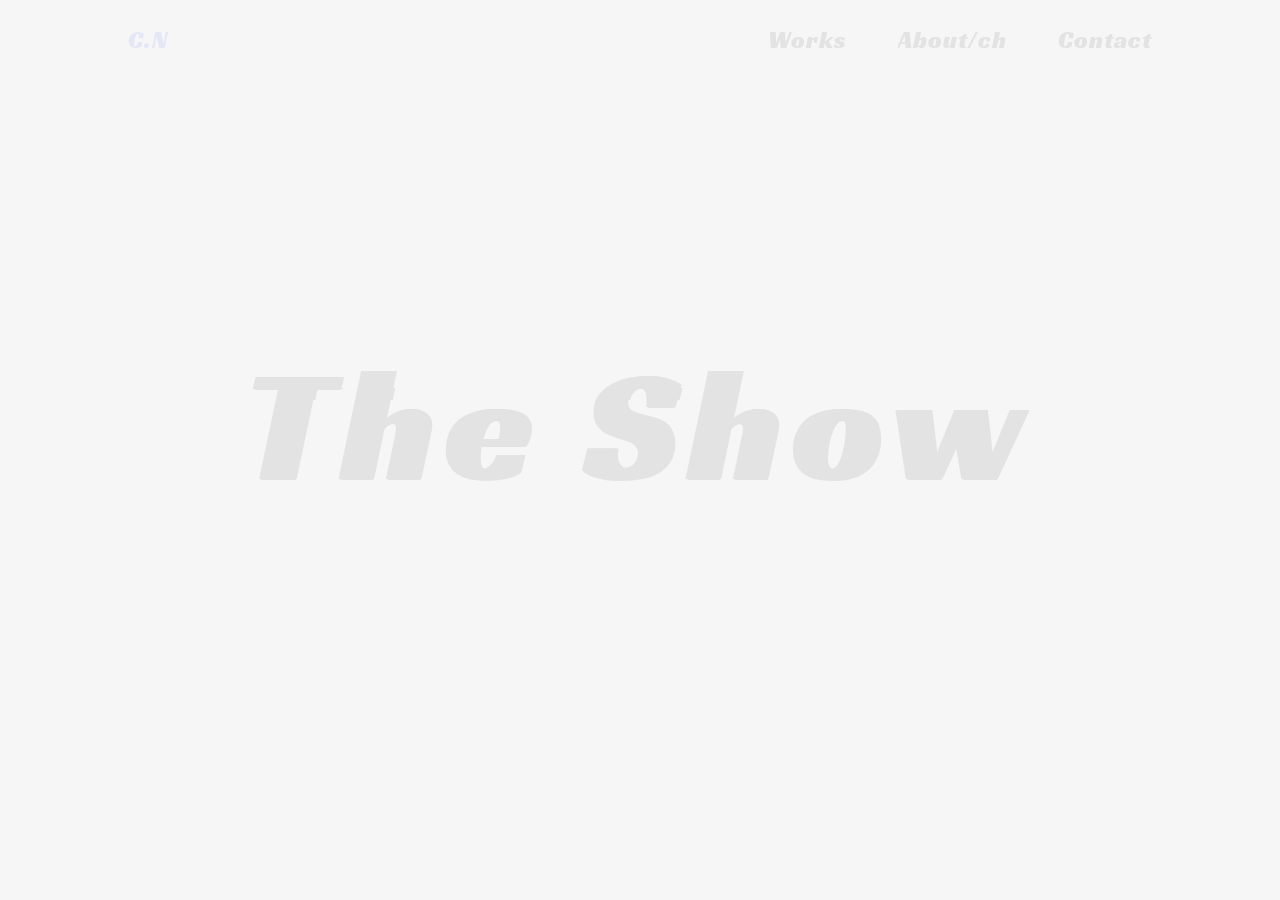
==== commit e36b6f25: "works" ====
--- a/index.html
+++ b/index.html
@@ -40,7 +40,7 @@
             <p>Design<span></span></p>
             <div></div>
         </div>
-        <video preload autoplay muted loop>
+        <video playinline autoplay muted loop>
             <source type="video/mp4" src="image/bg-video.mov">
         </video>
     </section>
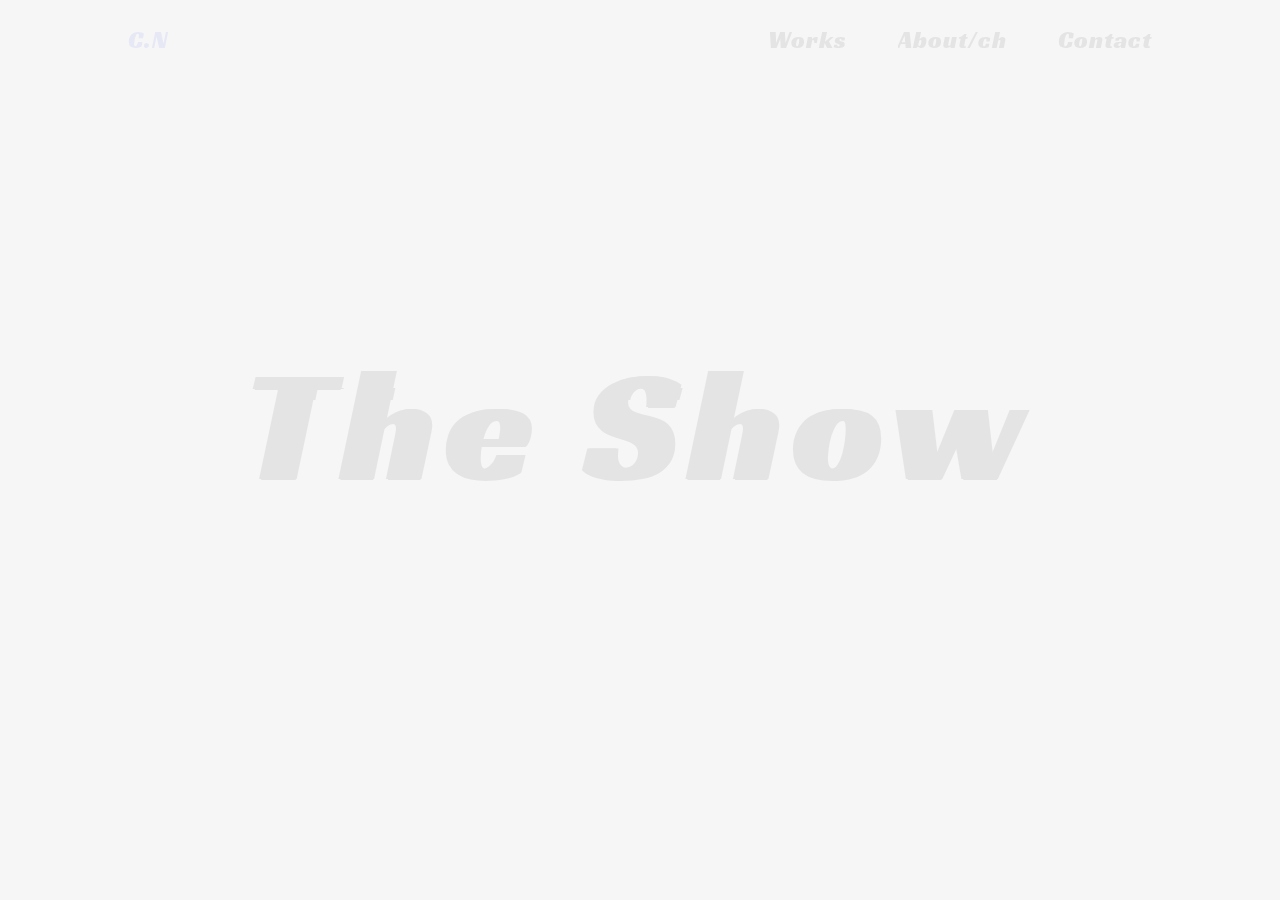
==== commit 46529e22: "works" ====
--- a/index.html
+++ b/index.html
@@ -40,7 +40,7 @@
             <p>Design<span></span></p>
             <div></div>
         </div>
-        <video playinline autoplay muted loop>
+        <video playsinline autoplay muted loop>
             <source type="video/mp4" src="image/bg-video.mov">
         </video>
     </section>
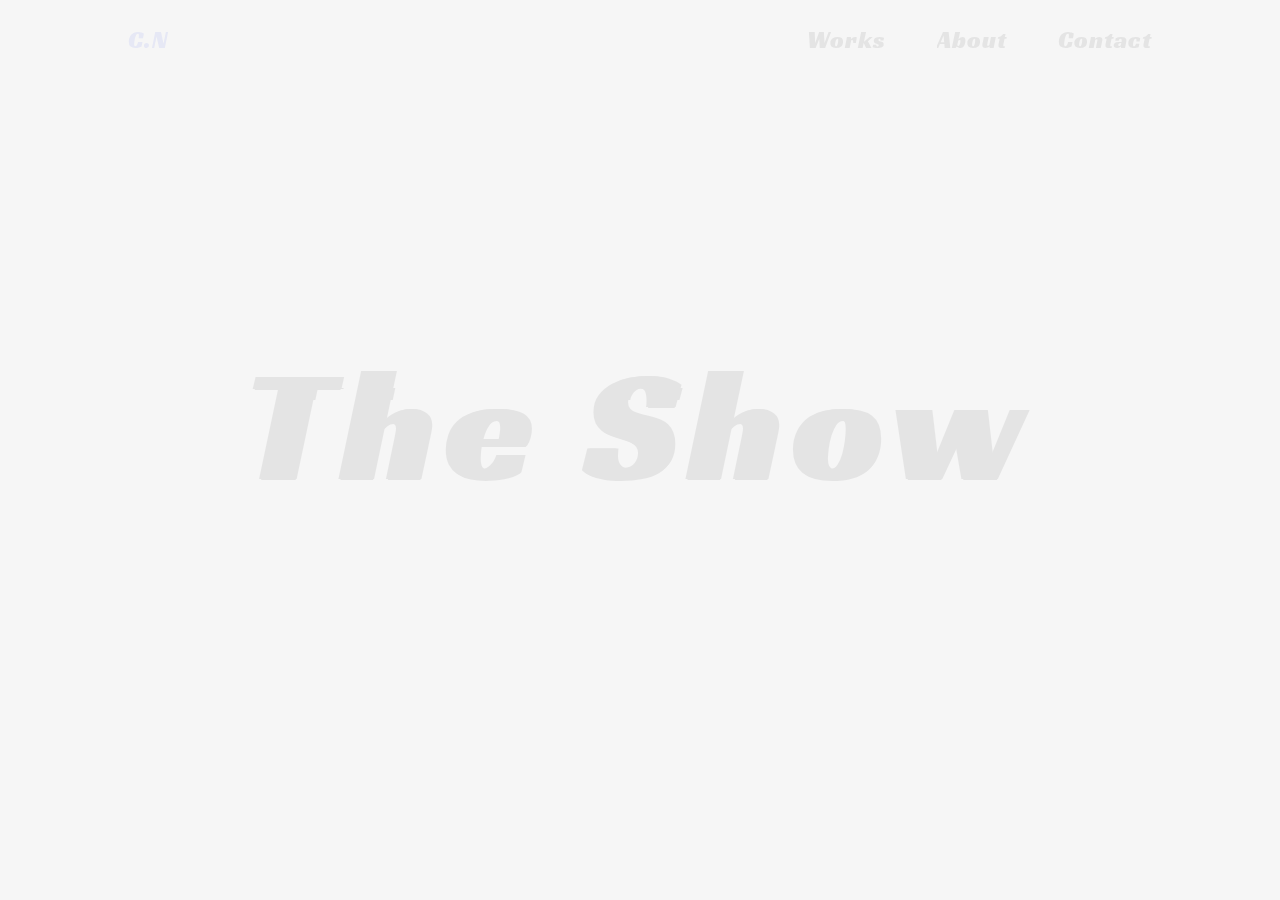
==== commit b8098c71: "works" ====
--- a/index.html
+++ b/index.html
@@ -28,7 +28,7 @@
         <ul>
             <li><a href="index.html" class="active">C.N</a></li>
             <li><a href="portfolio.html">Works</a></li>
-            <li><a href="about.html">About/ch</a></li>
+            <li><a href="about.html">About</a></li>
             <li><a href="" class="contact-btn">Contact</a></li>
         </ul>
     </header>
--- a/css/style.css
+++ b/css/style.css
@@ -1,4 +1,4 @@
-@import url("https://fonts.googleapis.com/css?family=Noto+Sans+TC&display=swap");
+@import url("https://fonts.googleapis.com/css2?family=Noto+Sans+HK:wght@100;300;400;500;700;900&family=Noto+Sans+JP:wght@100;300;400;500;700;900&family=Noto+Sans+KR:wght@300;400;500;700;900&family=Noto+Sans+SC:wght@100;300;400;500;700;900&family=Noto+Sans+TC:wght@100;300;400;500;700;900&family=Noto+Sans:ital,wght@0,400;0,700;1,400;1,700&display=swap");
 @import url("https://fonts.googleapis.com/css?family=Comfortaa&display=swap");
 @import url("https://fonts.googleapis.com/css?family=Questrial&display=swap");
 @import url("https://fonts.googleapis.com/css2?family=Racing+Sans+One&display=swap");
@@ -335,10 +335,6 @@
   background: #869791;
 }
 
-* {
-  font-family: 'Noto Sans TC', 'Microsoft JhengHei', 'Arial', 'Helvetica', 'sans-serif';
-}
-
 @-webkit-keyframes bounce {
   from, 20%, 53%, 80%, to {
     -webkit-transform: translate3d(0, 0, 0);
@@ -4040,8 +4036,8 @@
 }
 
 * {
-  font-family: 'Noto Sans TC','Microsoft JhengHei', serif, sans-serif, cursive, fantasy, monospace;
-  color: #505050;
+  font-family: 'Noto Sans','Noto Sans HK','Noto Sans JP','Noto Sans KR','Noto Sans SC','Noto Sans TC','Microsoft JhengHei', serif, sans-serif, cursive, fantasy, monospace;
+  color: #191919;
 }
 
 ::-moz-selection {
@@ -4363,271 +4359,271 @@
   right: 0;
   bottom: 0;
   margin: auto;
-  height: 110%;
+  height: 120%;
   z-index: -99;
 }
 
 @-webkit-keyframes glitch-anim1 {
   0% {
-    clip: rect(23px, 9999px, 190px, 0);
+    clip: rect(53px, 9999px, 74px, 0);
   }
   5% {
-    clip: rect(87px, 9999px, 124px, 0);
+    clip: rect(29px, 9999px, 199px, 0);
   }
   10% {
-    clip: rect(52px, 9999px, 1px, 0);
+    clip: rect(2px, 9999px, 101px, 0);
   }
   15% {
-    clip: rect(50px, 9999px, 85px, 0);
+    clip: rect(5px, 9999px, 97px, 0);
   }
   20% {
-    clip: rect(60px, 9999px, 50px, 0);
+    clip: rect(35px, 9999px, 13px, 0);
   }
   25% {
-    clip: rect(49px, 9999px, 15px, 0);
+    clip: rect(10px, 9999px, 61px, 0);
   }
   30% {
-    clip: rect(79px, 9999px, 150px, 0);
+    clip: rect(21px, 9999px, 9px, 0);
   }
   35% {
-    clip: rect(52px, 9999px, 85px, 0);
+    clip: rect(16px, 9999px, 62px, 0);
   }
   40% {
-    clip: rect(28px, 9999px, 158px, 0);
+    clip: rect(3px, 9999px, 143px, 0);
   }
   45% {
-    clip: rect(5px, 9999px, 169px, 0);
+    clip: rect(83px, 9999px, 120px, 0);
   }
   50% {
-    clip: rect(66px, 9999px, 41px, 0);
+    clip: rect(88px, 9999px, 37px, 0);
   }
   55% {
-    clip: rect(85px, 9999px, 192px, 0);
+    clip: rect(29px, 9999px, 126px, 0);
   }
   60% {
-    clip: rect(41px, 9999px, 136px, 0);
+    clip: rect(22px, 9999px, 112px, 0);
   }
   65% {
-    clip: rect(55px, 9999px, 95px, 0);
+    clip: rect(57px, 9999px, 87px, 0);
   }
   70% {
-    clip: rect(93px, 9999px, 199px, 0);
+    clip: rect(10px, 9999px, 122px, 0);
   }
   75% {
-    clip: rect(78px, 9999px, 168px, 0);
+    clip: rect(75px, 9999px, 82px, 0);
   }
   80% {
-    clip: rect(93px, 9999px, 105px, 0);
+    clip: rect(80px, 9999px, 142px, 0);
   }
   85% {
-    clip: rect(15px, 9999px, 141px, 0);
+    clip: rect(43px, 9999px, 43px, 0);
   }
   90% {
-    clip: rect(22px, 9999px, 159px, 0);
+    clip: rect(41px, 9999px, 107px, 0);
   }
   95% {
-    clip: rect(66px, 9999px, 172px, 0);
+    clip: rect(36px, 9999px, 22px, 0);
   }
   100% {
-    clip: rect(83px, 9999px, 119px, 0);
+    clip: rect(100px, 9999px, 170px, 0);
   }
 }
 
 @keyframes glitch-anim1 {
   0% {
-    clip: rect(23px, 9999px, 190px, 0);
+    clip: rect(53px, 9999px, 74px, 0);
   }
   5% {
-    clip: rect(87px, 9999px, 124px, 0);
+    clip: rect(29px, 9999px, 199px, 0);
   }
   10% {
-    clip: rect(52px, 9999px, 1px, 0);
+    clip: rect(2px, 9999px, 101px, 0);
   }
   15% {
-    clip: rect(50px, 9999px, 85px, 0);
+    clip: rect(5px, 9999px, 97px, 0);
   }
   20% {
-    clip: rect(60px, 9999px, 50px, 0);
+    clip: rect(35px, 9999px, 13px, 0);
   }
   25% {
-    clip: rect(49px, 9999px, 15px, 0);
+    clip: rect(10px, 9999px, 61px, 0);
   }
   30% {
-    clip: rect(79px, 9999px, 150px, 0);
+    clip: rect(21px, 9999px, 9px, 0);
   }
   35% {
-    clip: rect(52px, 9999px, 85px, 0);
+    clip: rect(16px, 9999px, 62px, 0);
   }
   40% {
-    clip: rect(28px, 9999px, 158px, 0);
+    clip: rect(3px, 9999px, 143px, 0);
   }
   45% {
-    clip: rect(5px, 9999px, 169px, 0);
+    clip: rect(83px, 9999px, 120px, 0);
   }
   50% {
-    clip: rect(66px, 9999px, 41px, 0);
+    clip: rect(88px, 9999px, 37px, 0);
   }
   55% {
-    clip: rect(85px, 9999px, 192px, 0);
+    clip: rect(29px, 9999px, 126px, 0);
   }
   60% {
-    clip: rect(41px, 9999px, 136px, 0);
+    clip: rect(22px, 9999px, 112px, 0);
   }
   65% {
-    clip: rect(55px, 9999px, 95px, 0);
+    clip: rect(57px, 9999px, 87px, 0);
   }
   70% {
-    clip: rect(93px, 9999px, 199px, 0);
+    clip: rect(10px, 9999px, 122px, 0);
   }
   75% {
-    clip: rect(78px, 9999px, 168px, 0);
+    clip: rect(75px, 9999px, 82px, 0);
   }
   80% {
-    clip: rect(93px, 9999px, 105px, 0);
+    clip: rect(80px, 9999px, 142px, 0);
   }
   85% {
-    clip: rect(15px, 9999px, 141px, 0);
+    clip: rect(43px, 9999px, 43px, 0);
   }
   90% {
-    clip: rect(22px, 9999px, 159px, 0);
+    clip: rect(41px, 9999px, 107px, 0);
   }
   95% {
-    clip: rect(66px, 9999px, 172px, 0);
+    clip: rect(36px, 9999px, 22px, 0);
   }
   100% {
-    clip: rect(83px, 9999px, 119px, 0);
+    clip: rect(100px, 9999px, 170px, 0);
   }
 }
 
 @-webkit-keyframes glitch-anim2 {
   0% {
-    clip: rect(64px, 9999px, 22px, 0);
+    clip: rect(60px, 9999px, 126px, 0);
   }
   5% {
-    clip: rect(25px, 9999px, 125px, 0);
+    clip: rect(61px, 9999px, 76px, 0);
   }
   10% {
-    clip: rect(11px, 9999px, 64px, 0);
+    clip: rect(53px, 9999px, 177px, 0);
   }
   15% {
-    clip: rect(89px, 9999px, 46px, 0);
+    clip: rect(91px, 9999px, 137px, 0);
   }
   20% {
-    clip: rect(1px, 9999px, 69px, 0);
+    clip: rect(57px, 9999px, 2px, 0);
   }
   25% {
-    clip: rect(83px, 9999px, 118px, 0);
+    clip: rect(25px, 9999px, 38px, 0);
   }
   30% {
-    clip: rect(64px, 9999px, 144px, 0);
+    clip: rect(72px, 9999px, 59px, 0);
   }
   35% {
-    clip: rect(54px, 9999px, 159px, 0);
+    clip: rect(93px, 9999px, 44px, 0);
   }
   40% {
-    clip: rect(29px, 9999px, 149px, 0);
+    clip: rect(92px, 9999px, 115px, 0);
   }
   45% {
-    clip: rect(3px, 9999px, 110px, 0);
+    clip: rect(23px, 9999px, 123px, 0);
   }
   50% {
-    clip: rect(90px, 9999px, 185px, 0);
+    clip: rect(36px, 9999px, 17px, 0);
   }
   55% {
-    clip: rect(91px, 9999px, 80px, 0);
+    clip: rect(17px, 9999px, 71px, 0);
   }
   60% {
-    clip: rect(79px, 9999px, 101px, 0);
+    clip: rect(35px, 9999px, 72px, 0);
   }
   65% {
-    clip: rect(16px, 9999px, 122px, 0);
+    clip: rect(83px, 9999px, 9px, 0);
   }
   70% {
-    clip: rect(8px, 9999px, 87px, 0);
+    clip: rect(99px, 9999px, 57px, 0);
   }
   75% {
-    clip: rect(2px, 9999px, 101px, 0);
+    clip: rect(85px, 9999px, 73px, 0);
   }
   80% {
-    clip: rect(100px, 9999px, 82px, 0);
+    clip: rect(87px, 9999px, 42px, 0);
   }
   85% {
-    clip: rect(99px, 9999px, 40px, 0);
+    clip: rect(14px, 9999px, 139px, 0);
   }
   90% {
-    clip: rect(21px, 9999px, 131px, 0);
+    clip: rect(30px, 9999px, 36px, 0);
   }
   95% {
-    clip: rect(22px, 9999px, 160px, 0);
+    clip: rect(39px, 9999px, 180px, 0);
   }
   100% {
-    clip: rect(30px, 9999px, 178px, 0);
+    clip: rect(81px, 9999px, 17px, 0);
   }
 }
 
 @keyframes glitch-anim2 {
   0% {
-    clip: rect(64px, 9999px, 22px, 0);
+    clip: rect(60px, 9999px, 126px, 0);
   }
   5% {
-    clip: rect(25px, 9999px, 125px, 0);
+    clip: rect(61px, 9999px, 76px, 0);
   }
   10% {
-    clip: rect(11px, 9999px, 64px, 0);
+    clip: rect(53px, 9999px, 177px, 0);
   }
   15% {
-    clip: rect(89px, 9999px, 46px, 0);
+    clip: rect(91px, 9999px, 137px, 0);
   }
   20% {
-    clip: rect(1px, 9999px, 69px, 0);
+    clip: rect(57px, 9999px, 2px, 0);
   }
   25% {
-    clip: rect(83px, 9999px, 118px, 0);
+    clip: rect(25px, 9999px, 38px, 0);
   }
   30% {
-    clip: rect(64px, 9999px, 144px, 0);
+    clip: rect(72px, 9999px, 59px, 0);
   }
   35% {
-    clip: rect(54px, 9999px, 159px, 0);
+    clip: rect(93px, 9999px, 44px, 0);
   }
   40% {
-    clip: rect(29px, 9999px, 149px, 0);
+    clip: rect(92px, 9999px, 115px, 0);
   }
   45% {
-    clip: rect(3px, 9999px, 110px, 0);
+    clip: rect(23px, 9999px, 123px, 0);
   }
   50% {
-    clip: rect(90px, 9999px, 185px, 0);
+    clip: rect(36px, 9999px, 17px, 0);
   }
   55% {
-    clip: rect(91px, 9999px, 80px, 0);
+    clip: rect(17px, 9999px, 71px, 0);
   }
   60% {
-    clip: rect(79px, 9999px, 101px, 0);
+    clip: rect(35px, 9999px, 72px, 0);
   }
   65% {
-    clip: rect(16px, 9999px, 122px, 0);
+    clip: rect(83px, 9999px, 9px, 0);
   }
   70% {
-    clip: rect(8px, 9999px, 87px, 0);
+    clip: rect(99px, 9999px, 57px, 0);
   }
   75% {
-    clip: rect(2px, 9999px, 101px, 0);
+    clip: rect(85px, 9999px, 73px, 0);
   }
   80% {
-    clip: rect(100px, 9999px, 82px, 0);
+    clip: rect(87px, 9999px, 42px, 0);
   }
   85% {
-    clip: rect(99px, 9999px, 40px, 0);
+    clip: rect(14px, 9999px, 139px, 0);
   }
   90% {
-    clip: rect(21px, 9999px, 131px, 0);
+    clip: rect(30px, 9999px, 36px, 0);
   }
   95% {
-    clip: rect(22px, 9999px, 160px, 0);
+    clip: rect(39px, 9999px, 180px, 0);
   }
   100% {
-    clip: rect(30px, 9999px, 178px, 0);
+    clip: rect(81px, 9999px, 17px, 0);
   }
 }
 
@@ -5074,21 +5070,21 @@
   font-size: 60px;
   letter-spacing: 20px;
   white-space: nowrap;
-  color: #505050;
+  color: #191919;
   overflow: hidden;
   font-weight: bold;
 }
 
 .about .about-title-ch .about-title-one {
   width: 0;
-  border-right: 6px solid #505050;
+  border-right: 6px solid #191919;
   -webkit-animation-fill-mode: forwards;
           animation-fill-mode: forwards;
 }
 
 .about .about-title-ch .about-title-two {
   width: 0;
-  border-right: 0px solid #505050;
+  border-right: 0px solid #191919;
   -webkit-animation-fill-mode: forwards;
           animation-fill-mode: forwards;
 }
@@ -5110,10 +5106,10 @@
   font-size: 60px;
   letter-spacing: 20px;
   white-space: nowrap;
-  color: #505050;
+  color: #191919;
   overflow: hidden;
   font-family: 'Comfortaa', cursive;
-  border-right: 6px solid #505050;
+  border-right: 6px solid #191919;
   -webkit-animation: border-show 0.75s steps(1) infinite;
           animation: border-show 0.75s steps(1) infinite;
   -webkit-animation-fill-mode: forwards;
@@ -5129,7 +5125,7 @@
 }
 
 .about h2, .about p {
-  color: #505050;
+  color: #191919;
 }
 
 .about .about-line {
@@ -5209,43 +5205,43 @@
 
 @-webkit-keyframes border-show-one-ch {
   0% {
-    border-right: 6px solid #505050;
+    border-right: 6px solid #191919;
   }
   50% {
     border-right: 6px solid transparent;
   }
   100% {
-    border-right: 6px solid #505050;
+    border-right: 6px solid #191919;
   }
 }
 
 @keyframes border-show-one-ch {
   0% {
-    border-right: 6px solid #505050;
+    border-right: 6px solid #191919;
   }
   50% {
     border-right: 6px solid transparent;
   }
   100% {
-    border-right: 6px solid #505050;
+    border-right: 6px solid #191919;
   }
 }
 
 @-webkit-keyframes border-hide-one-ch {
   0% {
-    border-right: 6px solid #505050;
+    border-right: 6px solid #191919;
   }
   100% {
-    border-right: 0px solid #505050;
+    border-right: 0px solid #191919;
   }
 }
 
 @keyframes border-hide-one-ch {
   0% {
-    border-right: 6px solid #505050;
+    border-right: 6px solid #191919;
   }
   100% {
-    border-right: 0px solid #505050;
+    border-right: 0px solid #191919;
   }
 }
 
@@ -5284,73 +5280,73 @@
 
 @-webkit-keyframes border-bg-two {
   0% {
-    border-right: 0px solid #505050;
+    border-right: 0px solid #191919;
   }
   99% {
-    border-right: 0px solid #505050;
+    border-right: 0px solid #191919;
   }
   100% {
-    border-right: 6px solid #505050;
+    border-right: 6px solid #191919;
   }
 }
 
 @keyframes border-bg-two {
   0% {
-    border-right: 0px solid #505050;
+    border-right: 0px solid #191919;
   }
   99% {
-    border-right: 0px solid #505050;
+    border-right: 0px solid #191919;
   }
   100% {
-    border-right: 6px solid #505050;
+    border-right: 6px solid #191919;
   }
 }
 
 @-webkit-keyframes border-show-two {
   0% {
-    border-right: 6px solid #505050;
+    border-right: 6px solid #191919;
   }
   50% {
     border-right: 6px solid transparent;
   }
   100% {
-    border-right: 6px solid #505050;
+    border-right: 6px solid #191919;
   }
 }
 
 @keyframes border-show-two {
   0% {
-    border-right: 6px solid #505050;
+    border-right: 6px solid #191919;
   }
   50% {
     border-right: 6px solid transparent;
   }
   100% {
-    border-right: 6px solid #505050;
+    border-right: 6px solid #191919;
   }
 }
 
 @-webkit-keyframes border-show {
   0% {
-    border-right: 4px solid #505050;
+    border-right: 4px solid #191919;
   }
   50% {
     border-right: 4px solid transparent;
   }
   100% {
-    border-right: 4px solid #505050;
+    border-right: 4px solid #191919;
   }
 }
 
 @keyframes border-show {
   0% {
-    border-right: 4px solid #505050;
+    border-right: 4px solid #191919;
   }
   50% {
     border-right: 4px solid transparent;
   }
   100% {
-    border-right: 4px solid #505050;
+    border-right: 4px solid #191919;
   }
 }
 
@@ -5573,7 +5569,7 @@
   font-size: 18px;
   line-height: 27px;
   letter-spacing: 3px;
-  color: #505050;
+  color: #191919;
 }
 
 .expertise .expertise-area .expertise-area-img, .expertise .expertise-area h3, .expertise .expertise-area p {
@@ -5932,7 +5928,7 @@
 
 .works-content .works-content-list li a span {
   display: block;
-  color: #787878;
+  color: #262626;
 }
 
 .works-content .works-content-list li a span:first-child {
@@ -6104,7 +6100,7 @@
   margin-top: 7.5%;
   padding-bottom: 7.5%;
   line-height: 24px;
-  color: #505050;
+  color: #191919;
   border-bottom: 1px solid #c8c8c8;
 }
 
@@ -6580,40 +6576,40 @@
   }
   @-webkit-keyframes border-show-one-ch {
     0% {
-      border-right: 4px solid #505050;
+      border-right: 4px solid #191919;
     }
     50% {
       border-right: 4px solid transparent;
     }
     100% {
-      border-right: 4px solid #505050;
+      border-right: 4px solid #191919;
     }
   }
   @keyframes border-show-one-ch {
     0% {
-      border-right: 4px solid #505050;
+      border-right: 4px solid #191919;
     }
     50% {
       border-right: 4px solid transparent;
     }
     100% {
-      border-right: 4px solid #505050;
+      border-right: 4px solid #191919;
     }
   }
   @-webkit-keyframes border-hide-one-ch {
     0% {
-      border-right: 4px solid #505050;
-    }
-    100% {
-      border-right: 0px solid #505050;
+      border-right: 4px solid #191919;
+    }
+    100% {
+      border-right: 0px solid #191919;
     }
   }
   @keyframes border-hide-one-ch {
     0% {
-      border-right: 4px solid #505050;
-    }
-    100% {
-      border-right: 0px solid #505050;
+      border-right: 4px solid #191919;
+    }
+    100% {
+      border-right: 0px solid #191919;
     }
   }
   @-webkit-keyframes typing-show-two-ch {
@@ -6644,68 +6640,68 @@
   }
   @-webkit-keyframes border-bg-two {
     0% {
-      border-right: 0px solid #505050;
+      border-right: 0px solid #191919;
     }
     99% {
-      border-right: 0px solid #505050;
-    }
-    100% {
-      border-right: 4px solid #505050;
+      border-right: 0px solid #191919;
+    }
+    100% {
+      border-right: 4px solid #191919;
     }
   }
   @keyframes border-bg-two {
     0% {
-      border-right: 0px solid #505050;
+      border-right: 0px solid #191919;
     }
     99% {
-      border-right: 0px solid #505050;
-    }
-    100% {
-      border-right: 4px solid #505050;
+      border-right: 0px solid #191919;
+    }
+    100% {
+      border-right: 4px solid #191919;
     }
   }
   @-webkit-keyframes border-show-two {
     0% {
-      border-right: 4px solid #505050;
+      border-right: 4px solid #191919;
     }
     50% {
       border-right: 4px solid transparent;
     }
     100% {
-      border-right: 4px solid #505050;
+      border-right: 4px solid #191919;
     }
   }
   @keyframes border-show-two {
     0% {
-      border-right: 4px solid #505050;
+      border-right: 4px solid #191919;
     }
     50% {
       border-right: 4px solid transparent;
     }
     100% {
-      border-right: 4px solid #505050;
+      border-right: 4px solid #191919;
     }
   }
   @-webkit-keyframes border-show {
     0% {
-      border-right: 4px solid #505050;
+      border-right: 4px solid #191919;
     }
     50% {
       border-right: 4px solid transparent;
     }
     100% {
-      border-right: 4px solid #505050;
+      border-right: 4px solid #191919;
     }
   }
   @keyframes border-show {
     0% {
-      border-right: 4px solid #505050;
+      border-right: 4px solid #191919;
     }
     50% {
       border-right: 4px solid transparent;
     }
     100% {
-      border-right: 4px solid #505050;
+      border-right: 4px solid #191919;
     }
   }
   #expertise {
@@ -7307,40 +7303,40 @@
   }
   @-webkit-keyframes border-show-one-ch {
     0% {
-      border-right: 4px solid #505050;
+      border-right: 4px solid #191919;
     }
     50% {
       border-right: 4px solid transparent;
     }
     100% {
-      border-right: 4px solid #505050;
+      border-right: 4px solid #191919;
     }
   }
   @keyframes border-show-one-ch {
     0% {
-      border-right: 4px solid #505050;
+      border-right: 4px solid #191919;
     }
     50% {
       border-right: 4px solid transparent;
     }
     100% {
-      border-right: 4px solid #505050;
+      border-right: 4px solid #191919;
     }
   }
   @-webkit-keyframes border-hide-one-ch {
     0% {
-      border-right: 4px solid #505050;
-    }
-    100% {
-      border-right: 0px solid #505050;
+      border-right: 4px solid #191919;
+    }
+    100% {
+      border-right: 0px solid #191919;
     }
   }
   @keyframes border-hide-one-ch {
     0% {
-      border-right: 4px solid #505050;
-    }
-    100% {
-      border-right: 0px solid #505050;
+      border-right: 4px solid #191919;
+    }
+    100% {
+      border-right: 0px solid #191919;
     }
   }
   @-webkit-keyframes typing-show-two-ch {
@@ -7371,68 +7367,68 @@
   }
   @-webkit-keyframes border-bg-two {
     0% {
-      border-right: 0px solid #505050;
+      border-right: 0px solid #191919;
     }
     99% {
-      border-right: 0px solid #505050;
-    }
-    100% {
-      border-right: 4px solid #505050;
+      border-right: 0px solid #191919;
+    }
+    100% {
+      border-right: 4px solid #191919;
     }
   }
   @keyframes border-bg-two {
     0% {
-      border-right: 0px solid #505050;
+      border-right: 0px solid #191919;
     }
     99% {
-      border-right: 0px solid #505050;
-    }
-    100% {
-      border-right: 4px solid #505050;
+      border-right: 0px solid #191919;
+    }
+    100% {
+      border-right: 4px solid #191919;
     }
   }
   @-webkit-keyframes border-show-two {
     0% {
-      border-right: 4px solid #505050;
+      border-right: 4px solid #191919;
     }
     50% {
       border-right: 4px solid transparent;
     }
     100% {
-      border-right: 4px solid #505050;
+      border-right: 4px solid #191919;
     }
   }
   @keyframes border-show-two {
     0% {
-      border-right: 4px solid #505050;
+      border-right: 4px solid #191919;
     }
     50% {
       border-right: 4px solid transparent;
     }
     100% {
-      border-right: 4px solid #505050;
+      border-right: 4px solid #191919;
     }
   }
   @-webkit-keyframes border-show {
     0% {
-      border-right: 4px solid #505050;
+      border-right: 4px solid #191919;
     }
     50% {
       border-right: 4px solid transparent;
     }
     100% {
-      border-right: 4px solid #505050;
+      border-right: 4px solid #191919;
     }
   }
   @keyframes border-show {
     0% {
-      border-right: 4px solid #505050;
+      border-right: 4px solid #191919;
     }
     50% {
       border-right: 4px solid transparent;
     }
     100% {
-      border-right: 4px solid #505050;
+      border-right: 4px solid #191919;
     }
   }
   #expertise {
@@ -7676,40 +7672,40 @@
   }
   @-webkit-keyframes border-show-one-ch {
     0% {
-      border-right: 4px solid #505050;
+      border-right: 4px solid #191919;
     }
     50% {
       border-right: 4px solid transparent;
     }
     100% {
-      border-right: 4px solid #505050;
+      border-right: 4px solid #191919;
     }
   }
   @keyframes border-show-one-ch {
     0% {
-      border-right: 4px solid #505050;
+      border-right: 4px solid #191919;
     }
     50% {
       border-right: 4px solid transparent;
     }
     100% {
-      border-right: 4px solid #505050;
+      border-right: 4px solid #191919;
     }
   }
   @-webkit-keyframes border-hide-one-ch {
     0% {
-      border-right: 4px solid #505050;
-    }
-    100% {
-      border-right: 0px solid #505050;
+      border-right: 4px solid #191919;
+    }
+    100% {
+      border-right: 0px solid #191919;
     }
   }
   @keyframes border-hide-one-ch {
     0% {
-      border-right: 4px solid #505050;
-    }
-    100% {
-      border-right: 0px solid #505050;
+      border-right: 4px solid #191919;
+    }
+    100% {
+      border-right: 0px solid #191919;
     }
   }
   @-webkit-keyframes typing-show-two-ch {
@@ -7740,68 +7736,68 @@
   }
   @-webkit-keyframes border-bg-two {
     0% {
-      border-right: 0px solid #505050;
+      border-right: 0px solid #191919;
     }
     99% {
-      border-right: 0px solid #505050;
-    }
-    100% {
-      border-right: 4px solid #505050;
+      border-right: 0px solid #191919;
+    }
+    100% {
+      border-right: 4px solid #191919;
     }
   }
   @keyframes border-bg-two {
     0% {
-      border-right: 0px solid #505050;
+      border-right: 0px solid #191919;
     }
     99% {
-      border-right: 0px solid #505050;
-    }
-    100% {
-      border-right: 4px solid #505050;
+      border-right: 0px solid #191919;
+    }
+    100% {
+      border-right: 4px solid #191919;
     }
   }
   @-webkit-keyframes border-show-two {
     0% {
-      border-right: 4px solid #505050;
+      border-right: 4px solid #191919;
     }
     50% {
       border-right: 4px solid transparent;
     }
     100% {
-      border-right: 4px solid #505050;
+      border-right: 4px solid #191919;
     }
   }
   @keyframes border-show-two {
     0% {
-      border-right: 4px solid #505050;
+      border-right: 4px solid #191919;
     }
     50% {
       border-right: 4px solid transparent;
     }
     100% {
-      border-right: 4px solid #505050;
+      border-right: 4px solid #191919;
     }
   }
   @-webkit-keyframes border-show {
     0% {
-      border-right: 4px solid #505050;
+      border-right: 4px solid #191919;
     }
     50% {
       border-right: 4px solid transparent;
     }
     100% {
-      border-right: 4px solid #505050;
+      border-right: 4px solid #191919;
     }
   }
   @keyframes border-show {
     0% {
-      border-right: 4px solid #505050;
+      border-right: 4px solid #191919;
     }
     50% {
       border-right: 4px solid transparent;
     }
     100% {
-      border-right: 4px solid #505050;
+      border-right: 4px solid #191919;
     }
   }
   .expertise .expertise-area .expertise-area-intro h3 {
@@ -7995,40 +7991,40 @@
   }
   @-webkit-keyframes border-show-one-ch {
     0% {
-      border-right: 3px solid #505050;
+      border-right: 3px solid #191919;
     }
     50% {
       border-right: 3px solid transparent;
     }
     100% {
-      border-right: 3px solid #505050;
+      border-right: 3px solid #191919;
     }
   }
   @keyframes border-show-one-ch {
     0% {
-      border-right: 3px solid #505050;
+      border-right: 3px solid #191919;
     }
     50% {
       border-right: 3px solid transparent;
     }
     100% {
-      border-right: 3px solid #505050;
+      border-right: 3px solid #191919;
     }
   }
   @-webkit-keyframes border-hide-one-ch {
     0% {
-      border-right: 3px solid #505050;
-    }
-    100% {
-      border-right: 0px solid #505050;
+      border-right: 3px solid #191919;
+    }
+    100% {
+      border-right: 0px solid #191919;
     }
   }
   @keyframes border-hide-one-ch {
     0% {
-      border-right: 3px solid #505050;
-    }
-    100% {
-      border-right: 0px solid #505050;
+      border-right: 3px solid #191919;
+    }
+    100% {
+      border-right: 0px solid #191919;
     }
   }
   @-webkit-keyframes typing-show-two-ch {
@@ -8059,68 +8055,68 @@
   }
   @-webkit-keyframes border-bg-two {
     0% {
-      border-right: 0px solid #505050;
+      border-right: 0px solid #191919;
     }
     99% {
-      border-right: 0px solid #505050;
-    }
-    100% {
-      border-right: 3px solid #505050;
+      border-right: 0px solid #191919;
+    }
+    100% {
+      border-right: 3px solid #191919;
     }
   }
   @keyframes border-bg-two {
     0% {
-      border-right: 0px solid #505050;
+      border-right: 0px solid #191919;
     }
     99% {
-      border-right: 0px solid #505050;
-    }
-    100% {
-      border-right: 3px solid #505050;
+      border-right: 0px solid #191919;
+    }
+    100% {
+      border-right: 3px solid #191919;
     }
   }
   @-webkit-keyframes border-show-two {
     0% {
-      border-right: 3px solid #505050;
+      border-right: 3px solid #191919;
     }
     50% {
       border-right: 3px solid transparent;
     }
     100% {
-      border-right: 3px solid #505050;
+      border-right: 3px solid #191919;
     }
   }
   @keyframes border-show-two {
     0% {
-      border-right: 3px solid #505050;
+      border-right: 3px solid #191919;
     }
     50% {
       border-right: 3px solid transparent;
     }
     100% {
-      border-right: 3px solid #505050;
+      border-right: 3px solid #191919;
     }
   }
   @-webkit-keyframes border-show {
     0% {
-      border-right: 3px solid #505050;
+      border-right: 3px solid #191919;
     }
     50% {
       border-right: 3px solid transparent;
     }
     100% {
-      border-right: 3px solid #505050;
+      border-right: 3px solid #191919;
     }
   }
   @keyframes border-show {
     0% {
-      border-right: 3px solid #505050;
+      border-right: 3px solid #191919;
     }
     50% {
       border-right: 3px solid transparent;
     }
     100% {
-      border-right: 3px solid #505050;
+      border-right: 3px solid #191919;
     }
   }
   #expertise .l-square, #expertise .r-square {
@@ -8327,40 +8323,40 @@
   }
   @-webkit-keyframes border-show-one-ch {
     0% {
-      border-right: 3px solid #505050;
+      border-right: 3px solid #191919;
     }
     50% {
       border-right: 3px solid transparent;
     }
     100% {
-      border-right: 3px solid #505050;
+      border-right: 3px solid #191919;
     }
   }
   @keyframes border-show-one-ch {
     0% {
-      border-right: 3px solid #505050;
+      border-right: 3px solid #191919;
     }
     50% {
       border-right: 3px solid transparent;
     }
     100% {
-      border-right: 3px solid #505050;
+      border-right: 3px solid #191919;
     }
   }
   @-webkit-keyframes border-hide-one-ch {
     0% {
-      border-right: 3px solid #505050;
-    }
-    100% {
-      border-right: 0px solid #505050;
+      border-right: 3px solid #191919;
+    }
+    100% {
+      border-right: 0px solid #191919;
     }
   }
   @keyframes border-hide-one-ch {
     0% {
-      border-right: 3px solid #505050;
-    }
-    100% {
-      border-right: 0px solid #505050;
+      border-right: 3px solid #191919;
+    }
+    100% {
+      border-right: 0px solid #191919;
     }
   }
   @-webkit-keyframes typing-show-two-ch {
@@ -8391,68 +8387,68 @@
   }
   @-webkit-keyframes border-bg-two {
     0% {
-      border-right: 0px solid #505050;
+      border-right: 0px solid #191919;
     }
     99% {
-      border-right: 0px solid #505050;
-    }
-    100% {
-      border-right: 3px solid #505050;
+      border-right: 0px solid #191919;
+    }
+    100% {
+      border-right: 3px solid #191919;
     }
   }
   @keyframes border-bg-two {
     0% {
-      border-right: 0px solid #505050;
+      border-right: 0px solid #191919;
     }
     99% {
-      border-right: 0px solid #505050;
-    }
-    100% {
-      border-right: 3px solid #505050;
+      border-right: 0px solid #191919;
+    }
+    100% {
+      border-right: 3px solid #191919;
     }
   }
   @-webkit-keyframes border-show-two {
     0% {
-      border-right: 3px solid #505050;
+      border-right: 3px solid #191919;
     }
     50% {
       border-right: 3px solid transparent;
     }
     100% {
-      border-right: 3px solid #505050;
+      border-right: 3px solid #191919;
     }
   }
   @keyframes border-show-two {
     0% {
-      border-right: 3px solid #505050;
+      border-right: 3px solid #191919;
     }
     50% {
       border-right: 3px solid transparent;
     }
     100% {
-      border-right: 3px solid #505050;
+      border-right: 3px solid #191919;
     }
   }
   @-webkit-keyframes border-show {
     0% {
-      border-right: 3px solid #505050;
+      border-right: 3px solid #191919;
     }
     50% {
       border-right: 3px solid transparent;
     }
     100% {
-      border-right: 3px solid #505050;
+      border-right: 3px solid #191919;
     }
   }
   @keyframes border-show {
     0% {
-      border-right: 3px solid #505050;
+      border-right: 3px solid #191919;
     }
     50% {
       border-right: 3px solid transparent;
     }
     100% {
-      border-right: 3px solid #505050;
+      border-right: 3px solid #191919;
     }
   }
 }
@@ -8521,40 +8517,40 @@
   }
   @-webkit-keyframes border-show-one-ch {
     0% {
-      border-right: 2px solid #505050;
+      border-right: 2px solid #191919;
     }
     50% {
       border-right: 2px solid transparent;
     }
     100% {
-      border-right: 2px solid #505050;
+      border-right: 2px solid #191919;
     }
   }
   @keyframes border-show-one-ch {
     0% {
-      border-right: 2px solid #505050;
+      border-right: 2px solid #191919;
     }
     50% {
       border-right: 2px solid transparent;
     }
     100% {
-      border-right: 2px solid #505050;
+      border-right: 2px solid #191919;
     }
   }
   @-webkit-keyframes border-hide-one-ch {
     0% {
-      border-right: 2px solid #505050;
-    }
-    100% {
-      border-right: 0px solid #505050;
+      border-right: 2px solid #191919;
+    }
+    100% {
+      border-right: 0px solid #191919;
     }
   }
   @keyframes border-hide-one-ch {
     0% {
-      border-right: 2px solid #505050;
-    }
-    100% {
-      border-right: 0px solid #505050;
+      border-right: 2px solid #191919;
+    }
+    100% {
+      border-right: 0px solid #191919;
     }
   }
   @-webkit-keyframes typing-show-two-ch {
@@ -8585,68 +8581,68 @@
   }
   @-webkit-keyframes border-bg-two {
     0% {
-      border-right: 0px solid #505050;
+      border-right: 0px solid #191919;
     }
     99% {
-      border-right: 0px solid #505050;
-    }
-    100% {
-      border-right: 2px solid #505050;
+      border-right: 0px solid #191919;
+    }
+    100% {
+      border-right: 2px solid #191919;
     }
   }
   @keyframes border-bg-two {
     0% {
-      border-right: 0px solid #505050;
+      border-right: 0px solid #191919;
     }
     99% {
-      border-right: 0px solid #505050;
-    }
-    100% {
-      border-right: 2px solid #505050;
+      border-right: 0px solid #191919;
+    }
+    100% {
+      border-right: 2px solid #191919;
     }
   }
   @-webkit-keyframes border-show-two {
     0% {
-      border-right: 2px solid #505050;
+      border-right: 2px solid #191919;
     }
     50% {
       border-right: 2px solid transparent;
     }
     100% {
-      border-right: 2px solid #505050;
+      border-right: 2px solid #191919;
     }
   }
   @keyframes border-show-two {
     0% {
-      border-right: 2px solid #505050;
+      border-right: 2px solid #191919;
     }
     50% {
       border-right: 2px solid transparent;
     }
     100% {
-      border-right: 2px solid #505050;
+      border-right: 2px solid #191919;
     }
   }
   @-webkit-keyframes border-show {
     0% {
-      border-right: 2px solid #505050;
+      border-right: 2px solid #191919;
     }
     50% {
       border-right: 2px solid transparent;
     }
     100% {
-      border-right: 2px solid #505050;
+      border-right: 2px solid #191919;
     }
   }
   @keyframes border-show {
     0% {
-      border-right: 2px solid #505050;
+      border-right: 2px solid #191919;
     }
     50% {
       border-right: 2px solid transparent;
     }
     100% {
-      border-right: 2px solid #505050;
+      border-right: 2px solid #191919;
     }
   }
   .expertise .expertise-area .expertise-area-intro h3 {
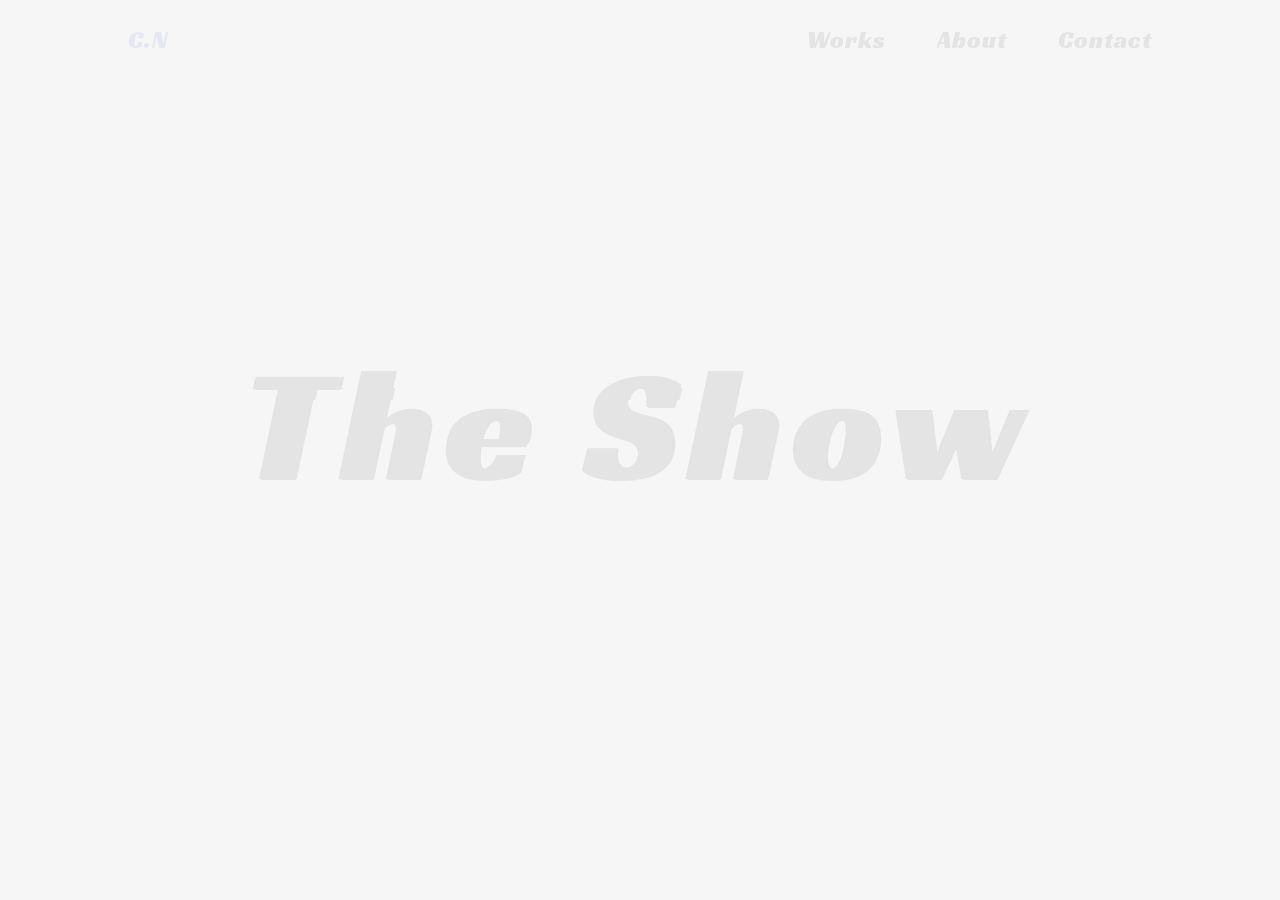
==== commit 51016d26: "works" ====
--- a/index.html
+++ b/index.html
@@ -8,7 +8,8 @@
     <meta name="dcscription"
         content="嗨，我是林淇琛，不會念就稱呼為Tim吧。畢業於設計相關科系，目前是專職於視覺設計/介面設計的工作者，擅長視覺設計與程式撰寫的技術，注重畫面協調性、程式邏輯性與維護性，藉由畫面與程式的結合，在各個主流裝置上刻劃出最佳的使用體驗。">
     <link rel="stylesheet" href="css/style.css">
-    <link rel="shortcut icon" href="image/c.n.ico" type="image/x-icon">
+    <link rel="shortcut icon" type="image/png" href="image/shortcut-icon.png">
+    <link rel="apple-touch-icon-precomposed" type="image/png" href="image/touch-icon.png">
     <script src="js/jquery.min.js"></script>
     <script src="js/photo.js"></script>
     <script src="js/index.js"></script>
